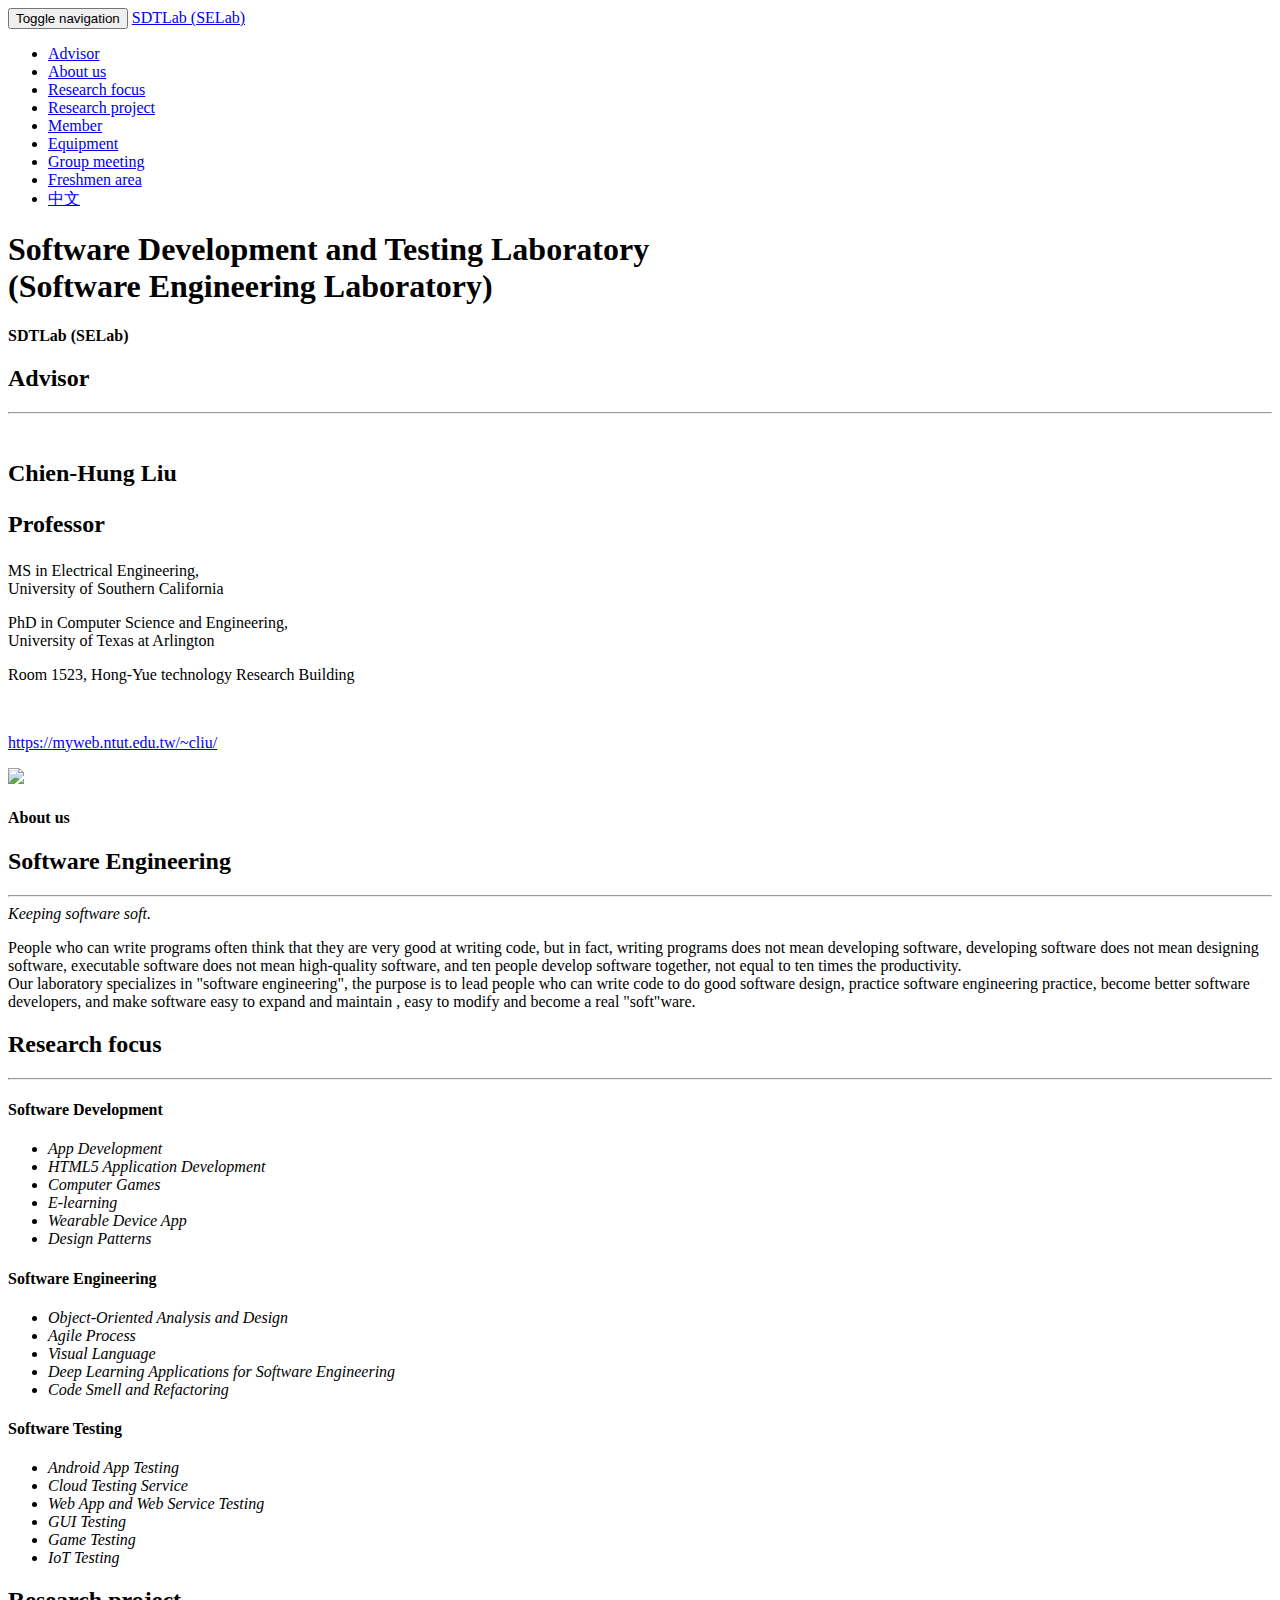
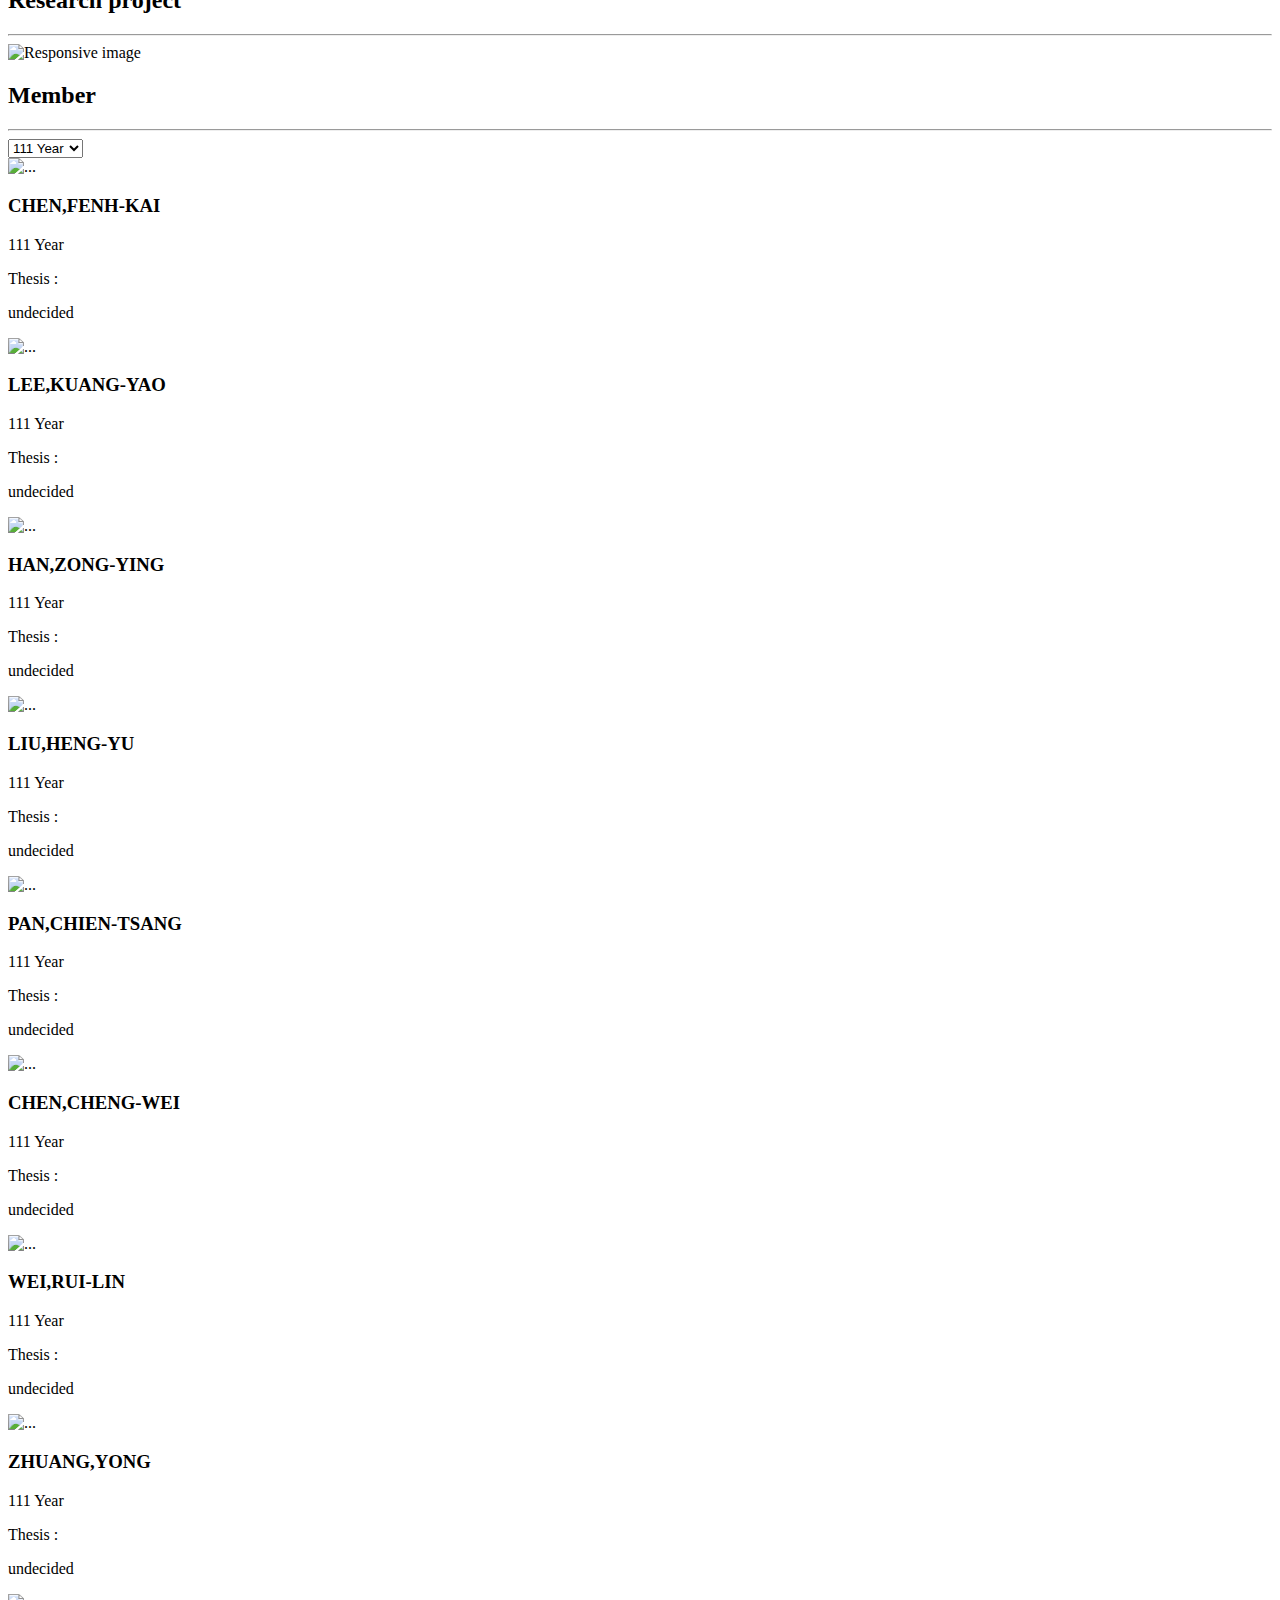
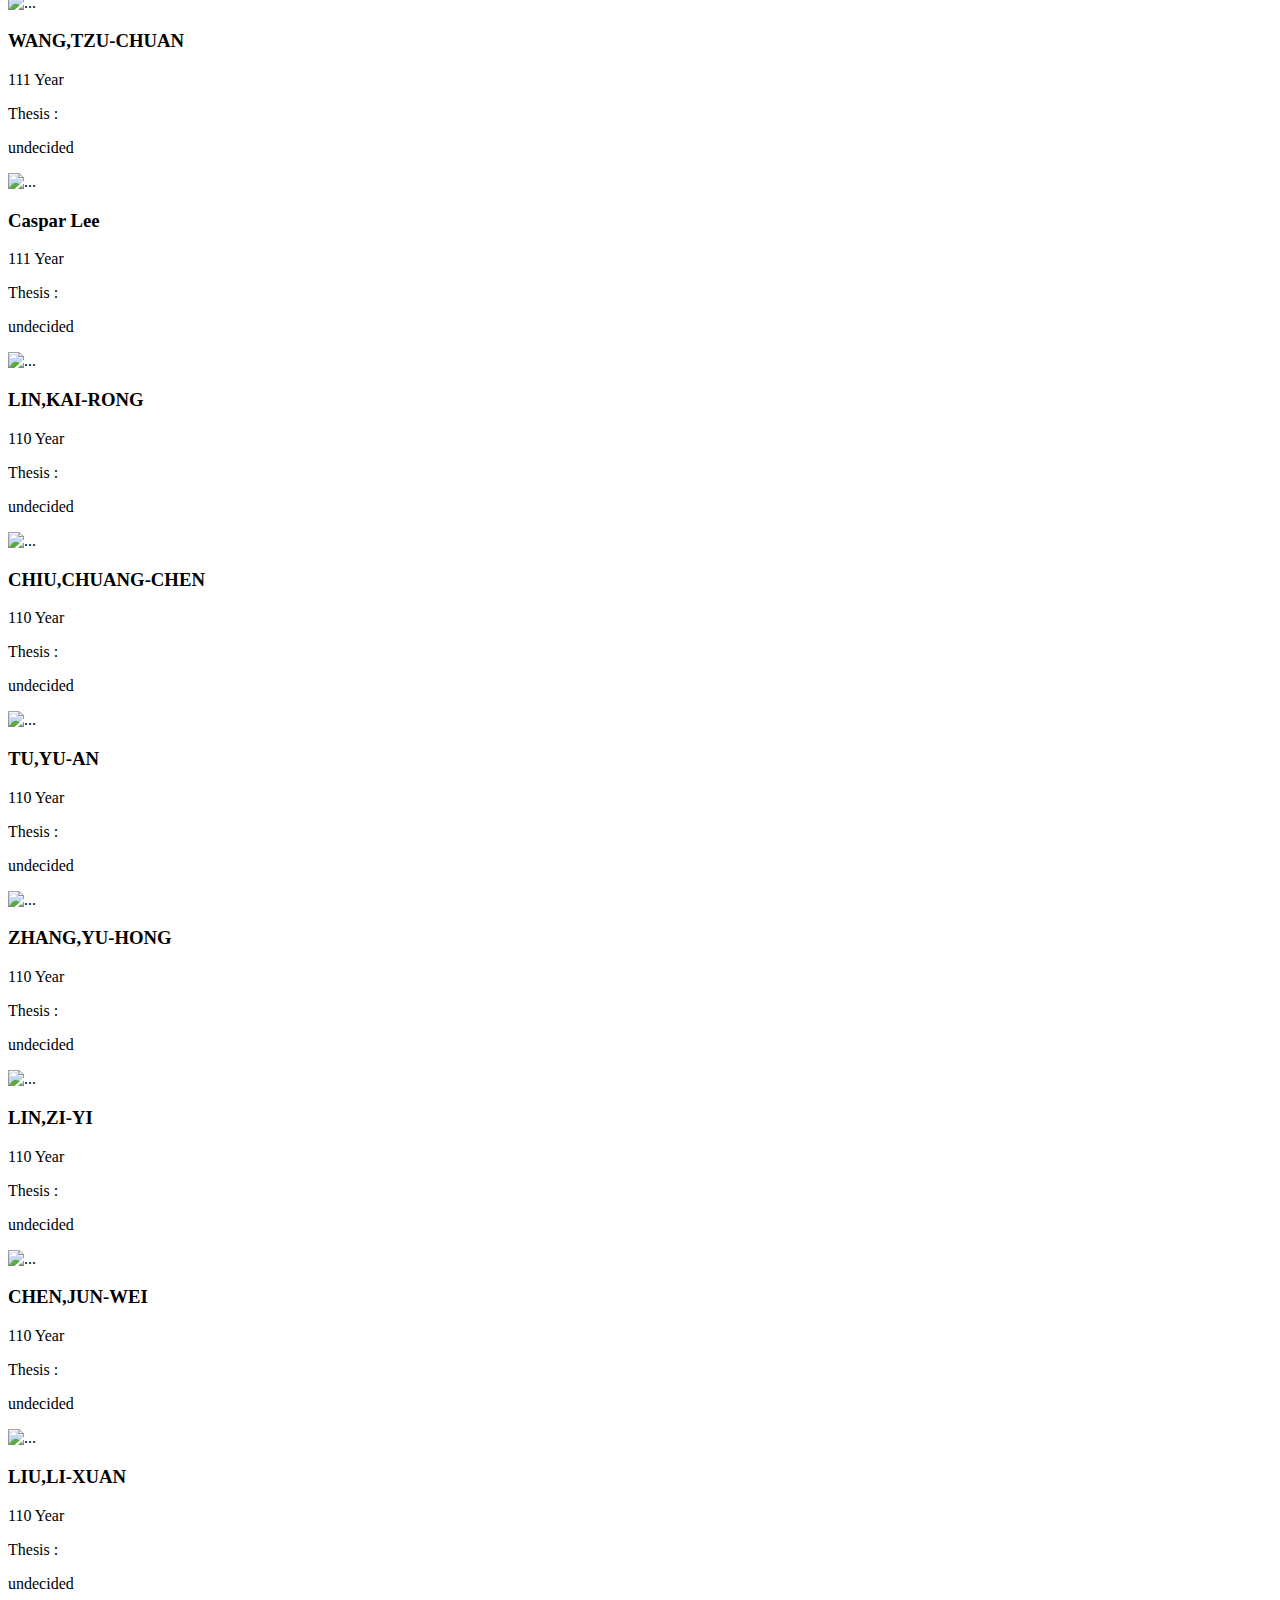
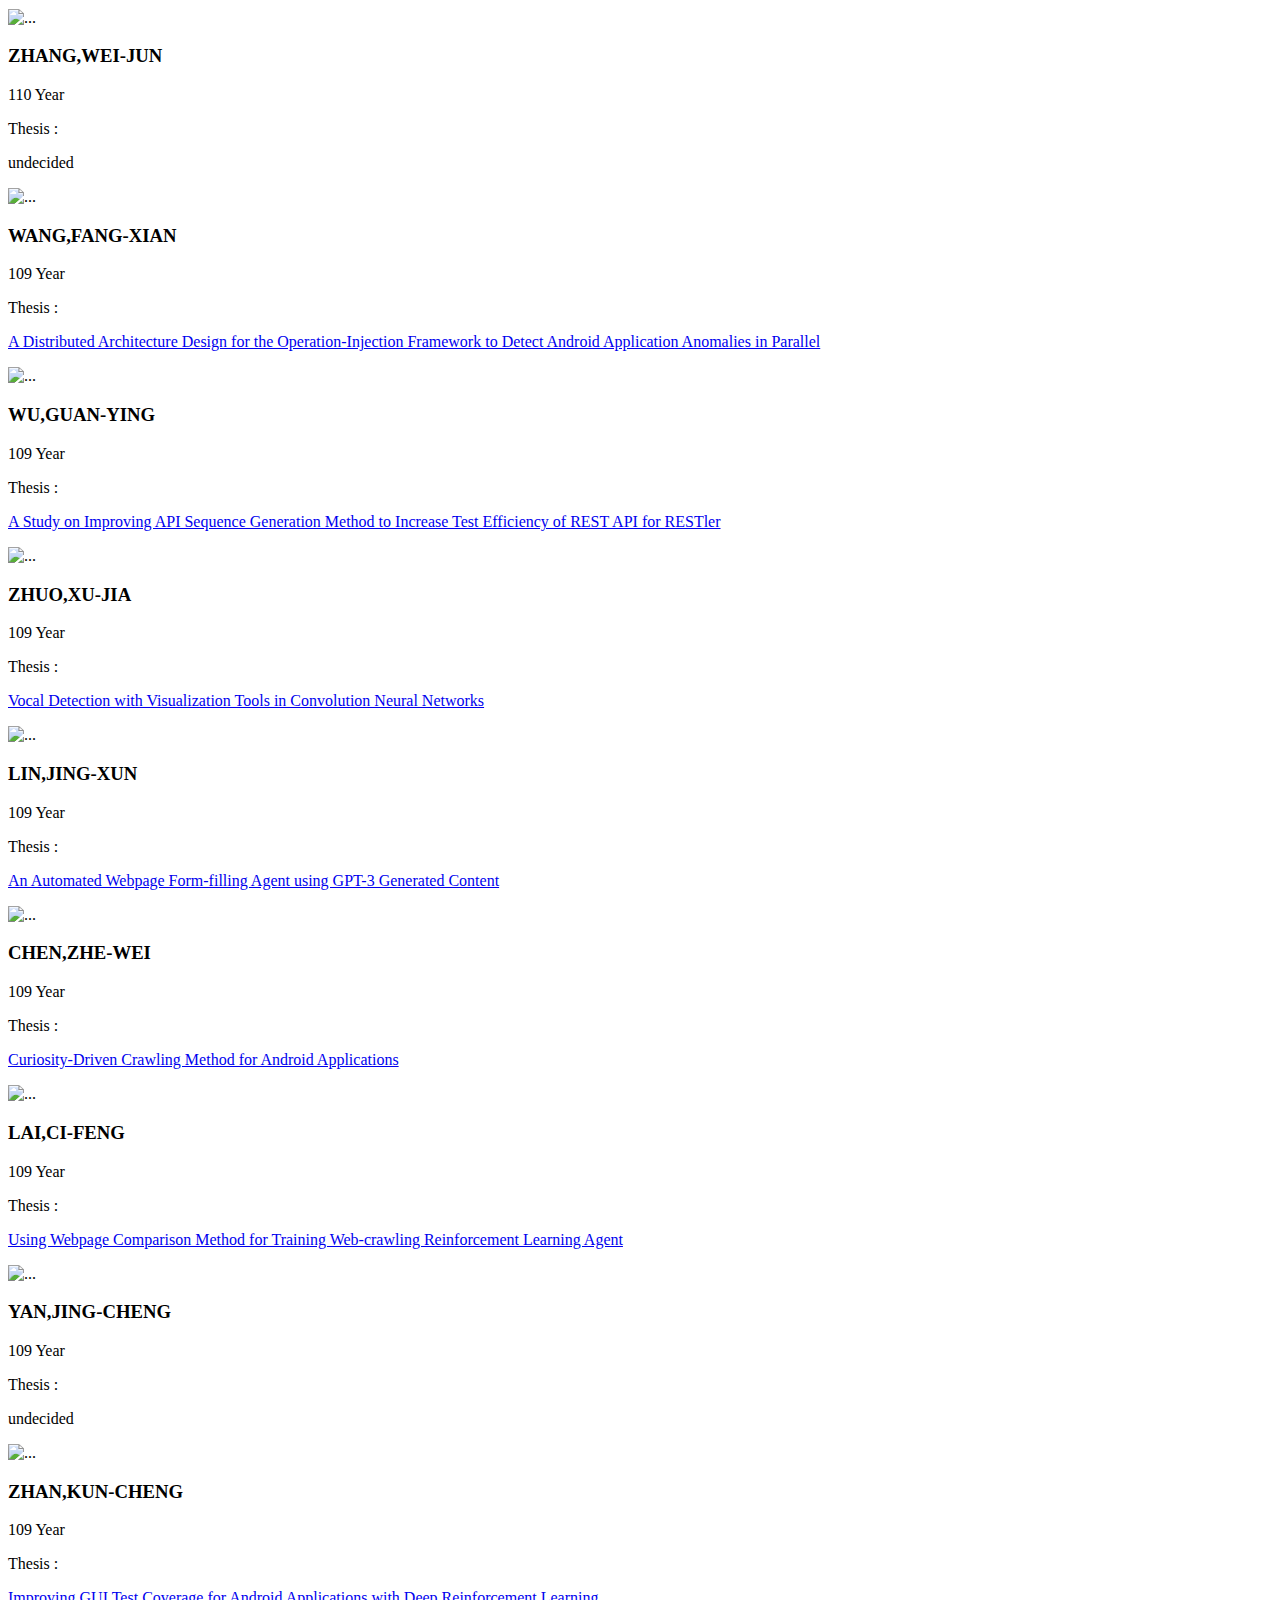
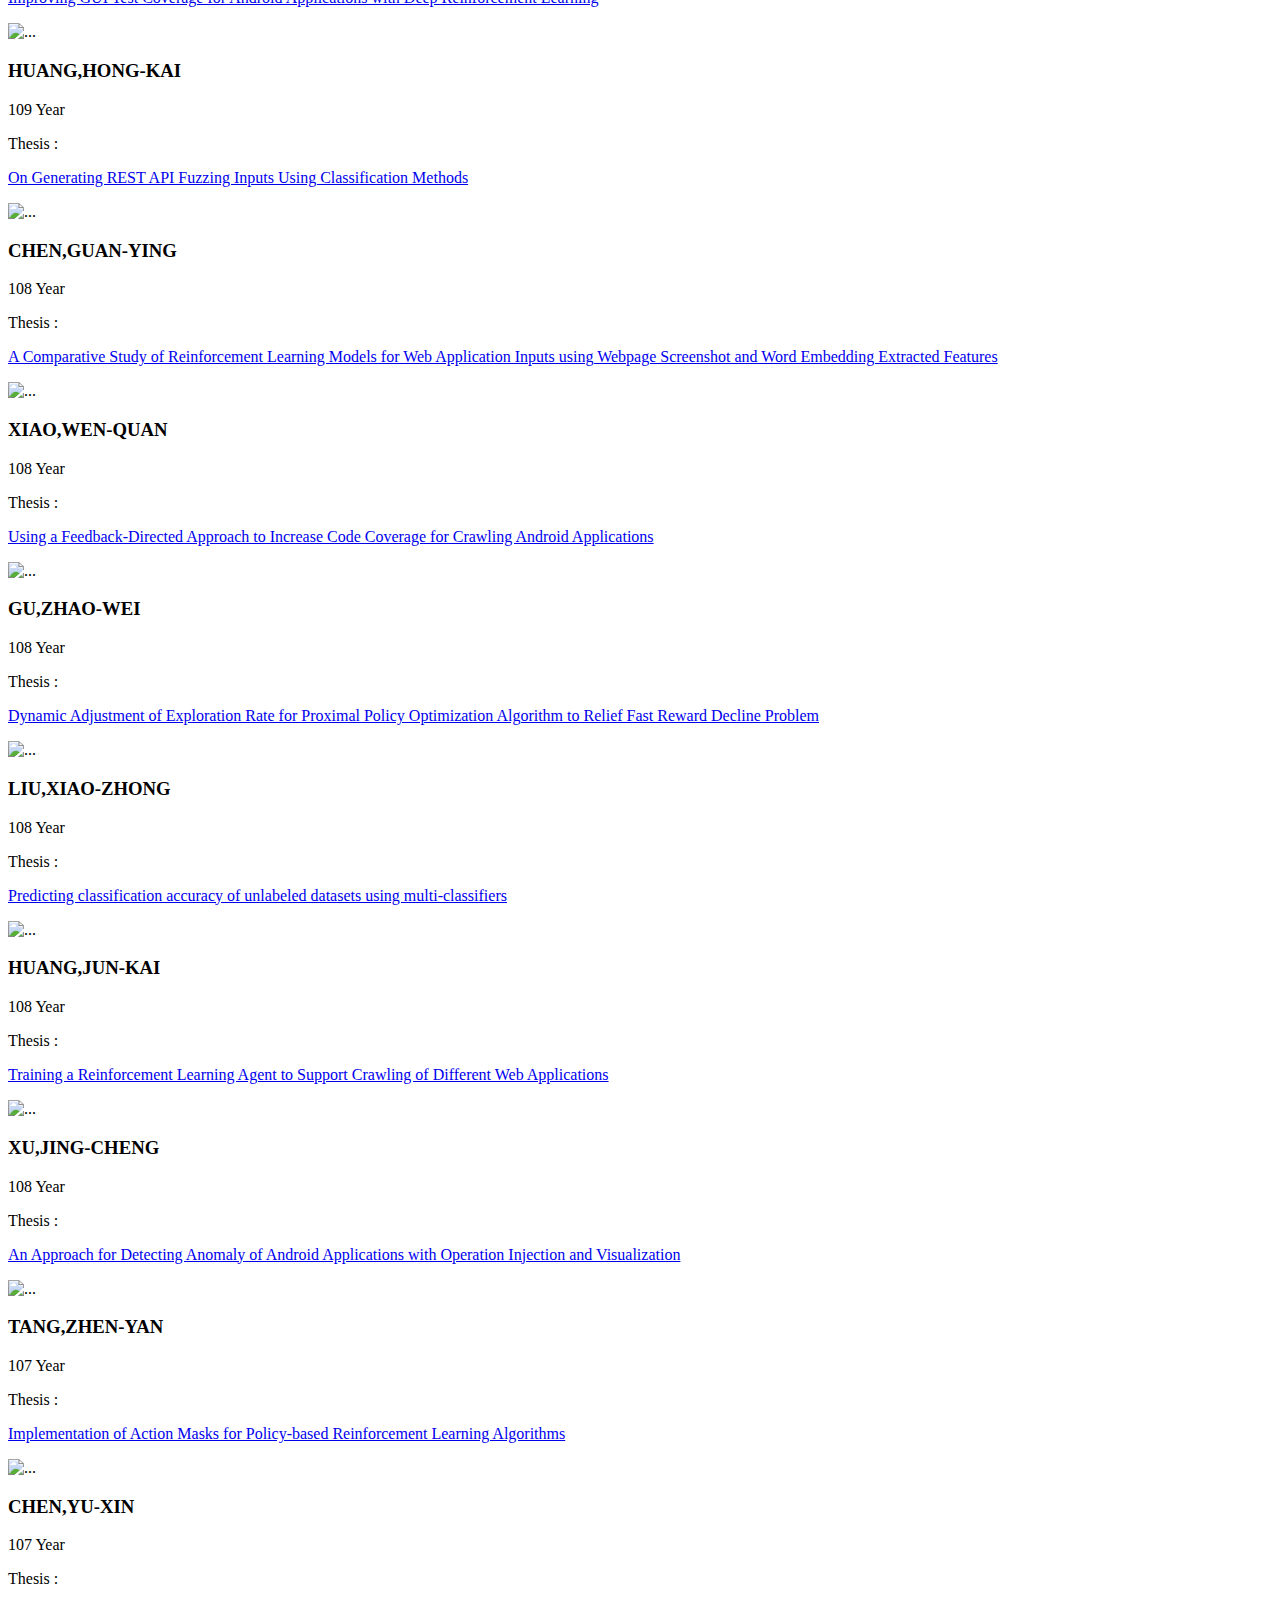
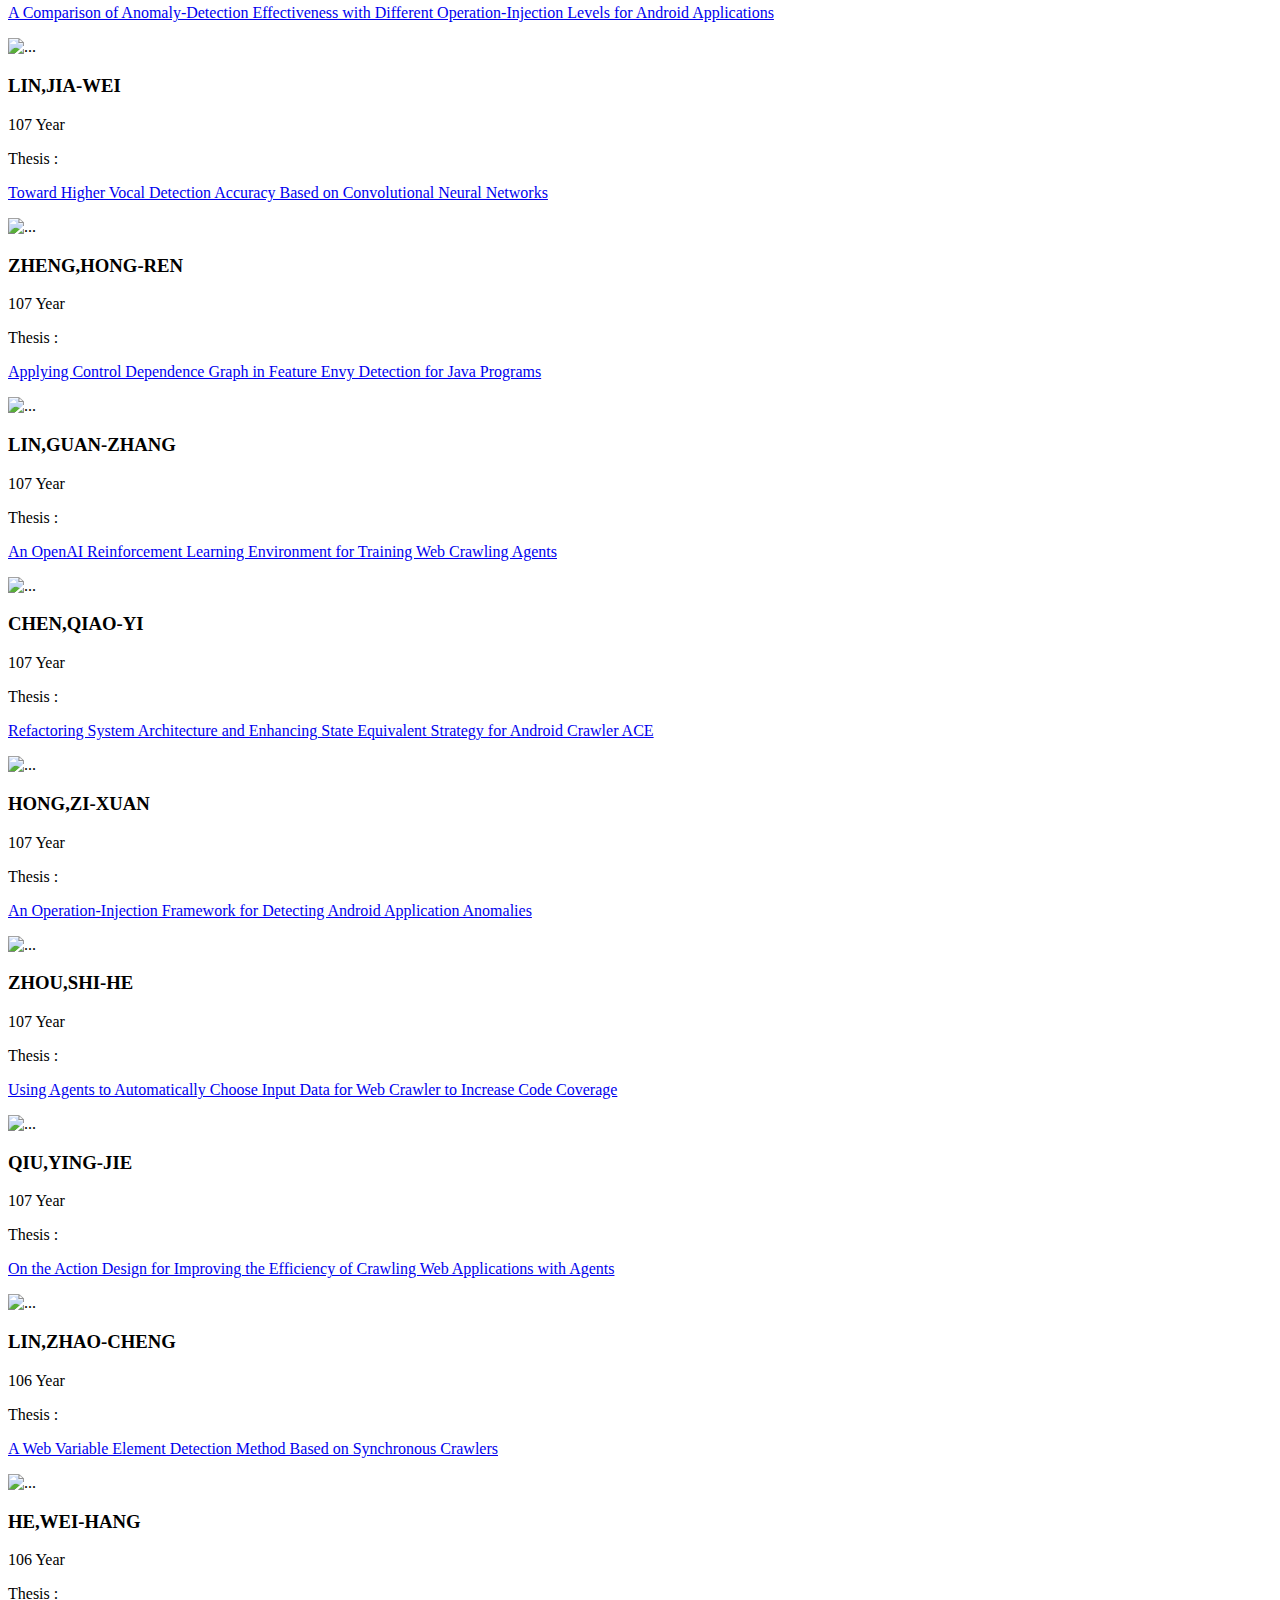
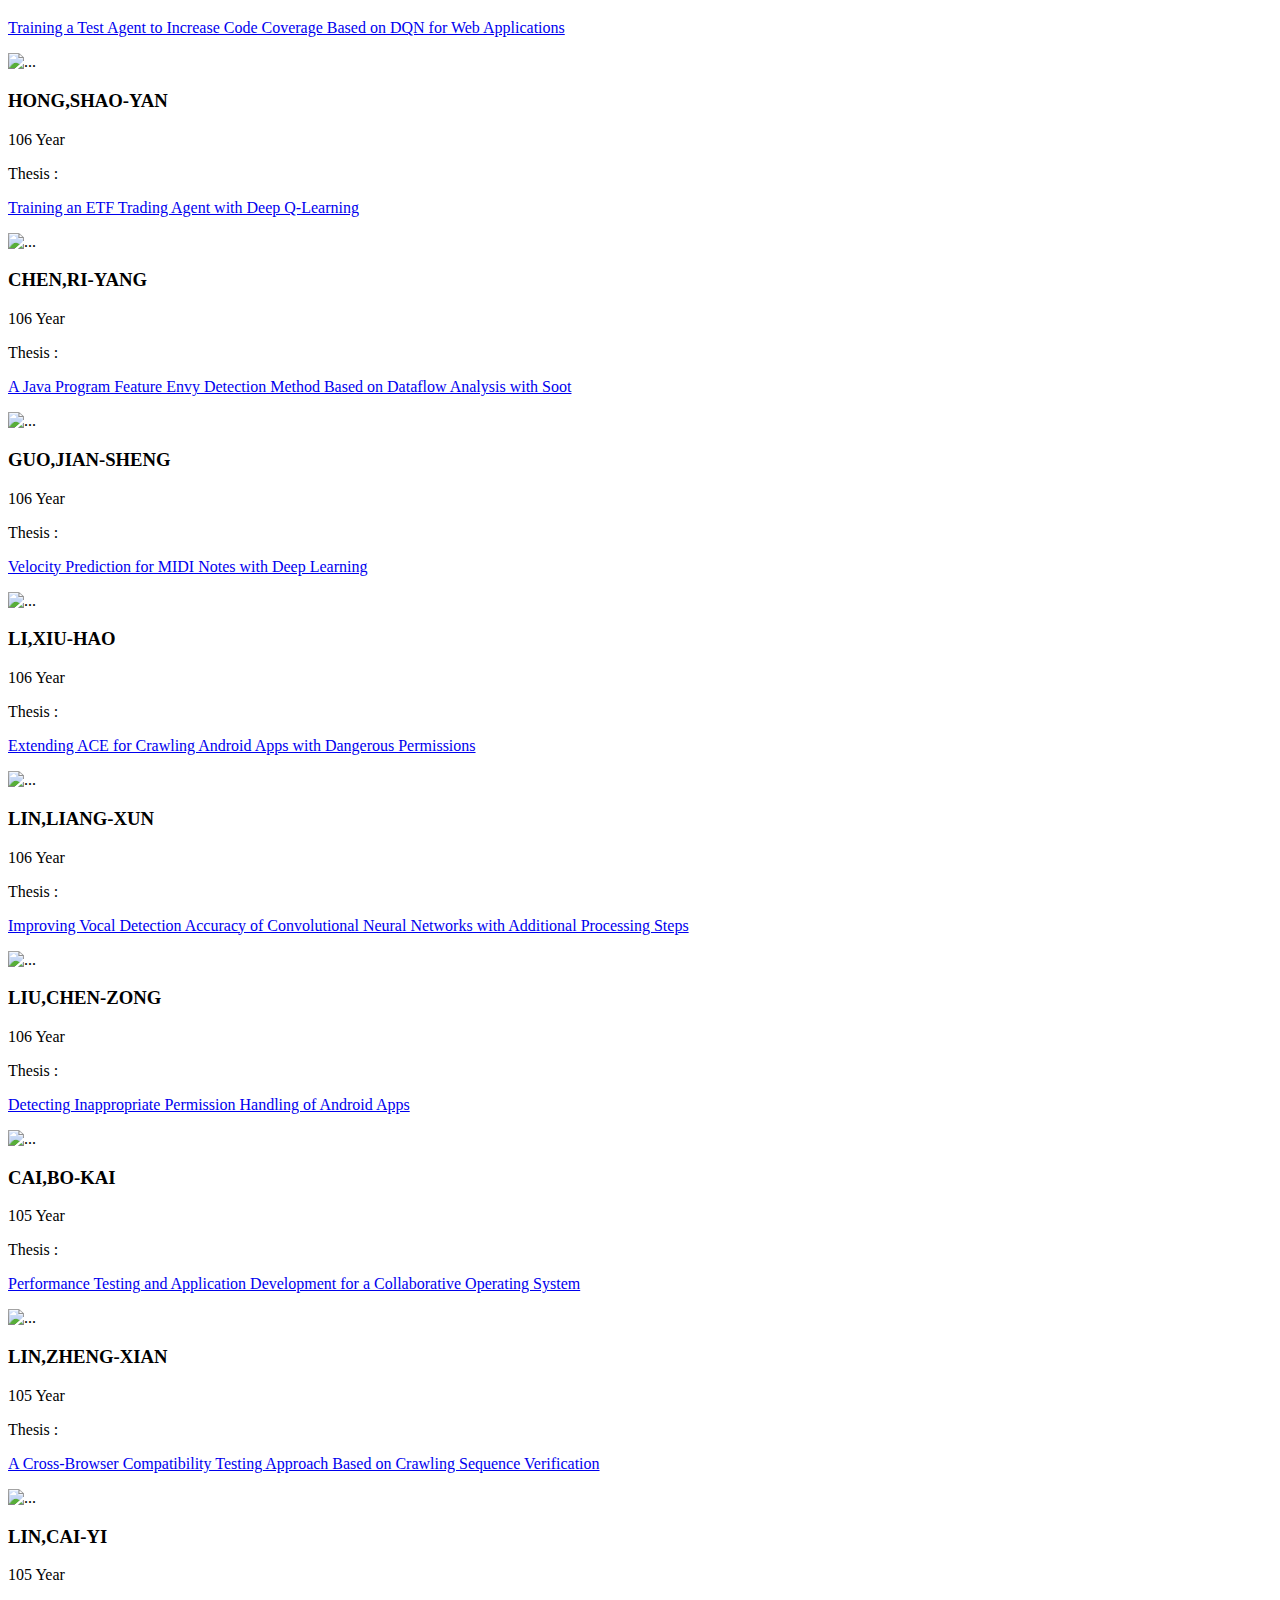
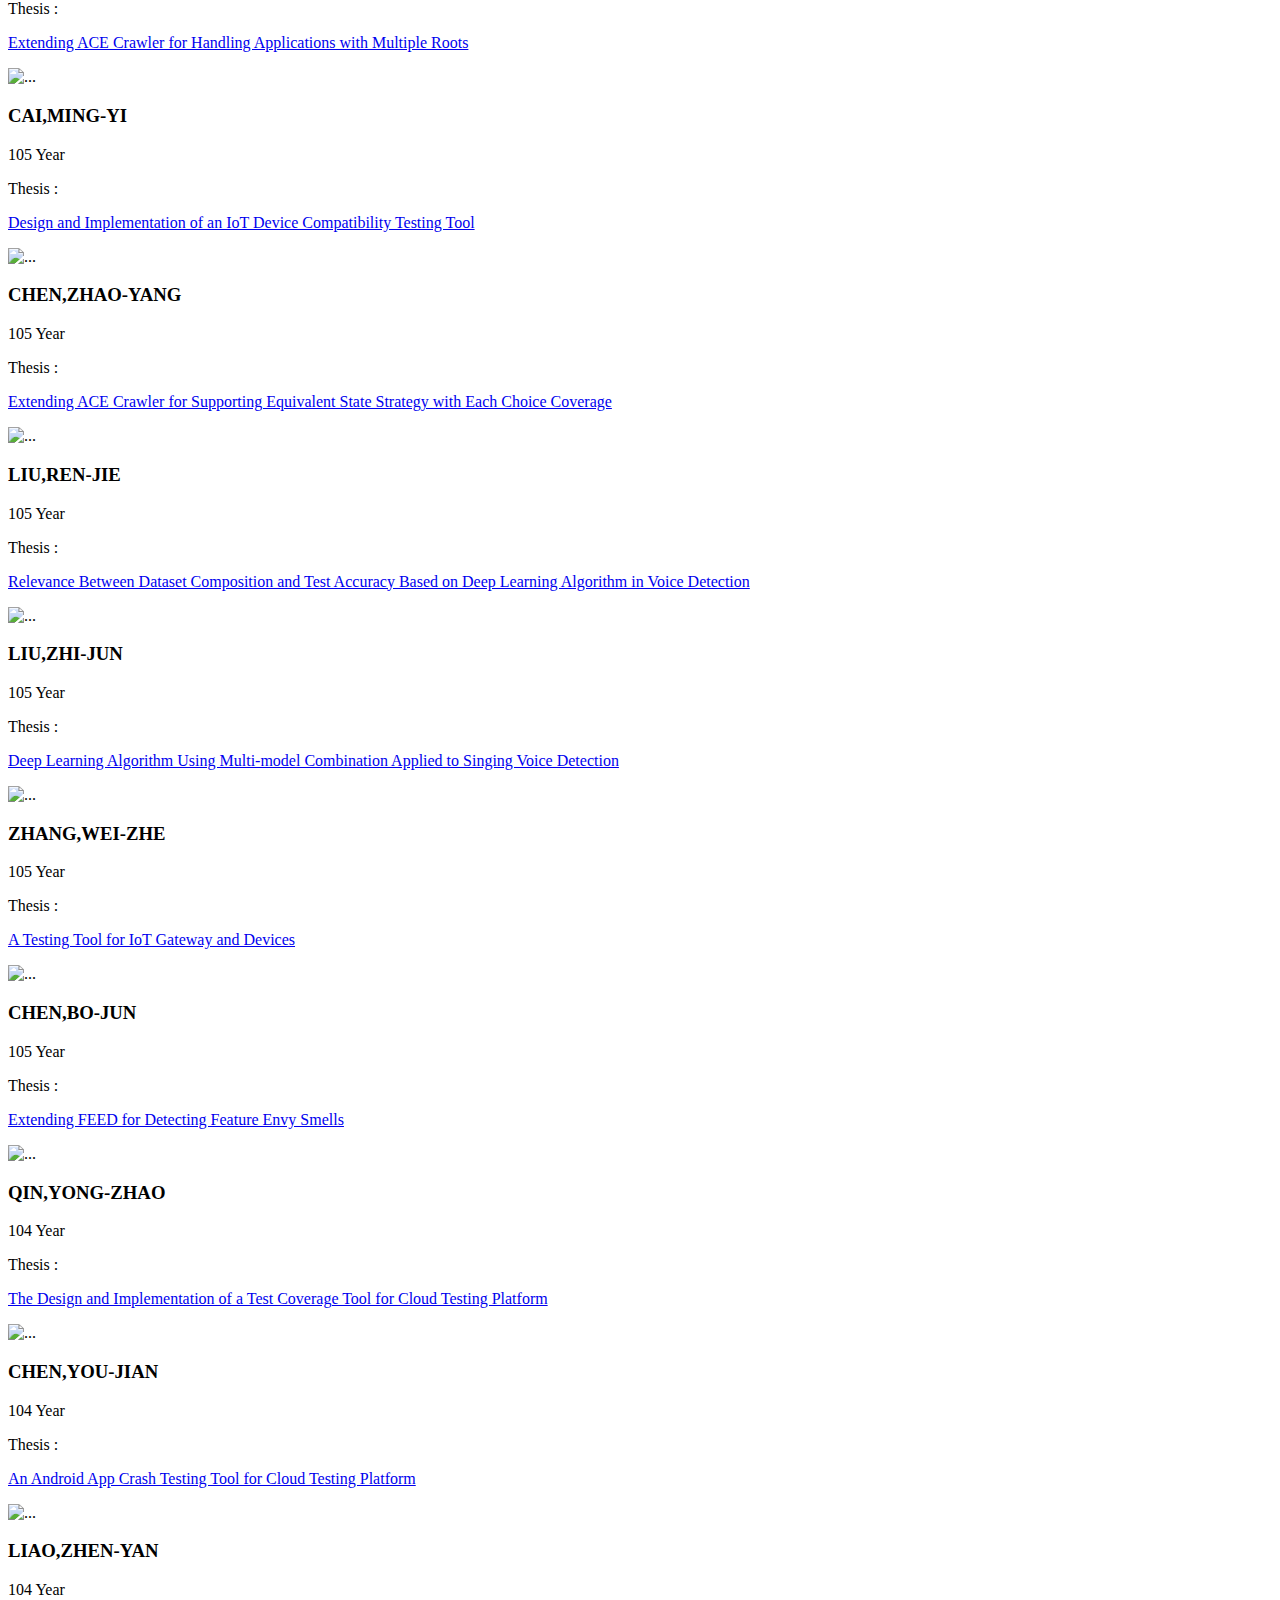
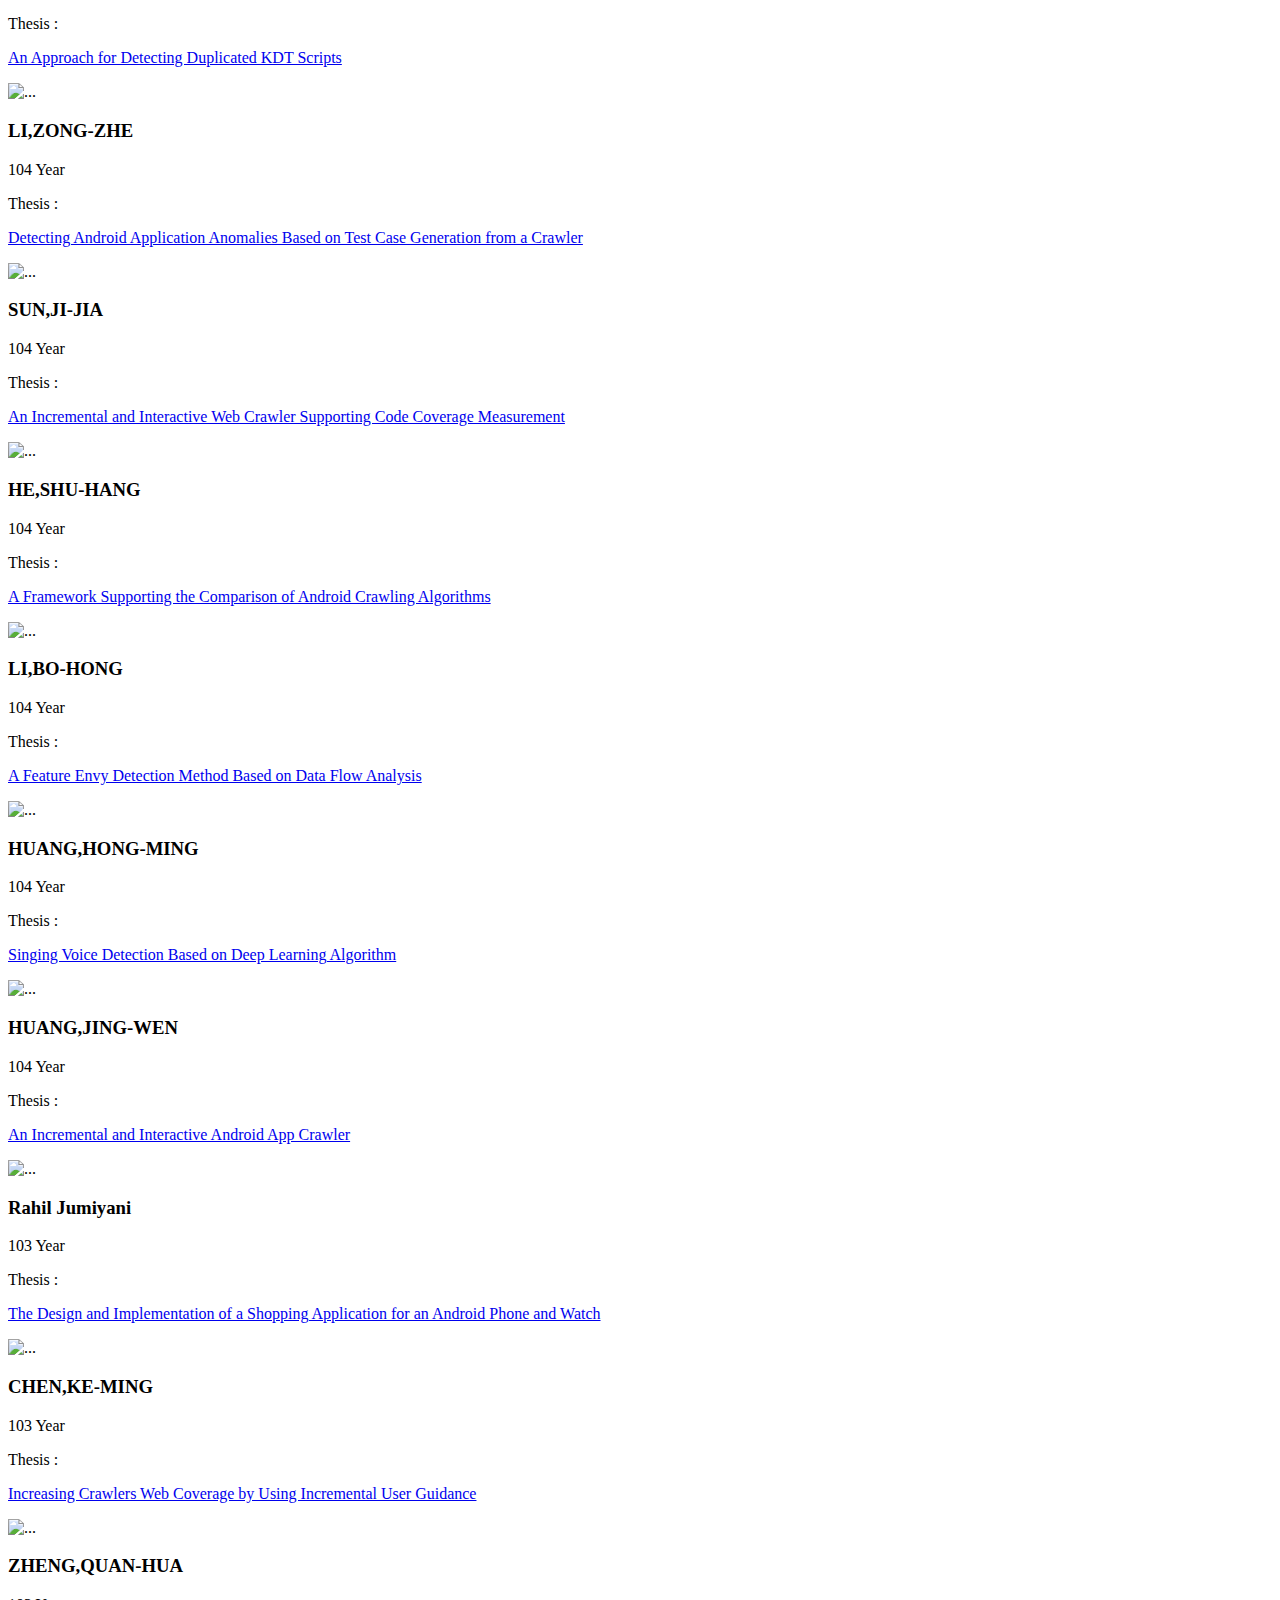
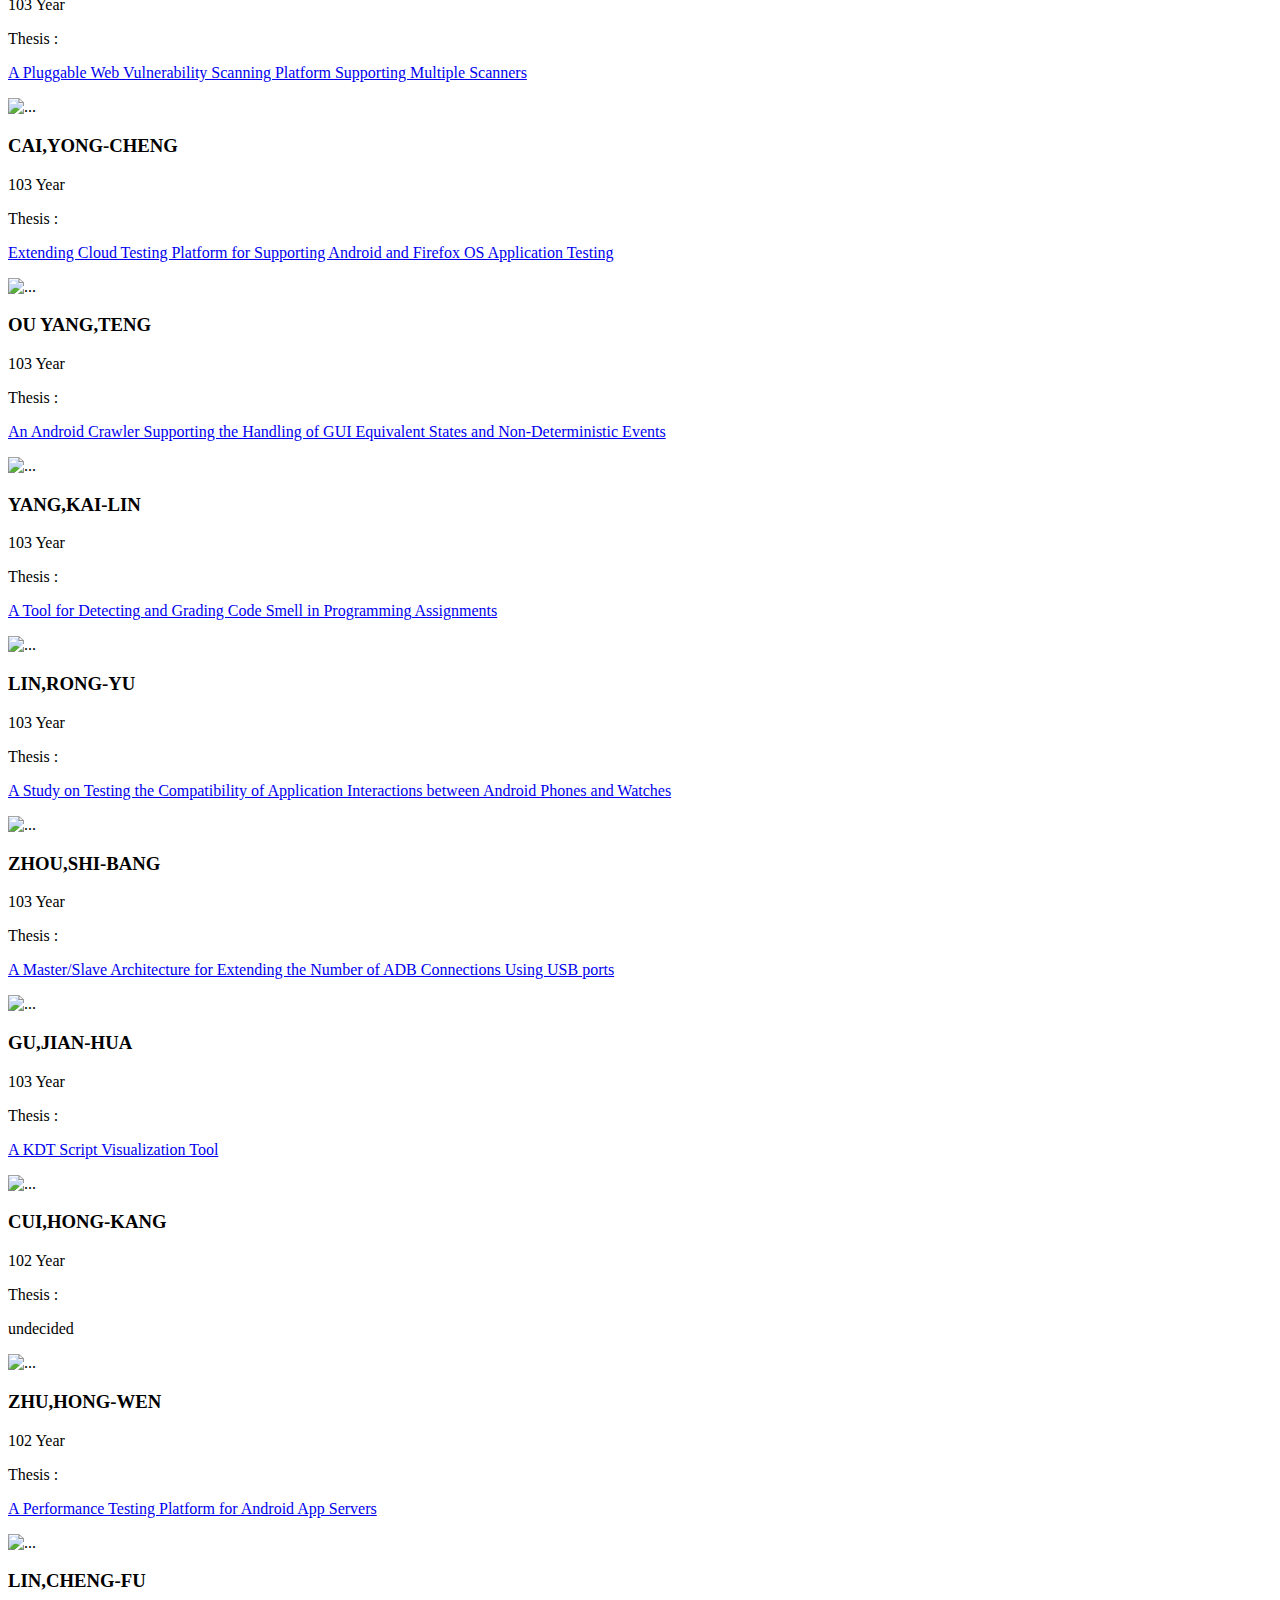
==== index.html @ 5dd871be "feat : support online group meeting data" ====
<!DOCTYPE html>
<html lang="en">
  <head>
    <!-- Basic Page Needs
    ================================================== -->
    <meta charset="utf-8">
    <!--[if IE]><meta http-equiv="x-ua-compatible" content="IE=9" /><![endif]-->
    <meta name="viewport" content="width=device-width, initial-scale=1">
    <title>SELab & SDTLab</title>
    <meta name="description" content="Spirit8 is a Digital agency one page template built based on bootstrap framework. This template is design by Robert Berki and coded by Jenn Pereira. It is simple, mobile responsive, perfect for portfolio and agency websites. Get this for free exclusively at ThemeForces.com">
    <meta name="keywords" content="bootstrap theme, portfolio template, digital agency, onepage, mobile responsive, spirit8, free website, free theme, themeforces themes, themeforces wordpress themes, themeforces bootstrap theme">
    <meta name="author" content="ThemeForces.com">

    <!-- Favicons
    ================================================== -->
    <link rel="shortcut icon" href="image/new1.png" type="image/x-icon">
    <link rel="apple-touch-icon" href="img/apple-touch-icon.png">
    <link rel="apple-touch-icon" sizes="72x72" href="img/apple-touch-icon-72x72.png">
    <link rel="apple-touch-icon" sizes="114x114" href="img/apple-touch-icon-114x114.png">

    <!-- Bootstrap -->
    <link rel="stylesheet" type="text/css"  href="css/bootstrap.css">
    <link rel="stylesheet" type="text/css" href="fonts/font-awesome/css/font-awesome.css">

    <!-- Datatables -->
    <link rel="stylesheet" type="text/css" href="https://cdn.datatables.net/1.10.19/css/jquery.dataTables.css">

    <!-- fontawesome -->
    <link rel="stylesheet" href="https://use.fontawesome.com/releases/v5.4.1/css/all.css" integrity="sha384-5sAR7xN1Nv6T6+dT2mhtzEpVJvfS3NScPQTrOxhwjIuvcA67KV2R5Jz6kr4abQsz" crossorigin="anonymous">

    <!-- Slider
    ================================================== -->
    <link href="css/owl.carousel.css" rel="stylesheet" media="screen">
    <link href="css/owl.theme.css" rel="stylesheet" media="screen">

    <!-- Stylesheet
    ================================================== -->
    <link rel="stylesheet" type="text/css"  href="css/style.css">
    <link rel="stylesheet" type="text/css" href="css/responsive.css">

    <link href='http://fonts.googleapis.com/css?family=Lato:100,300,400,700,900,100italic,300italic,400italic,700italic,900italic' rel='stylesheet' type='text/css'>
    <link href='http://fonts.googleapis.com/css?family=Open+Sans:300italic,400italic,600italic,700italic,800italic,700,300,600,800,400' rel='stylesheet' type='text/css'>

    <script type="text/javascript" src="js/modernizr.custom.js"></script>
    
    <!-- jQuery (necessary for Bootstrap's JavaScript plugins) -->
    <script src="https://ajax.googleapis.com/ajax/libs/jquery/1.11.1/jquery.min.js"></script>
    <script type="text/javascript" src="js/jquery.1.11.1.js"></script>

    <!-- HTML5 shim and Respond.js for IE8 support of HTML5 elements and media queries -->
    <!-- WARNING: Respond.js doesn't work if you view the page via file:// -->
    <!--[if lt IE 9]>
      <script src="https://oss.maxcdn.com/html5shiv/3.7.2/html5shiv.min.js"></script>
      <script src="https://oss.maxcdn.com/respond/1.4.2/respond.min.js"></script>
    <![endif]-->
  </head>
  <body>
    <!-- Navigation
    ==========================================-->
    <nav id="tf-menu" class="navbar navbar-default navbar-fixed-top">
      <div class="container">
        <!-- Brand and toggle get grouped for better mobile display -->
        <div class="navbar-header">
          <button type="button" class="navbar-toggle collapsed" data-toggle="collapse" data-target="#bs-example-navbar-collapse-1">
            <span class="sr-only">Toggle navigation</span>
            <span class="icon-bar"></span>
            <span class="icon-bar"></span>
            <span class="icon-bar"></span>
          </button>
          <a class="navbar-brand" href="index.html">SDTLab (SELab)</a>
        </div>

        <!-- Collect the nav links, forms, and other content for toggling -->
        <div class="collapse navbar-collapse" id="bs-example-navbar-collapse-1">
          <ul class="nav navbar-nav navbar-right">
            <li><a href="#tf-professor" class="page-scroll">Advisor</a></li>
            <li><a href="#tf-about" class="page-scroll">About us</a></li>
            <li><a href="#tf-services" class="page-scroll">Research focus</a></li>
            <li><a href="#tf-plans" class="page-scroll">Research project</a></li>
            <li><a href="#tf-team" class="page-scroll">Member</a></li>
            <li><a href="#tf-works" class="page-scroll">Equipment</a></li>
            <li><a href="#tf-testimonials" class="page-scroll">Group meeting</a></li>
            <li><a href="#tf-contact" class="page-scroll">Freshmen area</a></li>
            <li><a href="index_zh.html" class="page-scroll">中文</a></li>
        </div><!-- /.navbar-collapse -->
      </div><!-- /.container-fluid -->
    </nav>

    <!-- Home Page
    ==========================================-->
    <div id="tf-home" class="text-center">
        <div class="overlay">
            <div class="content">
                <h1><strong><span class="color">Software Development and Testing Laboratory<br>(Software Engineering Laboratory)</span></strong></h1>
                <p class="lead"><strong>SDTLab (SELab)</strong></p>
                <a href="#tf-professor" class="fa fa-angle-down page-scroll"></a>
            </div>
        </div>
    </div>

    <!-- 指導教授
    ==========================================-->
    <div id="tf-professor" class="text-center">
        <div class="container">

            <div class="row">
                <div class="col-md-10 col-md-offset-1">

                    <div class="section-title center">
                        <h2><strong>Advisor</strong></h2>
                        <div class="line">
                            <hr>
                        </div>
                    </div>
                    <div class="row">
                        <div class="col-md-6 col-md-offset-3">
                            <div class="papers text-center">
                                <img src="./image/mugshot/cliu-B.png" alt="">
                                <h2>Chien-Hung Liu<p> Professor</p></h2>
                                <p>MS in Electrical Engineering,<br> University of Southern California</p>
                                <p>PhD in Computer Science and Engineering,<br> University of Texas at Arlington</p>
                                <p>Room 1523, Hong-Yue technology Research Building</p>
                                <img src="./image/email_cliu.jpg" alt="">
                                <p><a href="https://myweb.ntut.edu.tw/~cliu/" target="blank">https://myweb.ntut.edu.tw/~cliu/</a></p>
                            </div>
                        </div>
                    </div>

                </div>
            </div>

        </div>
    </div>

    <!-- About Us Page
    ==========================================-->
    <div id="tf-about">
        <div class="container">
            <div class="row">
                <div class="col-md-6">
                    <img src="image/welcome_s.png" class="img-responsive">
                </div>
                <div class="col-md-6">
                    <div class="about-text">
                        <div class="section-title">
                            <h4>About us</h4>
                            <h2><strong>Software Engineering</strong></h2>
                            <hr>
                            <div class="clearfix"></div>
                        </div>
                        <i>Keeping software soft.</i>
                        <p class="intro">People who can write programs often think that they are very good at writing code, but in fact, writing programs does not mean developing software, developing software does not mean designing software, executable software does not mean high-quality software, and ten people develop software together, not equal to ten times the productivity.<br>Our laboratory specializes in "software engineering", the purpose is to lead people who can write code to do good software design, practice software engineering practice, become better software developers, and make software easy to expand and maintain , easy to modify and become a real "soft"ware.</p>
                    </div>
                </div>
            </div>
        </div>
    </div>

    <!-- 研究重點
    ==========================================-->
    <div id="tf-services" class="text-center">
        <div class="container">
            <div class="section-title center">
                <h2><strong>Research</strong> focus</h2>
                <div class="line">
                    <hr>
                </div>
                <div class="clearfix"></div>
                <!-- <small><em>Lorem Ipsum comes from sections 1.10.32 and 1.10.33 of "de Finibus Bonorum et Malorum" (The Extremes of Good and Evil) by Cicero, written in 45 BC. This book is a treatise on the theory of ethics, very popular during the Renaissance. The first line of Lorem Ipsum, "Lorem ipsum dolor sit amet..", comes from a line in section 1.10.32.</em></small> -->
            </div>
            <!-- <div class="space"></div> -->
            <div class="row">
                <div class="col-md-4 service">
                    <i class="fa fa-desktop"></i>
                    <h4><strong>Software Development</strong></h4>
                    <ul class="about-list">
                        <li>
                            <em>App Development</em>
                        </li>
                        <li>
                            <em>HTML5 Application Development</em>
                        </li>
                        <li>
                            <em>Computer Games</em>
                        </li>
                        <li>
                            <em>E-learning</em>
                        </li>
                        <li>
                            <em>Wearable Device App</em>
                        </li>
                        <li>
                            <em>Design Patterns</em>
                        </li>
                    </ul>
                </div>

                <div class="col-md-4 service">
                    <i class="fa fa-cogs"></i>
                    <h4><strong>Software Engineering</strong></h4>
                    <ul class="about-list">
                        <li>
                            <em>Object-Oriented Analysis and Design</em>
                        </li>
                        <li>
                            <em>Agile Process</em>
                        </li>
                        <li>
                            <em>Visual Language</em>
                        </li>
                        <li>
                            <em>Deep Learning Applications for Software Engineering</em>
                        </li>
                        <li>
                            <em>Code Smell and Refactoring</em>
                        </li>
                    </ul>
                </div>

                <div class="col-md-4 service">
                    <i class="fa fa-search"></i>
                    <h4><strong>Software Testing</strong></h4>
                    <ul class="about-list">
                        <li>
                            <em>Android App Testing</em>
                        </li>
                        <li>
                            <em>Cloud Testing Service</em>
                        </li>
                        <li>
                            <em>Web App and Web Service Testing</em>
                        </li>
                        <li>
                            <em>GUI Testing</em>
                        </li>
                        <li>
                            <em>Game Testing</em>
                        </li>
                        <li>
                            <em>IoT Testing</em>
                        </li>
                    </ul>
                </div>
            </div>
        </div>
    </div>

    <!-- 研究計畫
    ==========================================-->
    <div id="tf-plans" class="text-center">
        <div class="overlay">
            <div class="container">
                <div class="section-title center">
                    <h2><strong>Research</strong> project</h2>
                    <div class="line">
                        <hr>
                    </div>
                </div>
                <div class="row">
                    <div class="col-md-8 col-md-offset-2">
                        <div id="plan" class="owl-carousel owl-theme">
                            
                            <!-- Research Plan -->

                        </div>
                    </div>
                </div>
            </div>
        </div>
    </div>
    <script>
        /* Research Plan Script */
        $.getJSON('./data/projects.json', function(data) {
            var initString = "<div class=\"item\"><table class=\"table\"><thead><tr><th scope=\"col\">Year</th><th scope=\"col\">Funding Agency</th><th scope=\"col\">Project name</th></tr></thead><tbody>";
            var items_count = 1;
            data.forEach(element => {
                if(items_count > 10){
                    initString += "</tbody></table></div>";
                    initString += "<div class=\"item\"><table class=\"table\"><thead><tr><th scope=\"col\">Year</th><th scope=\"col\">Funding Agency</th><th scope=\"col\">Project name</th></tr></thead><tbody>";
                    items_count = 1;
                }

                initString += `
                <tr>
                    <td>${element.year}</td>
                    <td>${element.funding_agency_en}</td>
                    <td class=\"td_title\">${element.project_name_en}</td>
                </tr>
                `;
                items_count += 1;
            });
            initString += "</tbody></table></div>";
            $('#plan').append(initString);
        });
    </script>

    <!-- 插圖分隔
    ==========================================-->
    <div id="tf-divided">
        <div class="container">
            <div class="div_img">
                <img src="./image/newStudent.png" class="img-responsive" alt="Responsive image">
            </div>
            <!-- <div class="row">
                <div class="col-md-8 col-md-offset-2">
                    <img src="./image/newStudent.png" class="img-responsive" alt="Responsive image">
                </div>
            </div> -->
        </div>
    </div>

    <!-- 實驗室成員
    ==========================================-->
    <div id="tf-team" class="text-center">
        <div class="overlay">
            <div class="container">
                <div class="section-title center">
                    <h2><strong>Member</strong></h2>
                    <div class="line">
                        <hr>
                    </div>
                    <div class="clearfix"></div>
                    <!-- <small><em>Lorem Ipsum comes from sections 1.10.32 and 1.10.33 of "de Finibus Bonorum et Malorum" (The Extremes of Good and Evil) by Cicero, written in 45 BC. This book is a treatise on the theory of ethics, very popular during the Renaissance. The first line of Lorem Ipsum, "Lorem ipsum dolor sit amet..", comes from a line in section 1.10.32.</em></small> -->
                </div>

                <div class="categories">
                    <select id="teamYear" class="form-control">
                        <option value=".111">111 Year</option>
                        <option value=".110">110 Year</option>
                        <option value=".109">109 Year</option>
                        <option value=".108">108 Year</option>
                        <option value=".107">107 Year</option>
                        <option value=".106">106 Year</option>
                        <option value=".105">105 Year</option>
                        <option value=".104">104 Year</option>
                        <option value=".103">103 Year</option>
                        <option value=".102">102 Year</option>
                        <option value=".101">101 Year</option>
                        <option value=".100">100 Year</option>
                        <option value="*">ALL</option>
                    </select>
                </div>
                <div id="lightbox_team" class="row">
                    
                    <!-- Lab Member -->

                </div>
            </div>
        </div>
    </div>
    <script>
        /* Lab Member Script */
        $.getJSON('./data/members.json', function(data) {
            var initString = "";
            $.each( data, function( key, val ) {
                let photo = val.photo + "-A.png";
                if(val.photo == 'none'){
                    photo = 'none_w.png';
                }

                let paper = `<a href=\"${val.url}\" target=\"blank\">${val.paper_en}</a>`;
                if(val.paper_en == 'undecided'){
                    paper ='undecided';
                }

                initString += `
                <div class=\"col-xs-6 col-sm-6 col-md-3 col-lg-3 ${val.year} isotope-item\">
                    <div class=\"portfolio-item\">
                        <div class=\"hover-bg\">
                            <img data-original=\"image/mugshot/${photo}\" alt=\"...\" class=\"img-circle team-img ${val.year}\">
                            <div class=\"caption\">
                                <h3>${val.englishName}</h3>
                                <p>${val.year} Year</p>
                                <p class=\"p_paper\">Thesis  : </p>
                                <p class=\"p_paper\">${paper}</p>
                            </div>
                        </div>
                    </div>
                </div>
                `;
            });
            $('#lightbox_team').append(initString);
        });
    </script>

    <!-- 實驗室設備
    ==========================================-->
    <div id="tf-works">
        <div class="container"> <!-- Container -->
            <div class="section-title text-center center">
                <h2><strong>Equipment</strong></h2>
                <div class="line">
                    <hr>
                </div>
                <div class="clearfix"></div>
                <!-- <small><em>Lorem Ipsum comes from sections 1.10.32 and 1.10.33 of "de Finibus Bonorum et Malorum" (The Extremes of Good and Evil) by Cicero, written in 45 BC. This book is a treatise on the theory of ethics, very popular during the Renaissance. The first line of Lorem Ipsum, "Lorem ipsum dolor sit amet..", comes from a line in section 1.10.32.</em></small> -->
            </div>
            <!-- <div class="space"></div> -->

            <div class="categories">
                <ul class="cat">
                    <li class="pull-left"><h4>Filter by Type:</h4></li>
                    <li class="pull-right">
                        <ol class="type">
                            <li><a href="#" data-filter="*" class="active">All</a></li>
                            <li><a href="#" data-filter=".electronic">Electronic equipment</a></li>
                            <li><a href="#" data-filter=".other">Other</a></li>
                        </ol>
                    </li>
                </ul>
                <div class="clearfix"></div>
            </div>
            <div id="lightbox" class="row">

                <!-- Lab Equirement -->

            </div>
        </div>
    </div>
    <script>
        /* Lab Equirement Script */
        $.getJSON('./data/equipments.json', function(data) {
            var initString = "";
            $.each( data, function( key, value ) {
                initString += `
                <div class=\"col-sm-6 col-md-3 col-lg-3 ${value.type} isotope-item \">
                    <div class=\"portfolio-item\">
                        <div class=\"hover-bg\">
                            <a href=\"#\">
                                <div class=\"hover-text\">
                                    <h4>${value.name}</h4>
                                    <div class=\"clearfix\"></div>
                                </div>
                                <img src=\"${value.photo}\" class=\"img-responsive\" alt=\"...\">
                            </a>
                        </div>
                    </div>
                </div>
                `;
            });
            $('#lightbox').append(initString);
        });
    </script>

    <!-- Group Meeting
    ==========================================-->
    <div id="tf-testimonials" class="text-center">
        <div class="overlay">
            <div class="container">
                <div class="section-title center">
                    <h2><strong>Group</strong> Meeting</h2>
                    <div class="line">
                        <hr>
                    </div>
                </div>
                <div class="row">
                    <div class="col-md-8 col-md-offset-2">
                        <table id="table_GroupMeeting" class="table" style="width:100%">
                            <thead>
                                <tr>
                                    <th>Date</th>
                                    <th>Reporter</th>
                                    <th class="td_title">Title</th>
                                </tr>
                            </thead>
                            <tbody>

                                <!-- Group Meeting -->

                            </tbody>
                        </table>
                    </div>
                </div>
            </div>
        </div>
    </div>
    <script>
        /* Group Meeting Script*/
        let member = {};
        $.getJSON('./data/members.json', function(data) {
            $.each( data, function( key, val ) {
                member[key] = val.englishName;
            })
        })

        $.ajax({
            url: "https://docs.google.com/spreadsheets/u/1/d/e/2PACX-1vT1xk1pVx5Dupt9PIB4pBAeSJhmoEdolhZzDVdw_OQBrvwzvdqEB0uubn6u-Vrij9BCVpQhoMaKNG6U/pubhtml",
            type: "GET",
            dataType: 'html',
            
            success: function(res) {
                let groupMeetingList = [];
                let result = $(res);
                // get table data from google sheet and parse to array
                $( "tr", result ).each(function( index ) {
                    if( index < 3) return;  // 去除前 2 排
                    let row = [];
                    $( "td", this ).each(function( index ) {
                        if(index == 0) return; // 去除第 1 欄(時間戳)
                        if(index == 2) { // 報告人英文名稱轉換
                            if (member[$(this).text()] == undefined) {
                                row.push($(this).text());
                            } else {
                                row.push(member[$(this).text()])
                            }
                        } else {
                            row.push($(this).text());
                        }
                    });
                    if(row[0] == "") return;
                    groupMeetingList.push(row);
                });

                groupMeetingList.reverse();

                

                // insert to html
                let initString = "";
                $.each( groupMeetingList, function( key, value ) {
                    if (value[0].includes('/')) { // parse to yyyy-mm-dd
                        let splitDate = value[0].split('/');
                        let tempDate = new Date(splitDate[0], splitDate[1], splitDate[2])
                        let month = tempDate.getMonth().toString();
                        let day = tempDate.getDate().toString();
                        if (month.length < 2) month = "0" + month;
                        if (day.length < 2) day = "0" + day; 
                        value[0] = tempDate.getFullYear() + '-' + month + '-' + day;
                    }
                    initString += `
                    <tr>
                        <td>${value[0]}</td>
                        <td>${value[1]}</td>
                        <td class=\"td_title\">${value[2]}</td>
                    </tr>
                    `;
                });
                $('#table_GroupMeeting').children('tbody').append(initString);

                // init this table to DataTable
                $('#table_GroupMeeting').DataTable({
                    ordering: false,
                    autoWidth: false
                });
            },
            error: function(err) {
                console.log(err)
            },
          });
    </script>

    <!-- 新生專區
    ==========================================-->
    <div id="tf-contact" class="text-center">
        <div class="container">

            <div class="row">
                <div class="col-md-8 col-md-offset-2">

                    <div class="section-title center">
                        <h2><strong>Freshmen</strong> area</h2>
                        <div class="line">
                            <hr>
                        </div>
                        <div class="clearfix"></div>
                        <!-- <small><em>Lorem Ipsum comes from sections 1.10.32 and 1.10.33 of "de Finibus Bonorum et Malorum" (The Extremes of Good and Evil) by Cicero, written in 45 BC. This book is a treatise on the theory of ethics, very popular during the Renaissance. The first line of Lorem Ipsum, "Lorem ipsum dolor sit amet..", comes from a line in section 1.10.32.</em></small>             -->
                    </div>

                    <div class="panel-group" id="accordion" role="tablist" aria-multiselectable="true">
                        <div class="panel panel-default">
                            <div class="panel-heading" role="tab" id="heading_1">
                            <h4 class="panel-title">
                                <a class="collapsed" role="button" data-toggle="collapse" data-parent="#accordion" href="#collapse_1" aria-expanded="true" aria-controls="collapse_1">
                                What conditions must I meet to be able to enter this laboratory?
                                </a>
                            </h4>
                            </div>
                            <div id="collapse_1" class="panel-collapse collapse" role="tabpanel" aria-labelledby="heading_1">
                            <div class="panel-body">
                                <p>You have the chance to join our laboratory if you complete the first assignment of the POSD course!</p>
                                <p>This <a href="file/POSD作業提示.pdf" target="_blank"><i class="fas fa-file-pdf-o">homework tip</i></a> will help you.</p>
                            </div>
                            </div>
                        </div>
                        <div class="panel panel-default">
                            <div class="panel-heading" role="tab" id="heading_2">
                            <h4 class="panel-title">
                                <a class="collapsed" role="button" data-toggle="collapse" data-parent="#accordion" href="#collapse_2" aria-expanded="false" aria-controls="collapse_2">
                                What do lab members do on daily basis?
                                </a>
                            </h4>
                            </div>
                            <div id="collapse_2" class="panel-collapse collapse" role="tabpanel" aria-labelledby="heading_2">
                            <div class="panel-body">
                                <ul>
                                    <li>Students in their first year of research should concentrate on their courses. If you would like to participate in a project in the laboratory, that is also possible!</li>
                                    <li>When taking the OOAD course, the course project can contact the lab project developed by the seniors.</li>
                                    <li>You should begin research in the summer of your first year, report your progress every week to teacher, and gradually finish your own research and thesis.</li>
                                    <li>The laboratory holds weekly Group Meetings, and every student is required to attend. Every week, 1-2 people take turns to report a paper and share it with everyone. Winter and summer group meetings will be held as usual.</li>
                                    <li>TAs will be assigned to first or second year graduate students (first-year students are preferred), and TA has additional grants.</li>
                                    <li>Participate in seminars and publish papers.</li>
                                </ul>
                            </div>
                            </div>
                        </div>
                        <div class="panel panel-default">
                            <div class="panel-heading" role="tab" id="heading_3">
                            <h4 class="panel-title">
                                <a class="collapsed" role="button" data-toggle="collapse" data-parent="#accordion" href="#collapse_3" aria-expanded="false" aria-controls="collapse_3">
                                Come and see the senior in the lab!
                                </a>
                            </h4>
                            </div>
                            <div id="collapse_3" class="panel-collapse collapse" role="tabpanel" aria-labelledby="heading_3">
                            <div class="panel-body">
                                <p>We have a laboratory in 1623 on the 16th floor of Hong-Yue technology Research Building. Feel free to talk to seniors!</p>
                                <div class="row">
                                    <div class="col-md-6 col-md-offset-3"><img src="./image/1623selab.png" class="img-responsive" alt=""></div>
                                </div>
                            </div>
                            </div>
                        </div>
                        <div class="panel panel-default">
                            <div class="panel-heading" role="tab" id="heading_5">
                            <h4 class="panel-title">
                                <a class="collapsed" role="button" data-toggle="collapse" data-parent="#accordion" href="#collapse_5" aria-expanded="false" aria-controls="collapse_5">
                                What can I do to prepare for the interview?
                                </a>
                            </h4>
                            </div>
                            <div id="collapse_5" class="panel-collapse collapse" role="tabpanel" aria-labelledby="heading_5">
                            <div class="panel-body">
                                <p>You can look at this <a href="file/研究所新生面談.pdf" target="_blank"><i class="fas fa-file-powerpoint"></i>slide</a> first and watch the following demo videos to learn about the research topics done by the seniors in recent years. If you have any questions, please ask during the interview.</p>
                                <ol>
                                    <li><a href="#" data-toggle="modal" data-target=".bs-example-modal-lg" data-whatever="https://www.youtube.com/embed/_JArsHRB9iA">ACE demo</a></li>
                                    <li><a href="#" data-toggle="modal" data-target=".bs-example-modal-lg" data-whatever="https://www.youtube.com/embed/eD5za8qU_3Y">AAD demo</a></li>
                                    <li><a href="#" data-toggle="modal" data-target=".bs-example-modal-lg" data-whatever="https://www.youtube.com/embed/tyMyB8MoaX0">JFEED demo</a></li>
                                    <li><a href="#" data-toggle="modal" data-target=".bs-example-modal-lg" data-whatever="https://www.youtube.com/embed/_XsBoAw8NR8">USAGI demo</a></li>
                                    <li><a href="#" data-toggle="modal" data-target=".bs-example-modal-lg" data-whatever="https://www.youtube.com/embed/mmIw4-5QA6I">Vocal Detection demo</a></li>
                                </ol>
                            </div>
                            </div>
                        </div>
                        <div class="panel panel-default">
                            <div class="panel-heading" role="tab" id="heading_4">
                            <h4 class="panel-title">
                                <a class="collapsed" role="button" data-toggle="collapse" data-parent="#accordion" href="#collapse_4" aria-expanded="false" aria-controls="collapse_4">
                                Want to meet with teacher?
                                </a>
                            </h4>
                            </div>
                            <div id="collapse_4" class="panel-collapse collapse" role="tabpanel" aria-labelledby="heading_4">
                            <div class="panel-body">
                                <p>To inquire about the interview time, please use email to reach <a href="#tf-professor">Professor Chien-Hung Liu</a>. The interview takes place in the teacher's laboratory on the 15th floor of Hong-Yue Technology Research Building (behind the Sixth Academic Building). When you attend the interview, please bring your transcripts and entrance exam results (photocopies or website printouts are acceptable). Additionally to the interview with the teacher, the teacher will also provide the contact information of the senior, so you can also interview the senior in the lab.</p>
                                <div class="row">
                                    <div class="col-md-6 col-md-offset-3"><img src="./image/1523cliu.jpg" class="img-responsive" alt=""></div>
                                </div>
                            </div>
                            </div>
                        </div>
                        <div class="panel panel-default">
                            <div class="panel-heading" role="tab" id="heading_6">
                            <h4 class="panel-title">
                                <a class="collapsed" role="button" data-toggle="collapse" data-parent="#accordion" href="#collapse_6" aria-expanded="false" aria-controls="collapse_6">
                                So, how can I graduate?
                                </a>
                            </h4>
                            </div>
                            <div id="collapse_6" class="panel-collapse collapse" role="tabpanel" aria-labelledby="heading_6">
                            <div class="panel-body">
                            The content of the master's thesis must be both theoretical and practical, and at least one domestic (or foreign) seminar paper (usually the Taiwan Conference on Software Engineering) must be written.
                            </div>
                            </div>
                        </div>
                    </div>

                </div>
            </div>

        </div>
    </div>

    <nav id="footer">
        <div class="container">
            <!-- <div class="pull-left fnav">
                <p>ALL RIGHTS RESERVED. COPYRIGHT © 2014. Designed by <a href="https://dribbble.com/shots/1817781--FREEBIE-Spirit8-Digital-agency-one-page-template">Robert Berki</a> and Coded by <a href="https://dribbble.com/jennpereira">Jenn Pereira</a></p>
            </div>
            <div class="pull-right fnav">
                <ul class="footer-social">
                    <li><a href="#"><i class="fa fa-facebook"></i></a></li>
                    <li><a href="#"><i class="fa fa-dribbble"></i></a></li>
                    <li><a href="#"><i class="fa fa-google-plus"></i></a></li>
                    <li><a href="#"><i class="fa fa-twitter"></i></a></li>
                </ul>
            </div> -->
        </div>
    </nav>



    <!-- Modal -->
    <div class="modal fade bs-example-modal-lg" tabindex="-1" role="dialog" aria-labelledby="myLargeModalLabel">
        <div class="modal-dialog modal-lg" role="document">
            <div class="modal-content">
                <div class="embed-responsive embed-responsive-16by9">
                    <div class="embed-responsive embed-responsive-16by9">
                        <iframe class="embed-responsive-item" src="https://www.youtube.com/embed/fDVlToS4yMQ" frameborder="0" allow="autoplay; encrypted-media" allowfullscreen></iframe>
                    </div>
                </div>
            </div>
        </div>
    </div>

    <!-- Lazyload -->
    <script src="js/jquery.lazyload.js"></script>
    <!-- Include all compiled plugins (below), or include individual files as needed -->
    <script type="text/javascript" src="js/bootstrap.js"></script>
    <script type="text/javascript" src="js/SmoothScroll.js"></script>
    <script type="text/javascript" src="js/jquery.isotope.js"></script>
    <script type="text/javascript" charset="utf8" src="https://cdn.datatables.net/1.10.19/js/jquery.dataTables.js"></script>

    <script src="js/owl.carousel.js"></script>

    <!-- Javascripts
    ================================================== -->
    <script type="text/javascript" src="js/staticMain.js"></script>

    <script>
    $('.bs-example-modal-lg').on('show.bs.modal', function (event) {
        var button = $(event.relatedTarget);
        var recipient = button.data('whatever');
        var modal = $(this);
        modal.find('.embed-responsive-item').attr("src",recipient);
    });
    </script>

    <!-- google translate -->
    <script type="text/javascript">
    function googleTranslateElementInit() {
        new google.translate.TranslateElement({pageLanguage: 'zh-TW', includedLanguages: 'en', layout: google.translate.TranslateElement.InlineLayout.SIMPLE}, 'google_translate_element');
    }
    </script>
    <script type="text/javascript" src="//translate.google.com/translate_a/element.js?cb=googleTranslateElementInit"></script>

  </body>
</html>
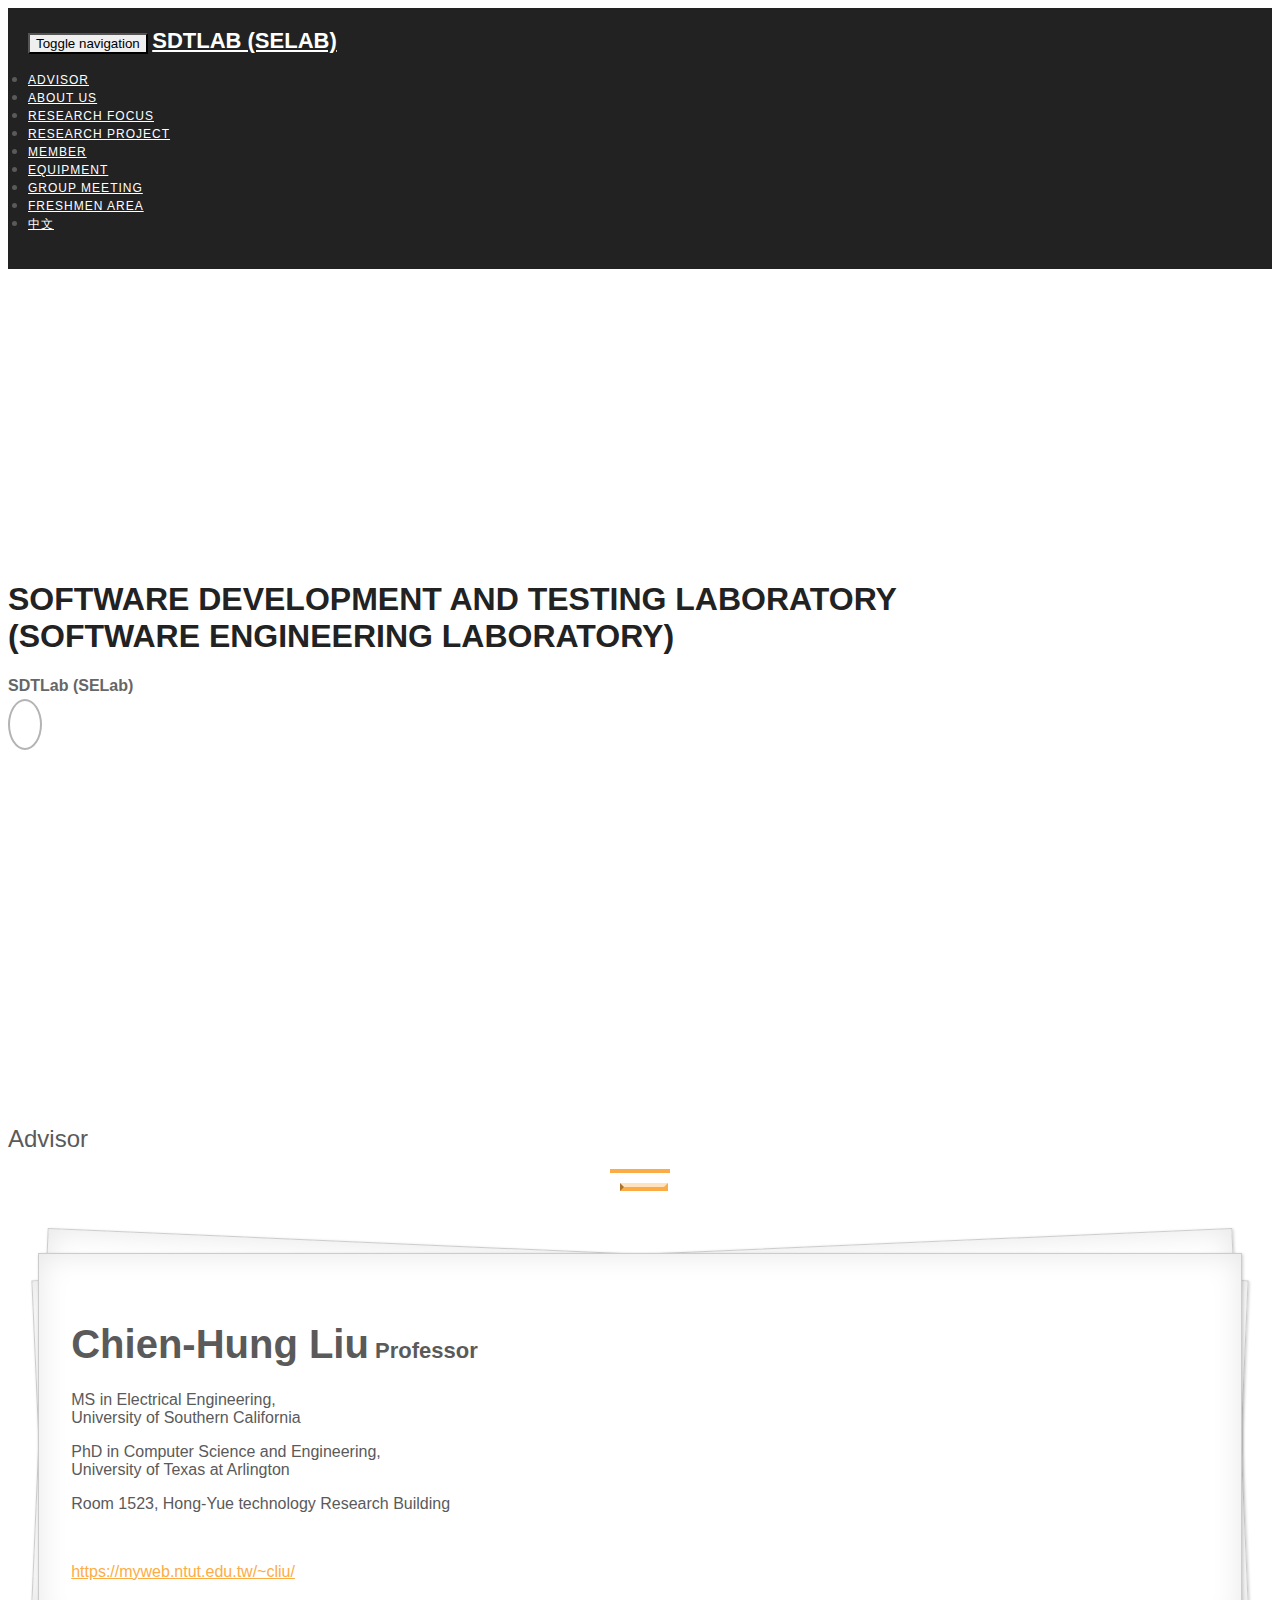
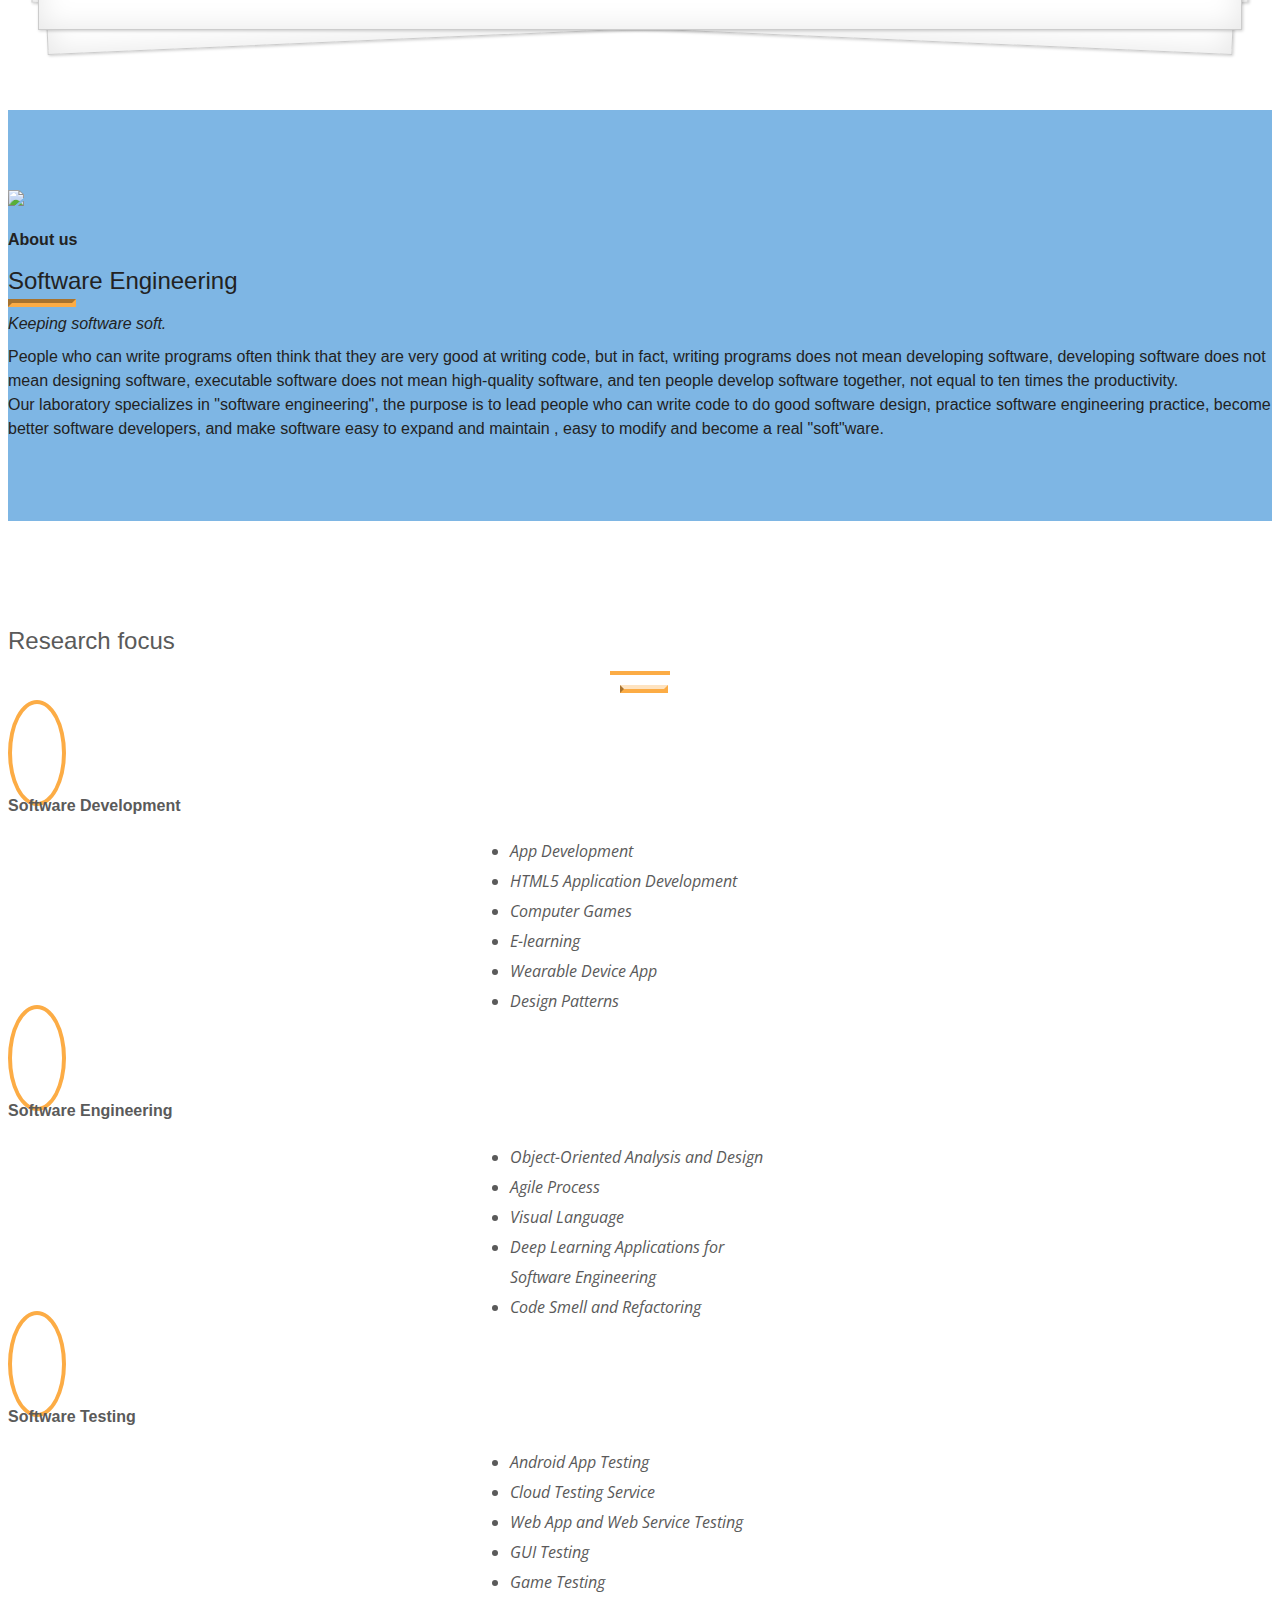
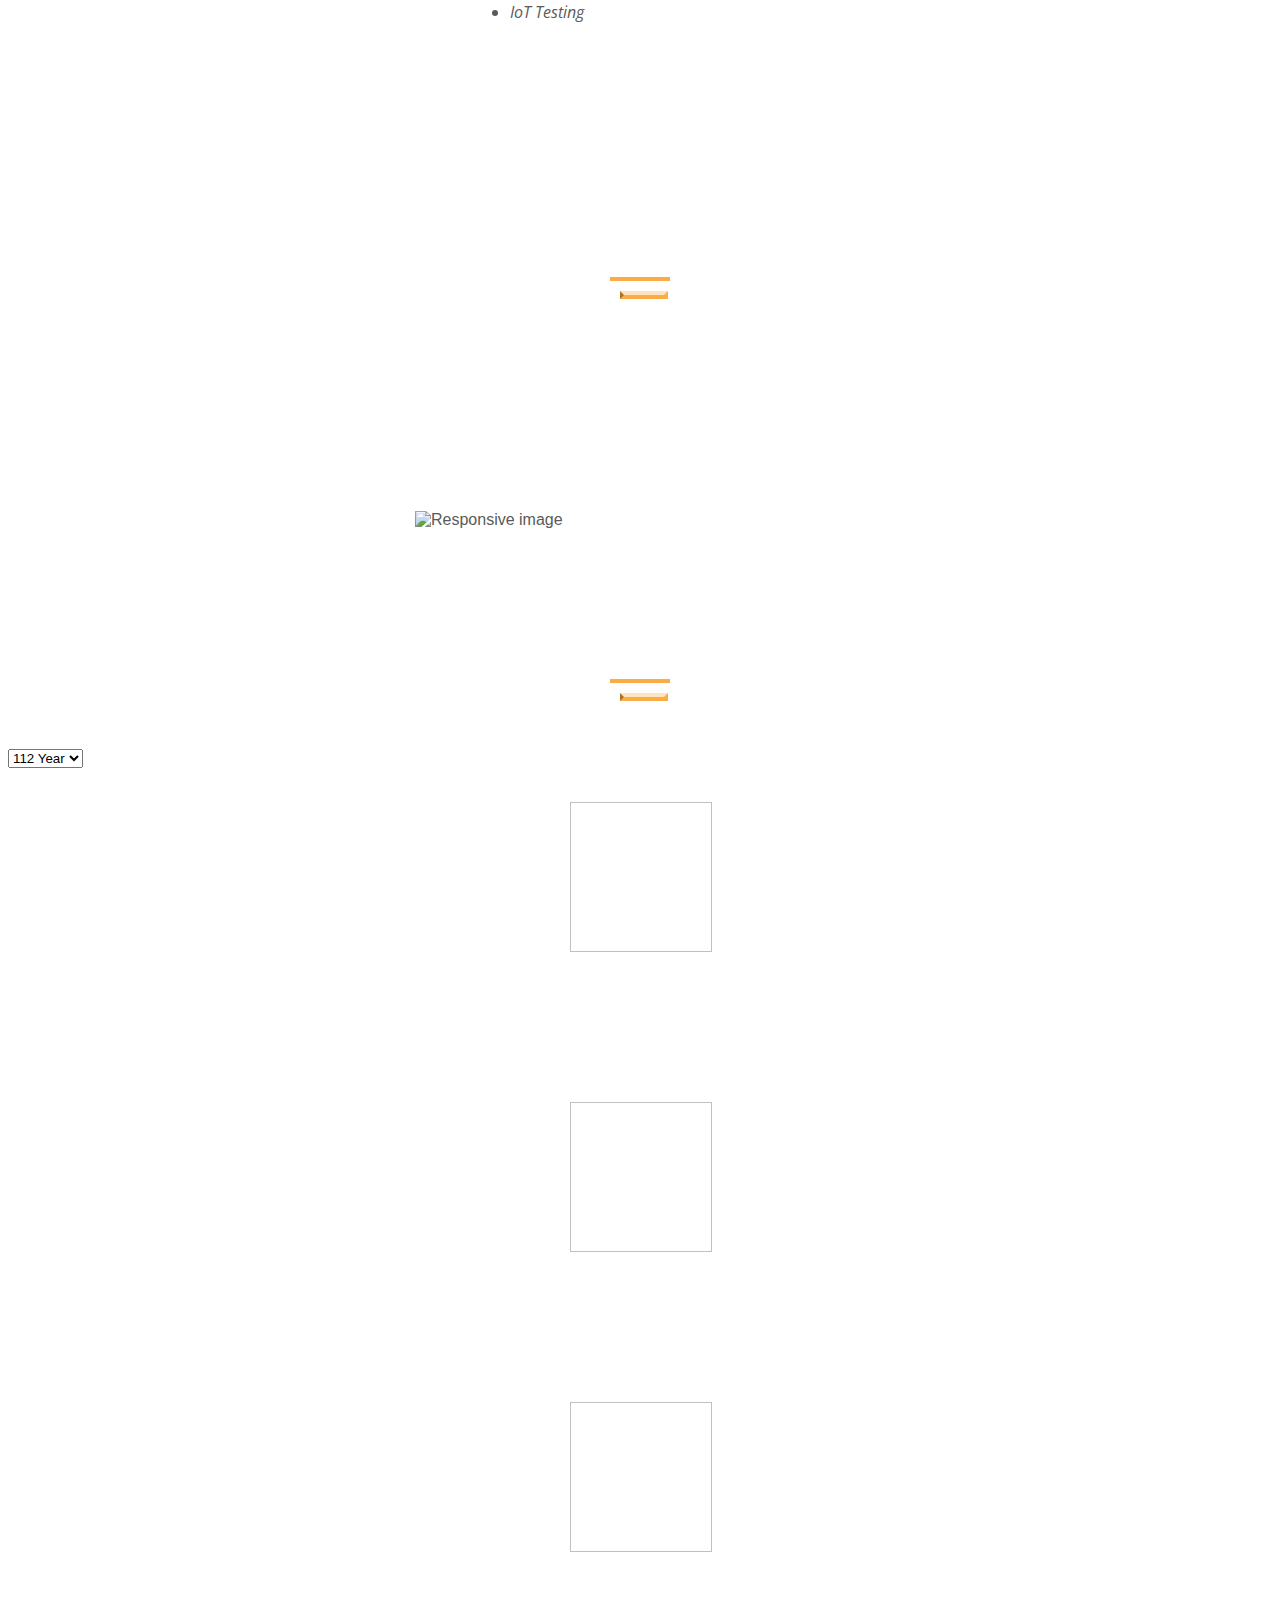
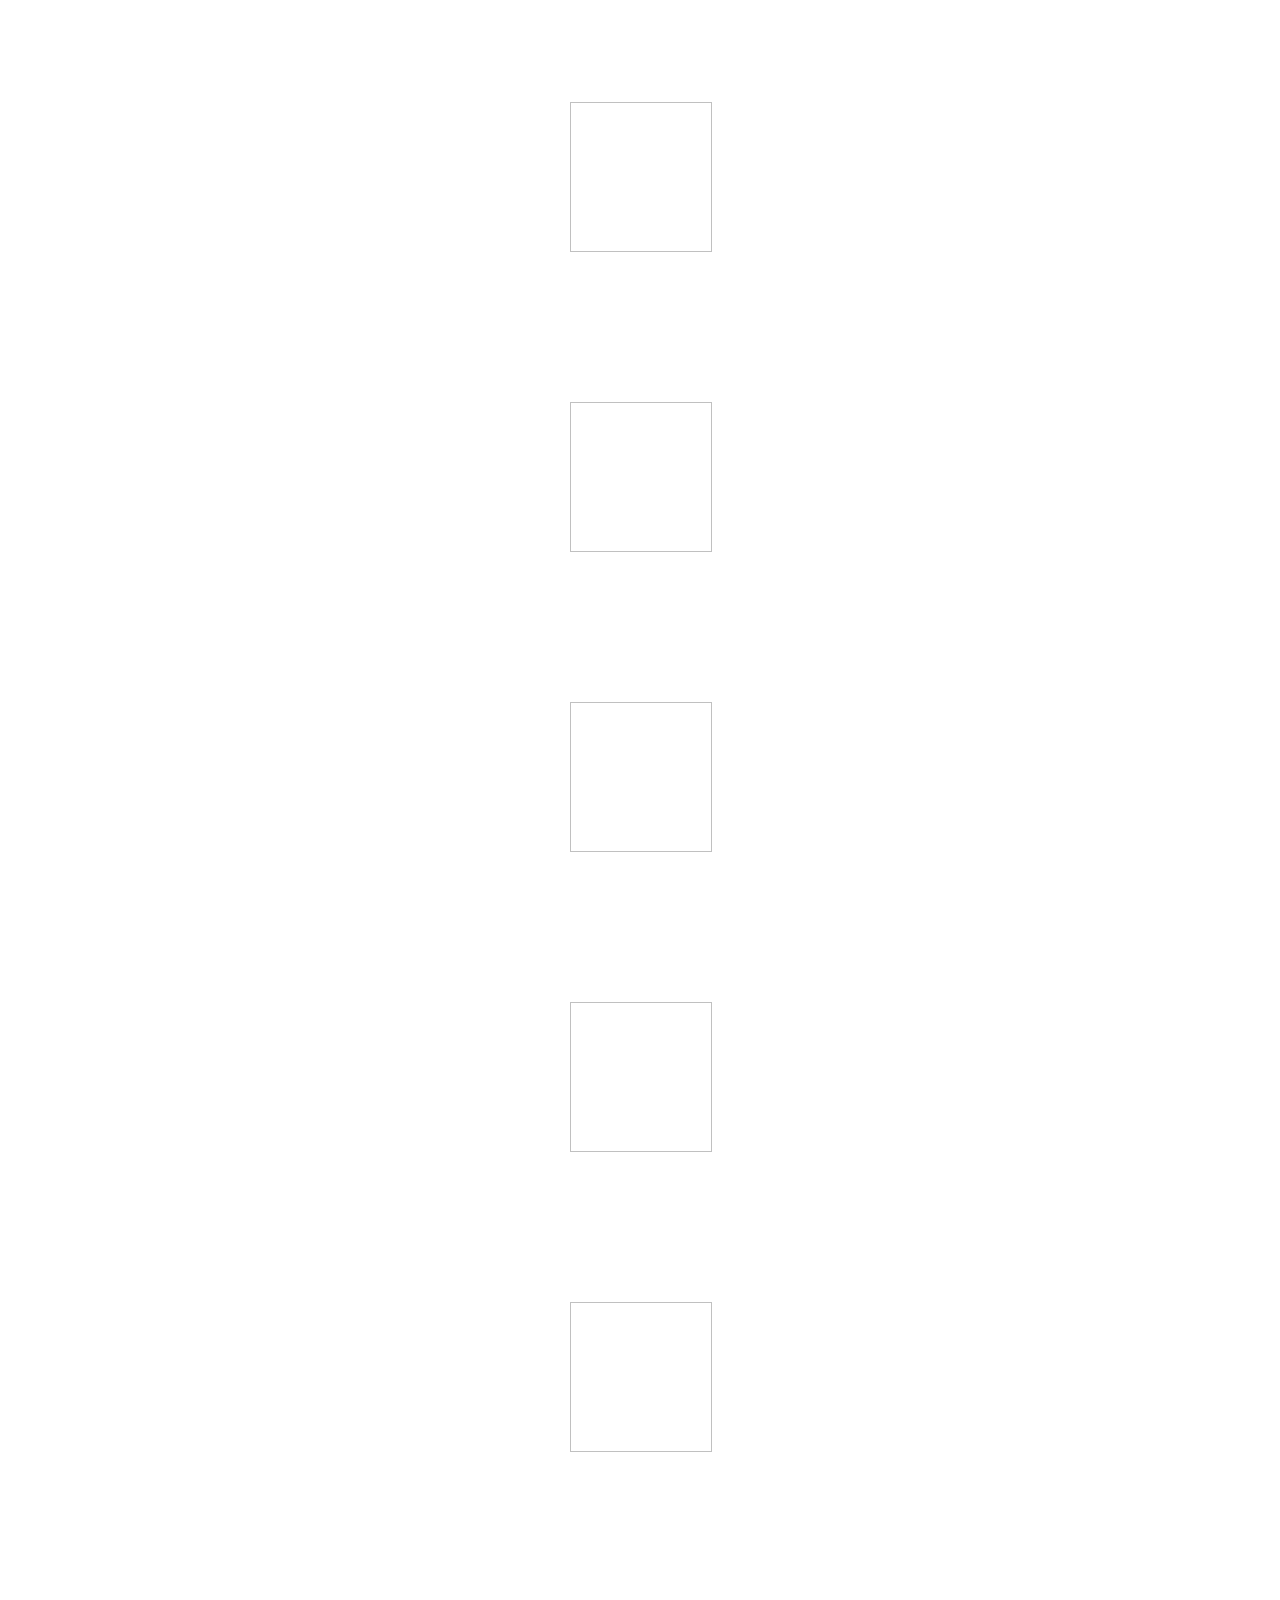
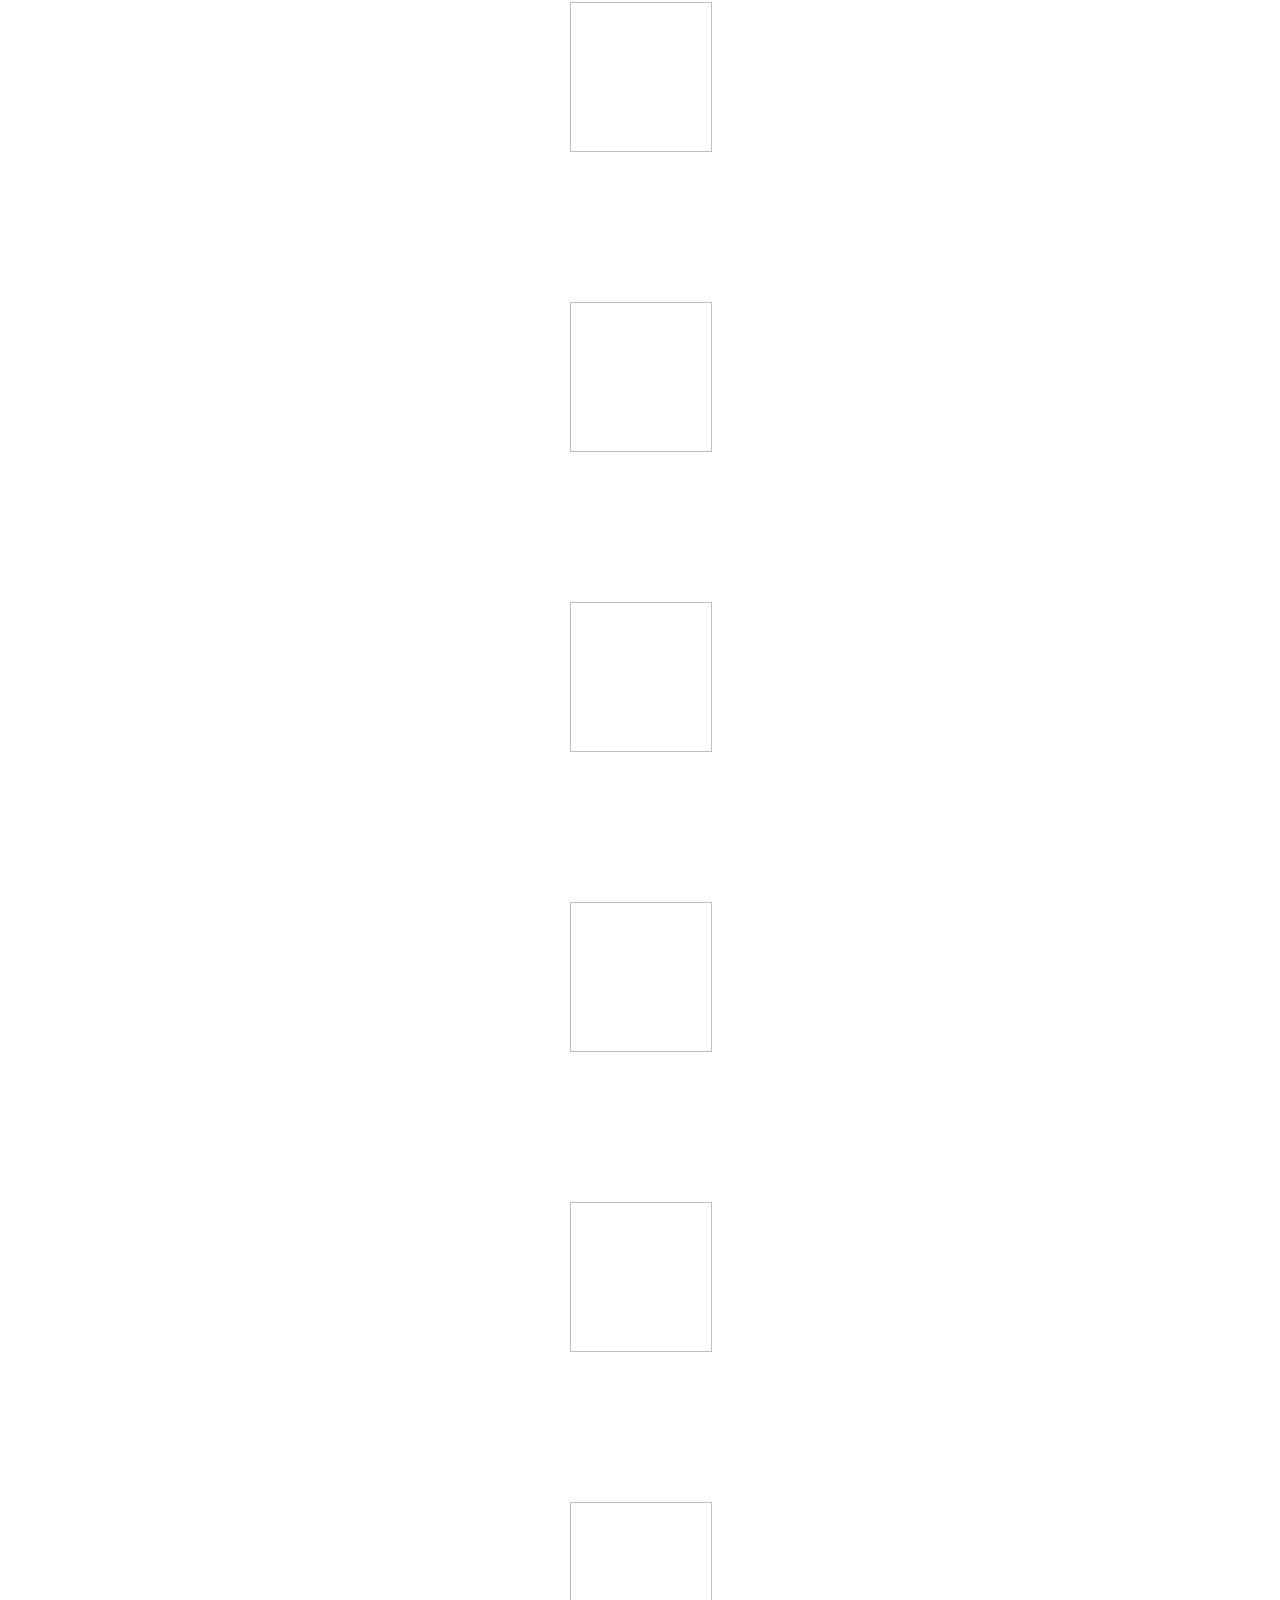
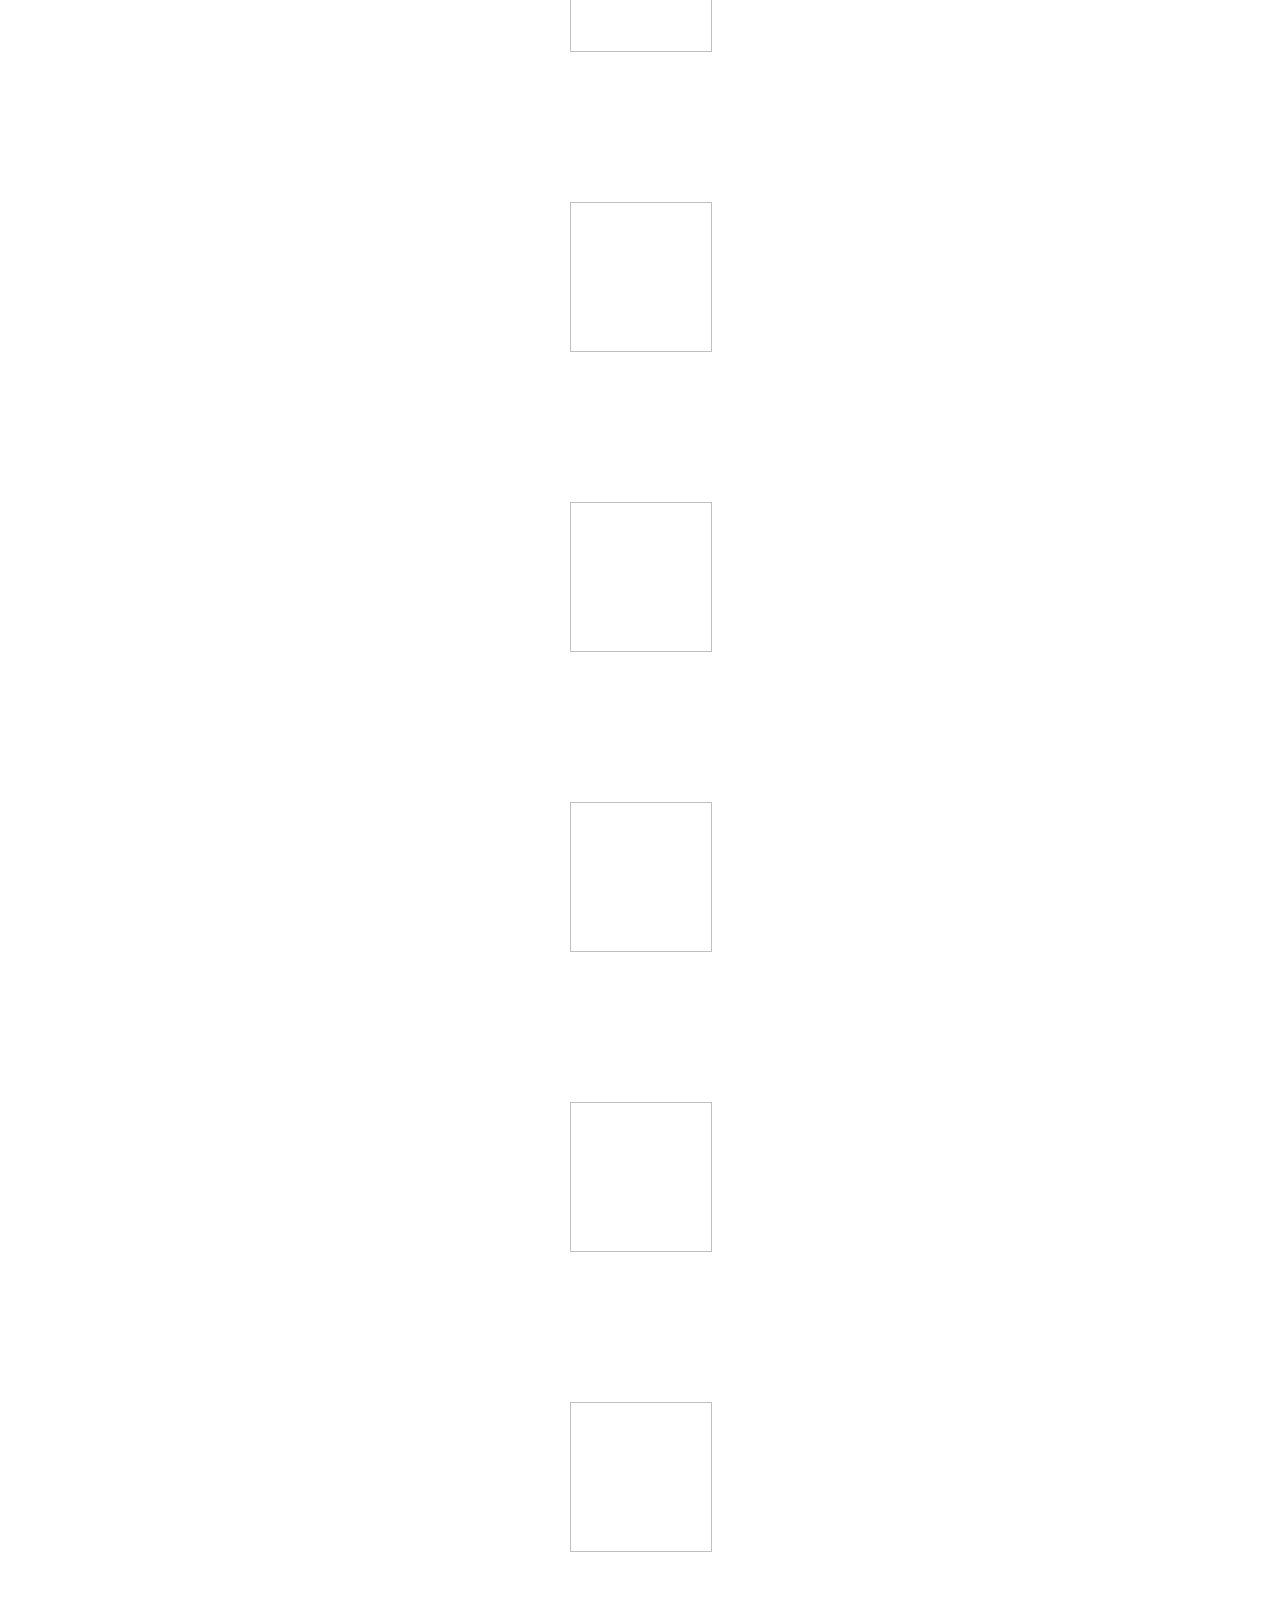
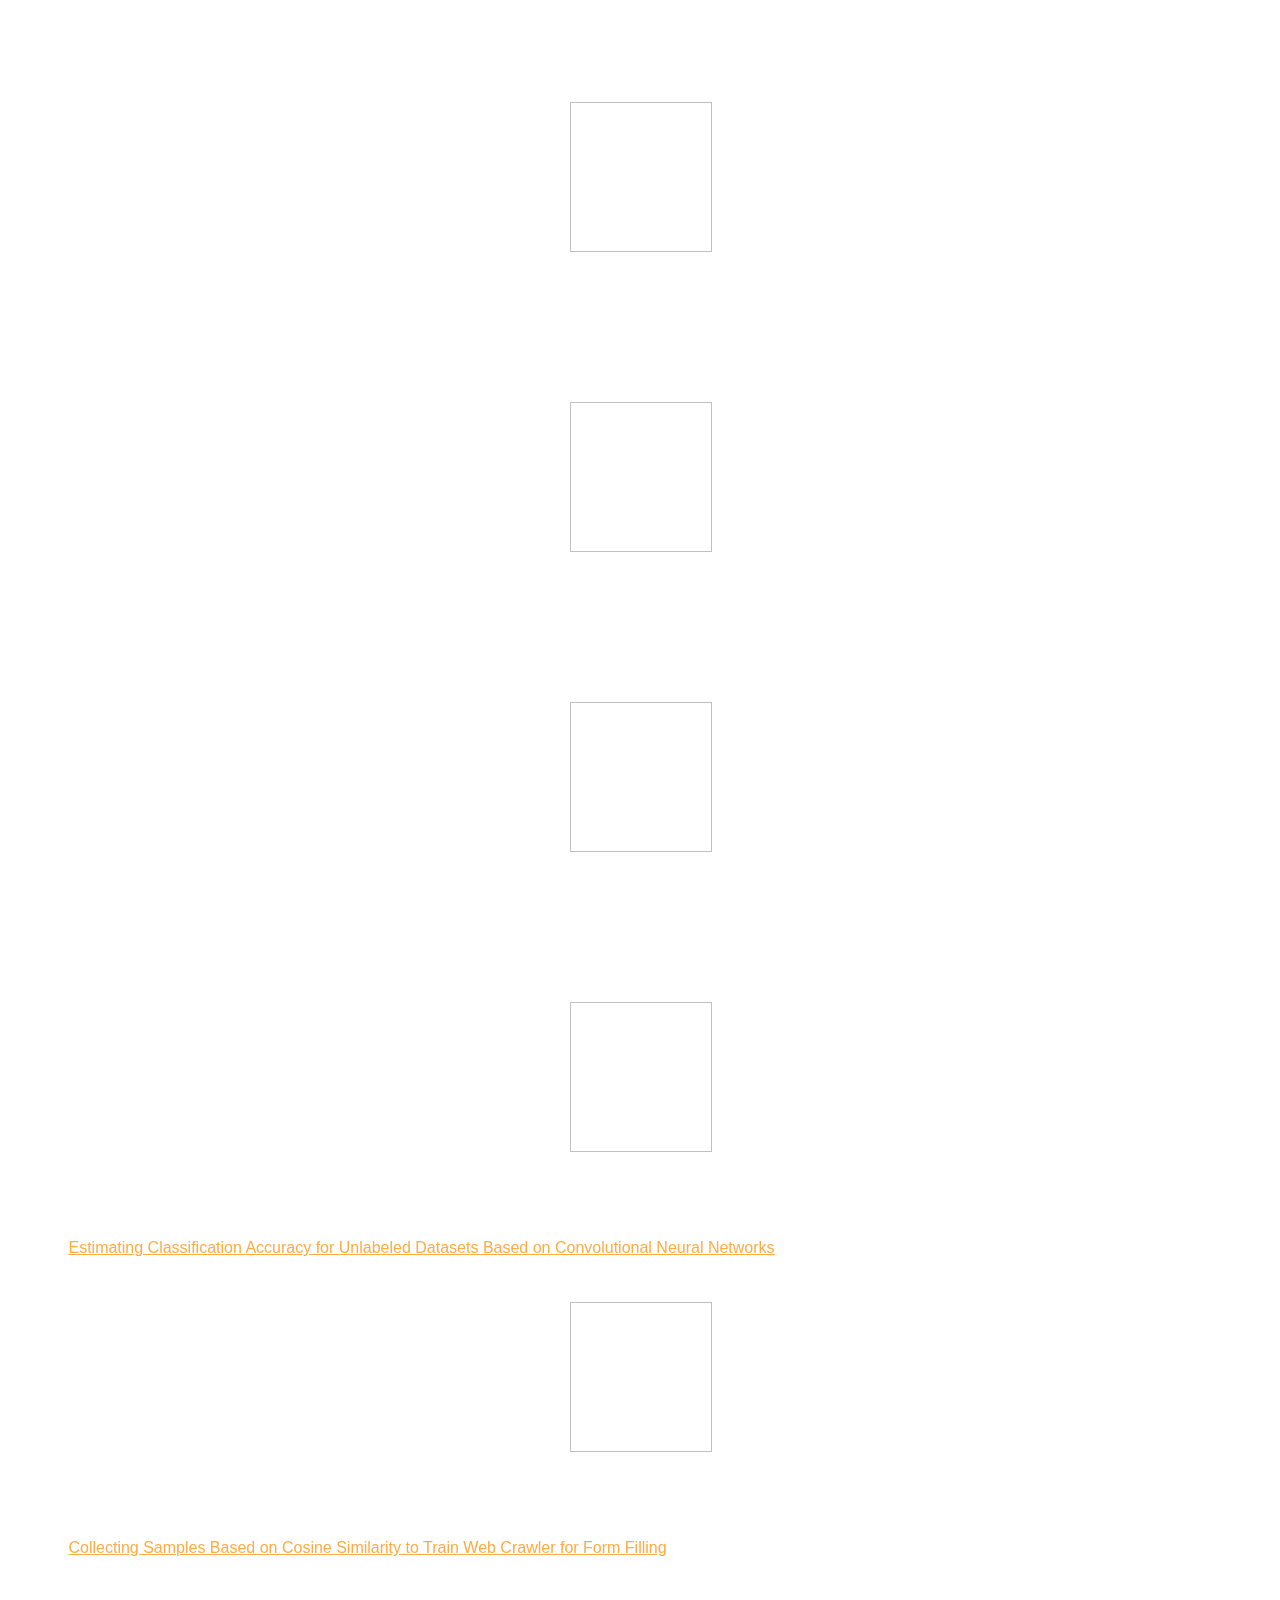
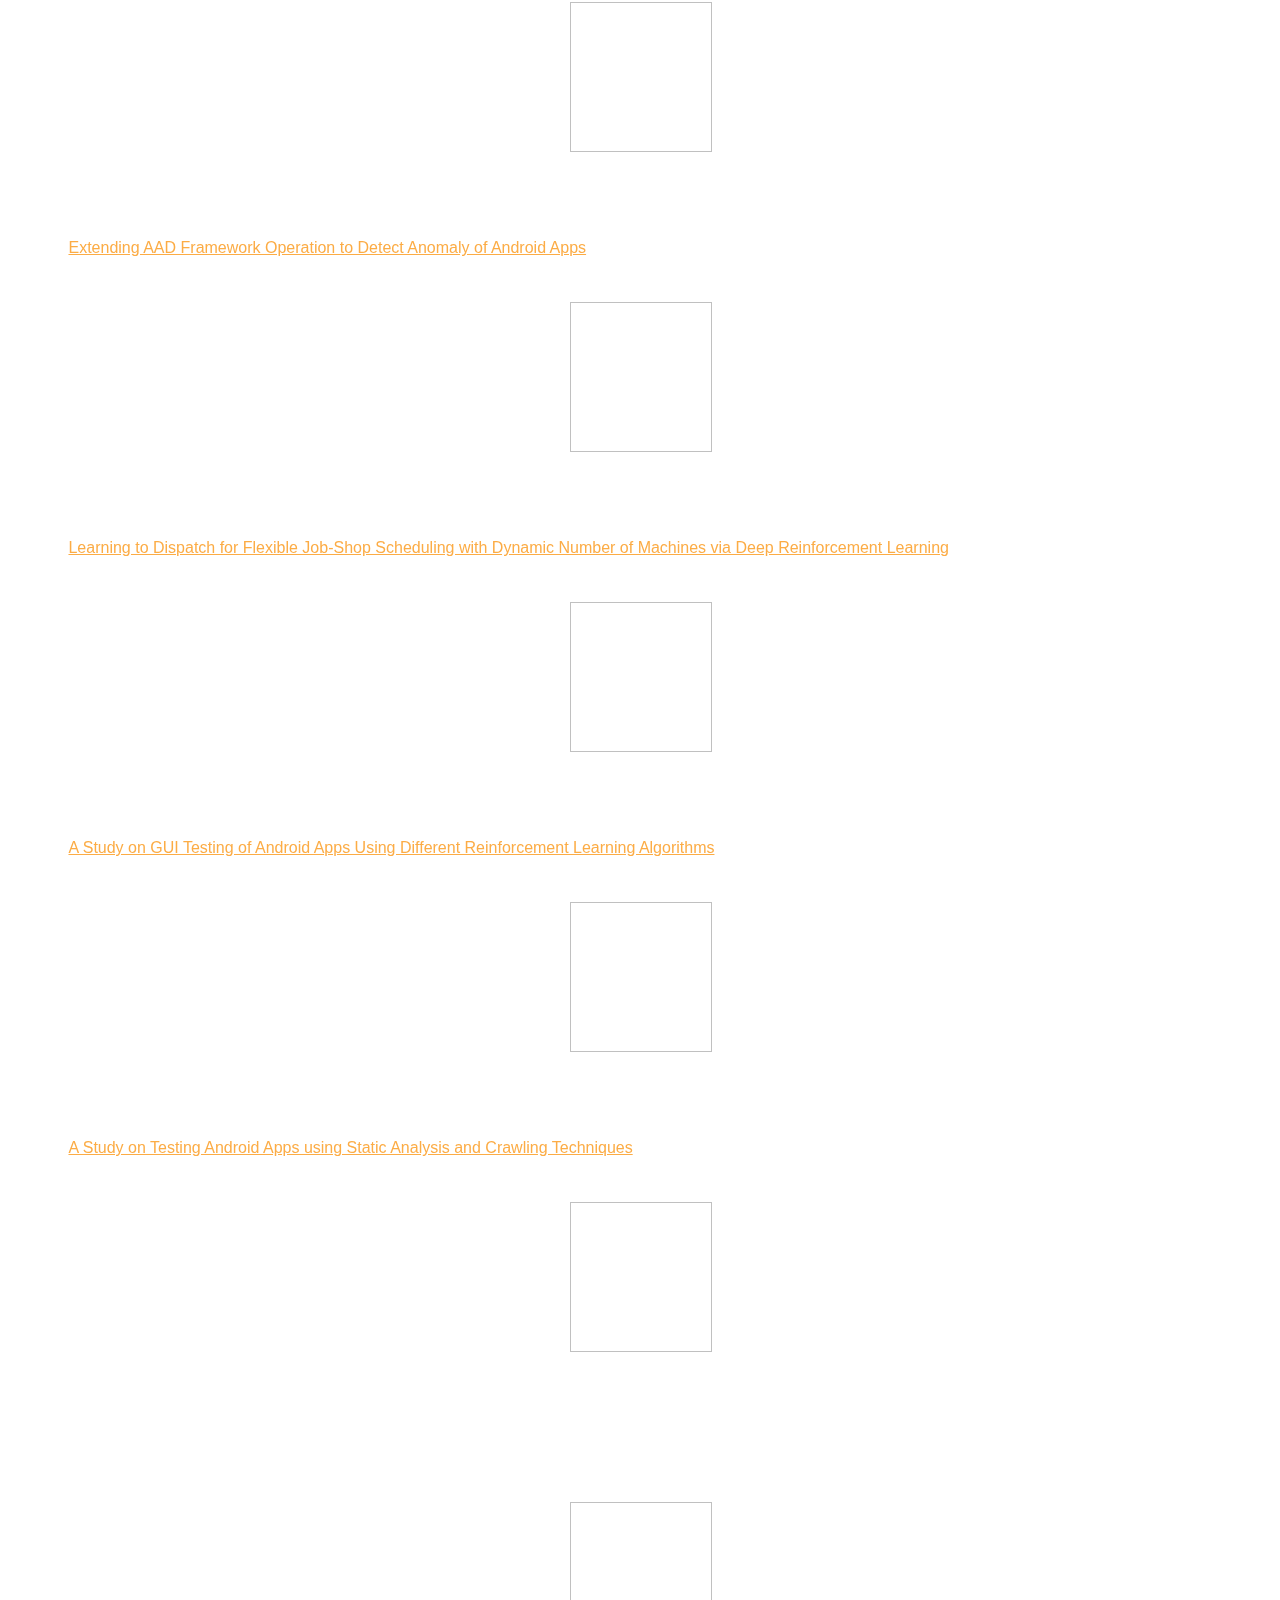
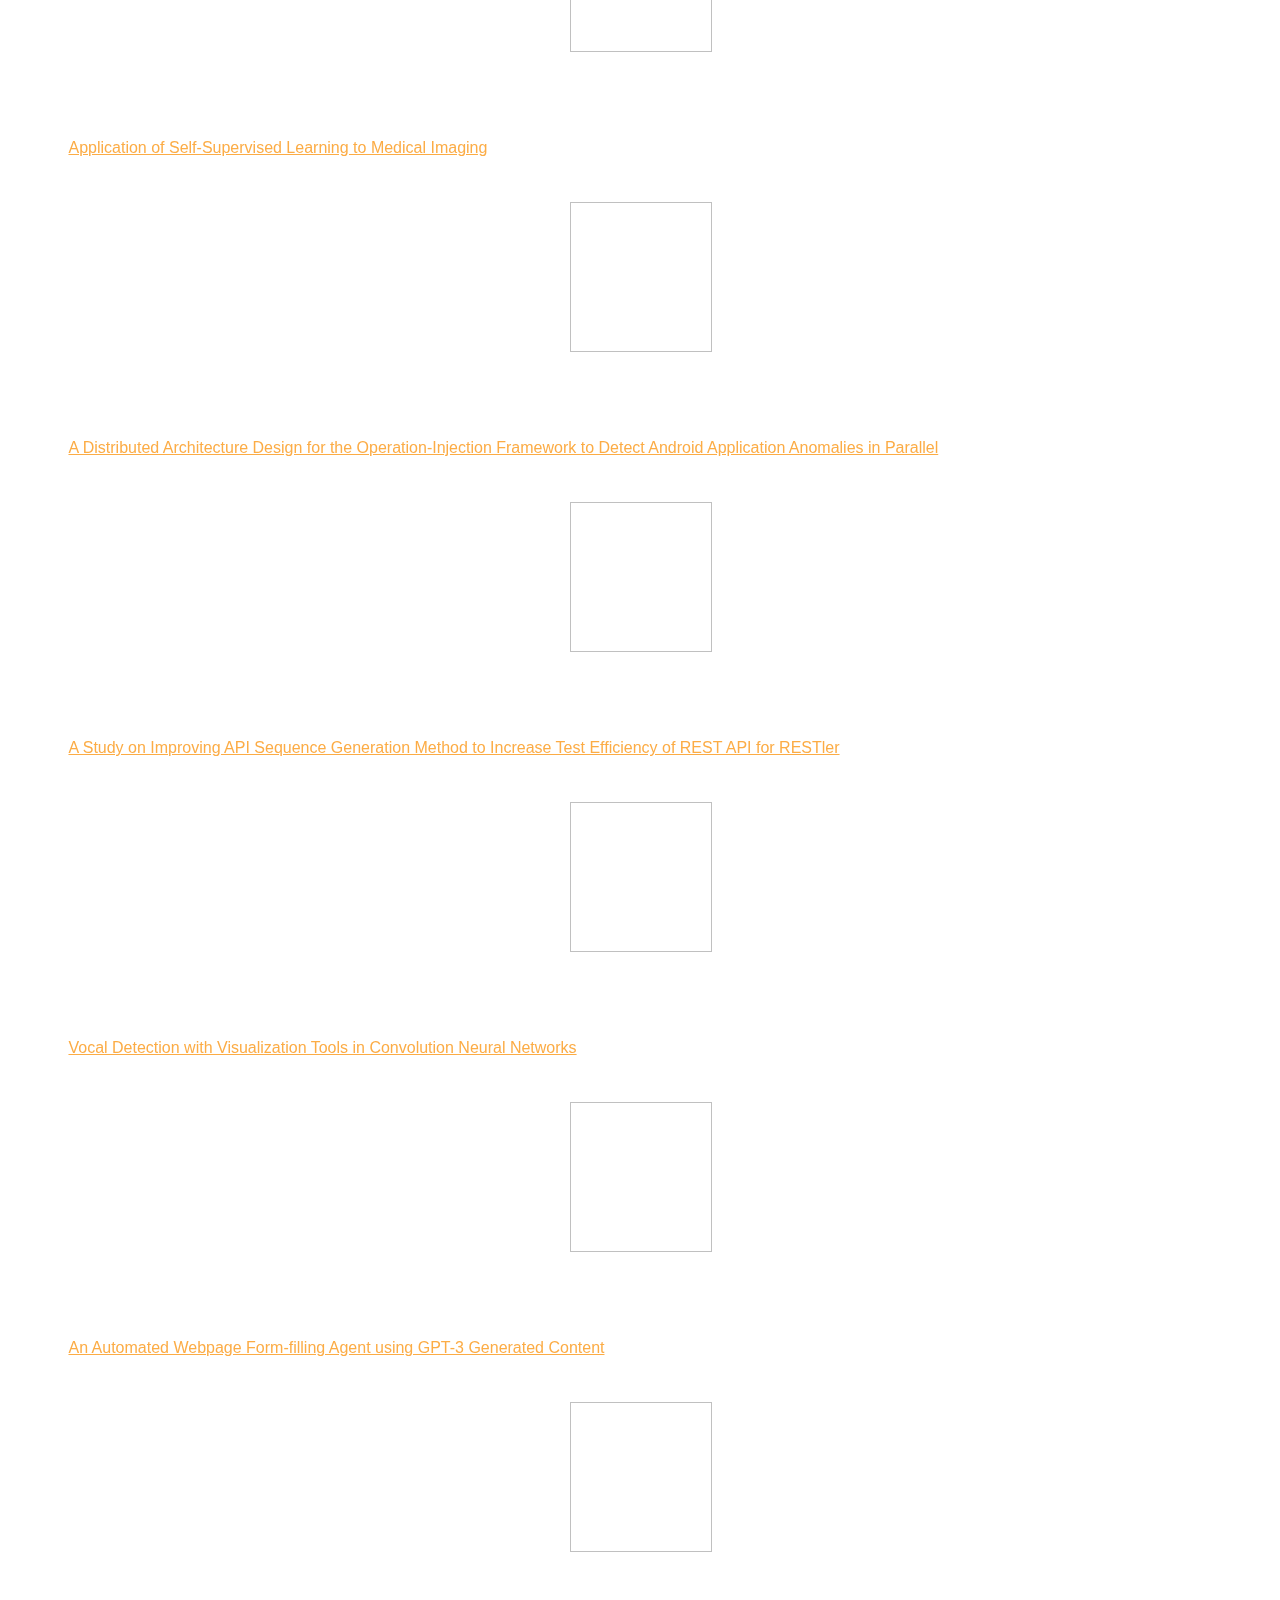
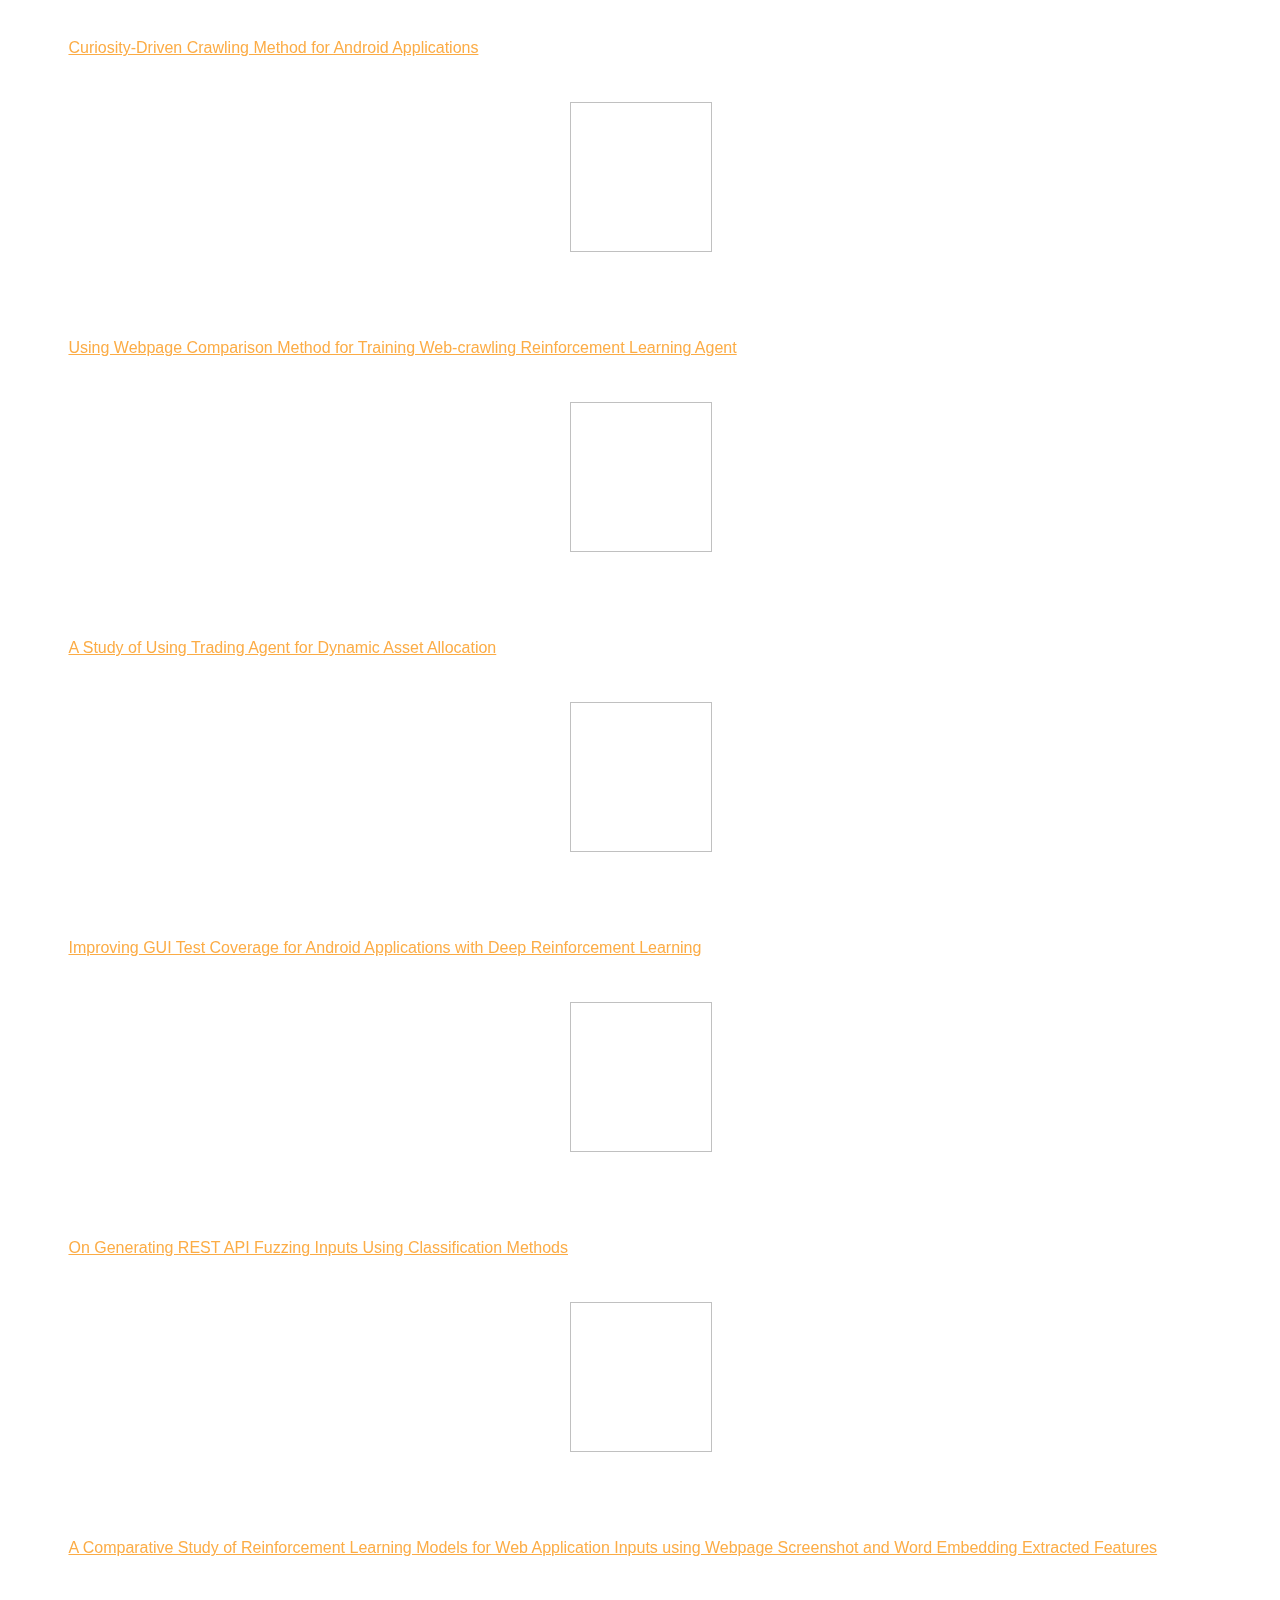
==== commit 43c107e0: "Change homework tip" ====
--- a/index.html
+++ b/index.html
@@ -13,10 +13,7 @@
 
     <!-- Favicons
     ================================================== -->
-    <link rel="shortcut icon" href="image/new1.png" type="image/x-icon">
-    <link rel="apple-touch-icon" href="img/apple-touch-icon.png">
-    <link rel="apple-touch-icon" sizes="72x72" href="img/apple-touch-icon-72x72.png">
-    <link rel="apple-touch-icon" sizes="114x114" href="img/apple-touch-icon-114x114.png">
+    <link rel="shortcut icon" href="https://academic.ntut.edu.tw/media/nvzl0qel/new1.png" type="image/x-icon">
 
     <!-- Bootstrap -->
     <link rel="stylesheet" type="text/css"  href="css/bootstrap.css">
@@ -53,6 +50,17 @@
       <script src="https://oss.maxcdn.com/html5shiv/3.7.2/html5shiv.min.js"></script>
       <script src="https://oss.maxcdn.com/respond/1.4.2/respond.min.js"></script>
     <![endif]-->
+    <style>
+        .blur-load {
+            display: flex;
+            margin: auto;
+            background-size: cover;
+            background-position: center;
+            width: 150px;
+            height: 150px;
+            border-radius: 50%;
+        }
+    </style>
   </head>
   <body>
     <!-- Navigation
@@ -115,12 +123,12 @@
                     <div class="row">
                         <div class="col-md-6 col-md-offset-3">
                             <div class="papers text-center">
-                                <img src="./image/mugshot/cliu-B.png" alt="">
+                                <img src="https://academic.ntut.edu.tw/media/ox3fyrvg/cliu-b.png" loading="lazy" alt="">
                                 <h2>Chien-Hung Liu<p> Professor</p></h2>
                                 <p>MS in Electrical Engineering,<br> University of Southern California</p>
                                 <p>PhD in Computer Science and Engineering,<br> University of Texas at Arlington</p>
                                 <p>Room 1523, Hong-Yue technology Research Building</p>
-                                <img src="./image/email_cliu.jpg" alt="">
+                                <img src="https://academic.ntut.edu.tw/media/dcufgbld/email_cliu.jpg" loading="lazy" alt="">
                                 <p><a href="https://myweb.ntut.edu.tw/~cliu/" target="blank">https://myweb.ntut.edu.tw/~cliu/</a></p>
                             </div>
                         </div>
@@ -138,7 +146,7 @@
         <div class="container">
             <div class="row">
                 <div class="col-md-6">
-                    <img src="image/welcome_s.png" class="img-responsive">
+                    <img src="https://academic.ntut.edu.tw/media/vjhgqtqt/welcome_s.png" loading="lazy" class="img-responsive">
                 </div>
                 <div class="col-md-6">
                     <div class="about-text">
@@ -271,8 +279,8 @@
     <script>
         /* Research Plan Script */
         $.getJSON('./data/projects.json', function(data) {
-            var initString = "<div class=\"item\"><table class=\"table\"><thead><tr><th scope=\"col\">Year</th><th scope=\"col\">Funding Agency</th><th scope=\"col\">Project name</th></tr></thead><tbody>";
-            var items_count = 1;
+            let initString = "<div class=\"item\"><table class=\"table\"><thead><tr><th scope=\"col\">Year</th><th scope=\"col\">Funding Agency</th><th scope=\"col\">Project name</th></tr></thead><tbody>";
+            let items_count = 1;
             data.forEach(element => {
                 if(items_count > 10){
                     initString += "</tbody></table></div>";
@@ -299,13 +307,8 @@
     <div id="tf-divided">
         <div class="container">
             <div class="div_img">
-                <img src="./image/newStudent.png" class="img-responsive" alt="Responsive image">
-            </div>
-            <!-- <div class="row">
-                <div class="col-md-8 col-md-offset-2">
-                    <img src="./image/newStudent.png" class="img-responsive" alt="Responsive image">
-                </div>
-            </div> -->
+                <img src="https://academic.ntut.edu.tw/media/agydlhsh/newstudent.png" loading="lazy" class="img-responsive" alt="Responsive image">
+            </div>
         </div>
     </div>
 
@@ -325,6 +328,7 @@
 
                 <div class="categories">
                     <select id="teamYear" class="form-control">
+                        <option value=".112">112 Year</option>
                         <option value=".111">111 Year</option>
                         <option value=".110">110 Year</option>
                         <option value=".109">109 Year</option>
@@ -351,15 +355,19 @@
     <script>
         /* Lab Member Script */
         $.getJSON('./data/members.json', function(data) {
-            var initString = "";
+            let initString = "";
             $.each( data, function( key, val ) {
-                let photo = val.photo + "-A.png";
-                if(val.photo == 'none'){
-                    photo = 'none_w.png';
+                let photo = val.photoLink;
+                let photo_small = val.photoLink_small;
+                if(val.photoLink === 'none') {
+                    photo = 'https://academic.ntut.edu.tw/media/cjpdsvye/none_w.png';
                 }
+                if (val.photoLink_small === 'none') {
+                    photo_small = 'https://academic.ntut.edu.tw/media/cjpdsvye/none_w.png';
+                }
 
                 let paper = `<a href=\"${val.url}\" target=\"blank\">${val.paper_en}</a>`;
-                if(val.paper_en == 'undecided'){
+                if(val.paper_en === 'undecided'){
                     paper ='undecided';
                 }
 
@@ -367,7 +375,9 @@
                 <div class=\"col-xs-6 col-sm-6 col-md-3 col-lg-3 ${val.year} isotope-item\">
                     <div class=\"portfolio-item\">
                         <div class=\"hover-bg\">
-                            <img data-original=\"image/mugshot/${photo}\" alt=\"...\" class=\"img-circle team-img ${val.year}\">
+                            <div class=\"blur-load\" style=\"background-image: url(${photo_small})\">
+                                <img data-src=\"${photo}\" loading=\"lazy\" alt=\"\" class=\"img-circle team-img ${val.year}\">
+                            </div>
                             <div class=\"caption\">
                                 <h3>${val.englishName}</h3>
                                 <p>${val.year} Year</p>
@@ -412,15 +422,15 @@
             </div>
             <div id="lightbox" class="row">
 
-                <!-- Lab Equirement -->
+                <!-- Lab Equipment -->
 
             </div>
         </div>
     </div>
     <script>
-        /* Lab Equirement Script */
+        /* Lab Equipment Script */
         $.getJSON('./data/equipments.json', function(data) {
-            var initString = "";
+            let initString = "";
             $.each( data, function( key, value ) {
                 initString += `
                 <div class=\"col-sm-6 col-md-3 col-lg-3 ${value.type} isotope-item \">
@@ -431,7 +441,7 @@
                                     <h4>${value.name}</h4>
                                     <div class=\"clearfix\"></div>
                                 </div>
-                                <img src=\"${value.photo}\" class=\"img-responsive\" alt=\"...\">
+                                <img src=\"${value.photo}\" loading="lazy" class=\"img-responsive\" alt=\"...\">
                             </a>
                         </div>
                     </div>
@@ -454,7 +464,7 @@
                     </div>
                 </div>
                 <div class="row">
-                    <div class="col-md-8 col-md-offset-2">
+                    <div class="col-md-9 col-md-offset-2">
                         <table id="table_GroupMeeting" class="table" style="width:100%">
                             <thead>
                                 <tr>
@@ -484,7 +494,7 @@
         })
 
         $.ajax({
-            url: "https://docs.google.com/spreadsheets/u/1/d/e/2PACX-1vT1xk1pVx5Dupt9PIB4pBAeSJhmoEdolhZzDVdw_OQBrvwzvdqEB0uubn6u-Vrij9BCVpQhoMaKNG6U/pubhtml",
+            url: "https://docs.google.com/spreadsheets/d/e/2PACX-1vTFVhpN0aFxO4DXgFVkoIOypQ4fJSMxQeRMMQIQnPwS2xGX6QBaCZvAazKDEqnyxnfabyBVCG7EtHna/pubhtml",
             type: "GET",
             dataType: 'html',
             
@@ -496,9 +506,9 @@
                     if( index < 3) return;  // 去除前 2 排
                     let row = [];
                     $( "td", this ).each(function( index ) {
-                        if(index == 0) return; // 去除第 1 欄(時間戳)
-                        if(index == 2) { // 報告人英文名稱轉換
-                            if (member[$(this).text()] == undefined) {
+                        if(index === 0) return; // 去除第 1 欄(時間戳)
+                        if(index === 2) { // 報告人英文名稱轉換
+                            if (member[$(this).text()] === undefined) {
                                 row.push($(this).text());
                             } else {
                                 row.push(member[$(this).text()])
@@ -507,7 +517,7 @@
                             row.push($(this).text());
                         }
                     });
-                    if(row[0] == "") return;
+                    if(row[0] === "") return;
                     groupMeetingList.push(row);
                 });
 
@@ -520,12 +530,8 @@
                 $.each( groupMeetingList, function( key, value ) {
                     if (value[0].includes('/')) { // parse to yyyy-mm-dd
                         let splitDate = value[0].split('/');
-                        let tempDate = new Date(splitDate[0], splitDate[1], splitDate[2])
-                        let month = tempDate.getMonth().toString();
-                        let day = tempDate.getDate().toString();
-                        if (month.length < 2) month = "0" + month;
-                        if (day.length < 2) day = "0" + day; 
-                        value[0] = tempDate.getFullYear() + '-' + month + '-' + day;
+                        let tempDate = new Date(splitDate[0], parseInt(splitDate[1]) - 1, splitDate[2]);
+                        value[0] = tempDate.toLocaleString('sv').split(' ')[0]
                     }
                     initString += `
                     <tr>
@@ -577,7 +583,7 @@
                             </div>
                             <div id="collapse_1" class="panel-collapse collapse" role="tabpanel" aria-labelledby="heading_1">
                             <div class="panel-body">
-                                <p>You have the chance to join our laboratory if you complete the first assignment of the POSD course!</p>
+                                <p>You have the chance to join our laboratory if you complete the first assignment of the POSD course which is given by Professor Liu!</p>
                                 <p>This <a href="file/POSD作業提示.pdf" target="_blank"><i class="fas fa-file-pdf-o">homework tip</i></a> will help you.</p>
                             </div>
                             </div>
@@ -615,7 +621,7 @@
                             <div class="panel-body">
                                 <p>We have a laboratory in 1623 on the 16th floor of Hong-Yue technology Research Building. Feel free to talk to seniors!</p>
                                 <div class="row">
-                                    <div class="col-md-6 col-md-offset-3"><img src="./image/1623selab.png" class="img-responsive" alt=""></div>
+                                    <div class="col-md-6 col-md-offset-3"><img src="https://academic.ntut.edu.tw/media/0aclv3uz/1623selab.png" loading="lazy" class="img-responsive" alt=""></div>
                                 </div>
                             </div>
                             </div>
@@ -653,7 +659,7 @@
                             <div class="panel-body">
                                 <p>To inquire about the interview time, please use email to reach <a href="#tf-professor">Professor Chien-Hung Liu</a>. The interview takes place in the teacher's laboratory on the 15th floor of Hong-Yue Technology Research Building (behind the Sixth Academic Building). When you attend the interview, please bring your transcripts and entrance exam results (photocopies or website printouts are acceptable). Additionally to the interview with the teacher, the teacher will also provide the contact information of the senior, so you can also interview the senior in the lab.</p>
                                 <div class="row">
-                                    <div class="col-md-6 col-md-offset-3"><img src="./image/1523cliu.jpg" class="img-responsive" alt=""></div>
+                                    <div class="col-md-6 col-md-offset-3"><img src="https://academic.ntut.edu.tw/media/zlufst3z/1523cliu.jpg" loading="lazy" class="img-responsive" alt=""></div>
                                 </div>
                             </div>
                             </div>
@@ -711,8 +717,8 @@
         </div>
     </div>
 
-    <!-- Lazyload -->
-    <script src="js/jquery.lazyload.js"></script>
+    <!-- Lazy load -->
+    <script type="text/javascript" src="https://cdn.jsdelivr.net/npm/lozad/dist/lozad.min.js"></script>
     <!-- Include all compiled plugins (below), or include individual files as needed -->
     <script type="text/javascript" src="js/bootstrap.js"></script>
     <script type="text/javascript" src="js/SmoothScroll.js"></script>
@@ -721,7 +727,7 @@
 
     <script src="js/owl.carousel.js"></script>
 
-    <!-- Javascripts
+    <!-- Javascript
     ================================================== -->
     <script type="text/javascript" src="js/staticMain.js"></script>
 
--- a/css/style.css
+++ b/css/style.css
@@ -0,0 +1,874 @@
+@import url(http://fonts.googleapis.com/css?family=Lato:100,300,400,700,900,100italic,300italic,400italic,700italic,900italic);
+@import url(http://fonts.googleapis.com/css?family=Open+Sans:300italic,400italic,600italic,700italic,800italic,700,300,600,800,400);
+
+body, html{
+	font-family: 'Lato', sans-serif;
+	text-rendering: optimizeLegibility !important;
+	-webkit-font-smoothing: antialiased !important;
+	color: #5a5a5a;
+}
+
+h1{
+	text-transform: uppercase;
+}
+h1 strong{
+	font-weight: 900;
+}
+h2{
+	/* text-transform: uppercase; */
+	line-height: 20px;
+	margin:  0;
+}
+h3{
+font-size: 18px;
+font-weight: 900;
+}
+h5{
+	text-transform: uppercase;
+	font-weight: 700;
+	line-height: 20px;
+}
+p{
+	/* font-family: 'Open Sans', sans-serif; */
+}
+p.intro{
+	font-size: 16px;
+	margin: 12px 0 0;
+	line-height: 24px;
+	/* font-family: 'Open Sans', sans-serif; */
+}
+a{ color: #FCAC45;}
+a:hover,
+a:focus{
+	text-decoration: none;
+	color: #FCAC45;
+}
+
+.section-title hr{
+	border-color: #fcac45;
+	border-width: 4px;
+	width: 60px;
+	float: left;
+	clear: both;
+}
+.clearfix:after {
+     visibility: hidden;
+     display: block;
+     font-size: 0;
+     content: " ";
+     clear: both;
+     height: 0;
+     }
+.clearfix { display: inline-block; }
+* html .clearfix { height: 1%; }
+.clearfix { display: block; }
+ul, ol{
+	padding: 0;
+	webkit-padding: 0;
+	moz-padding: 0;
+}
+/* Navigation */
+#tf-menu {
+	padding: 20px;
+	transition: all 0.8s;
+}
+#tf-menu.navbar-default {
+	/* background-color: rgba(248, 248, 248, 0);
+	border-color: rgba(231, 231, 231, 0); */
+	background-color: #222222 !important;
+	border-color: rgba(231, 231, 231, 0);
+}
+#tf-menu a.navbar-brand {
+text-transform: uppercase;
+font-size: 22px;
+color: #fff;
+font-weight: 900;
+}
+
+#tf-menu.navbar-default .navbar-nav > li > a {
+	text-transform: uppercase;
+	color: #FFF;
+	font-size: 12px;
+	letter-spacing: 1px;
+}
+.on {
+	background-color: #222222 !important;
+	padding: 0 !important;
+}
+.navbar-default .navbar-nav > .active > a, 
+.navbar-default .navbar-nav > .active > a:hover, 
+.navbar-default .navbar-nav > .active > a:focus {
+	color: #FCAC45 !important;
+	background-color: transparent;
+	font-weight: 700;
+}
+
+.navbar-toggle {
+	border-radius: 0;
+	}
+.navbar-default .navbar-toggle:hover, 
+.navbar-default .navbar-toggle:focus {
+	background-color: #FCAC45;
+	border-color: #FCAC45;
+	}
+.navbar-default .navbar-toggle:hover>.icon-bar {
+	background-color: #FFF;
+	}
+/* Home Style */
+#tf-home{
+	background: url(https://www.dropbox.com/scl/fi/9gkx6fojo3kybozmxa32q/pexels-photo.jpeg?rlkey=kjvogvd1ejth5fidgy0oxtsdm&raw=1);
+	background-size: cover;
+	background-position: center;
+	background-attachment: fixed;
+	background-repeat: no-repeat;
+	color: #cfcfcf;
+	/* margin-top: 90px; */
+}
+
+#tf-home .overlay{
+	/* background: -moz-linear-gradient(top,  rgba(0,0,0,0.8) 0%, rgba(0,0,0,0.73) 17%, rgba(0,0,0,0.66) 35%, rgba(0,0,0,0.55) 62%, rgba(0,0,0,0.4) 100%);
+	background: -webkit-gradient(linear, left top, left bottom, color-stop(0%,rgba(0,0,0,0.8)), color-stop(17%,rgba(0,0,0,0.73)), color-stop(35%,rgba(0,0,0,0.66)), color-stop(62%,rgba(0,0,0,0.55)), color-stop(100%,rgba(0,0,0,0.4)));
+	background: -webkit-linear-gradient(top,  rgba(0,0,0,0.8) 0%,rgba(0,0,0,0.73) 17%,rgba(0,0,0,0.66) 35%,rgba(0,0,0,0.55) 62%,rgba(0,0,0,0.4) 100%);
+	background: -o-linear-gradient(top,  rgba(0,0,0,0.8) 0%,rgba(0,0,0,0.73) 17%,rgba(0,0,0,0.66) 35%,rgba(0,0,0,0.55) 62%,rgba(0,0,0,0.4) 100%);
+	background: -ms-linear-gradient(top,  rgba(0,0,0,0.8) 0%,rgba(0,0,0,0.73) 17%,rgba(0,0,0,0.66) 35%,rgba(0,0,0,0.55) 62%,rgba(0,0,0,0.4) 100%);
+	background: linear-gradient(to bottom,  rgba(0,0,0,0.8) 0%,rgba(0,0,0,0.73) 17%,rgba(0,0,0,0.66) 35%,rgba(0,0,0,0.55) 62%,rgba(0,0,0,0.4) 100%);
+	filter: progid:DXImageTransform.Microsoft.gradient( startColorstr='#cc000000', endColorstr='#66000000',GradientType=0 ); */
+	height: 750px;
+	/* height: 660px; */
+	background-attachment: fixed;
+}
+#tf-home p.lead{
+	/* color: #e3e3e3; */
+	color: #666;
+}
+
+.content{
+	position: relative;
+	/* padding: 20% 0 0; */
+	padding: 23% 0 0;
+}
+
+.color{
+	/* color: #fcac45; */
+	color: #222;
+}
+
+a.fa.fa-angle-down {
+	padding: 10px 15px;
+	/* color: #fff; */
+	color: #666;
+	border: 2px solid #b4b4b4;
+	border-radius: 50%;
+	font-size: 24px;
+	/* margin-top: 200px; */
+	margin-top: 150px;
+	transition: all 0.5s;
+}
+a.fa.fa-angle-down:hover{
+	background: #fcac45;
+	color: #ffffff;
+	border: 2px solid #fcac45;
+}
+/* About Section */
+#tf-about{
+	background-color: rgb(126, 182, 228);
+	color: #222;
+	padding: 80px 0;
+}
+ul.about-list{ margin: 30px 0 0 ;}
+ul.about-list li{
+	/* display: block; */
+	font-size: 16px;
+	line-height: 30px;
+	font-family: 'Open Sans', sans-serif;
+}
+ul.about-list li span{ 
+	margin-right: 10px;
+}
+
+/* Team Section */
+#tf-team{
+	background: url(https://www.dropbox.com/scl/fi/w7ua6zam3u92zkg73ql9p/pexels-photo-583.jpeg?rlkey=kn3swei0w2ahn2g5f4r1bfp3f&raw=1);
+	background-size: cover;
+	background-position: center;
+	background-attachment: fixed;
+	background-repeat: no-repeat;
+	color: #ffffff;
+}
+#tf-team .overlay{
+	background: -moz-linear-gradient(top,  rgba(0,0,0,0.8) 0%, rgba(0,0,0,0.73) 17%, rgba(0,0,0,0.66) 35%, rgba(0,0,0,0.55) 62%, rgba(0,0,0,0.4) 100%); /* FF3.6+ */
+	background: -webkit-gradient(linear, left top, left bottom, color-stop(0%,rgba(0,0,0,0.8)), color-stop(17%,rgba(0,0,0,0.73)), color-stop(35%,rgba(0,0,0,0.66)), color-stop(62%,rgba(0,0,0,0.55)), color-stop(100%,rgba(0,0,0,0.4))); /* Chrome,Safari4+ */
+	background: -webkit-linear-gradient(top,  rgba(0,0,0,0.8) 0%,rgba(0,0,0,0.73) 17%,rgba(0,0,0,0.66) 35%,rgba(0,0,0,0.55) 62%,rgba(0,0,0,0.4) 100%); /* Chrome10+,Safari5.1+ */
+	background: -o-linear-gradient(top,  rgba(0,0,0,0.8) 0%,rgba(0,0,0,0.73) 17%,rgba(0,0,0,0.66) 35%,rgba(0,0,0,0.55) 62%,rgba(0,0,0,0.4) 100%); /* Opera 11.10+ */
+	background: -ms-linear-gradient(top,  rgba(0,0,0,0.8) 0%,rgba(0,0,0,0.73) 17%,rgba(0,0,0,0.66) 35%,rgba(0,0,0,0.55) 62%,rgba(0,0,0,0.4) 100%); /* IE10+ */
+	background: linear-gradient(to bottom,  rgba(0,0,0,0.8) 0%,rgba(0,0,0,0.73) 17%,rgba(0,0,0,0.66) 35%,rgba(0,0,0,0.55) 62%,rgba(0,0,0,0.4) 100%); /* W3C */
+	filter: progid:DXImageTransform.Microsoft.gradient( startColorstr='#cc000000', endColorstr='#66000000',GradientType=0 ); /* IE6-9 */
+	height: auto;
+	background-attachment: fixed;
+	padding: 80px 0;
+}
+.section-title.center{
+	padding: 30px 0;
+}
+.section-title h2,
+.section-title.center h2{
+	font-weight: 300;
+}
+.section-title.center .line{
+	border-top: 4px solid #fcac45;
+	height: 10px;
+	width: 60px;
+	text-align: center;
+	margin: 0 auto;
+	margin-top: 20px;
+}
+
+.section-title.center hr {
+	border-top: 4px solid rgba(252, 172, 69, 0.34);
+	width: 40px;
+	text-align: center;
+	margin-top: 10px;
+	position: relative;
+	left: 17%;
+}
+#team{ margin: 0 auto}
+#team .item{
+    padding: 0;
+    margin: 15px;
+    color: #FFF;
+    text-align: center;
+}
+
+img.img-circle.team-img {
+	width: 150px;
+	height: 150px;
+	border: 4px solid transparent;
+	transition: all 0.5s;
+	object-fit: cover;
+}
+#tf-team .item .thumbnail:hover>img.img-circle.team-img{
+	border: 4px solid #FCAC45;
+}
+#tf-team .thumbnail {
+	background: transparent;
+	border: 0;
+}
+
+#tf-team .thumbnail .caption {
+	padding: 9px;
+	color: #F2F2F2;
+}
+
+.owl-theme .owl-controls .owl-page span {
+	display: block;
+	width: 10px;
+	height: 10px;
+	margin: 5px 7px;
+	filter: Alpha(Opacity=1);
+	opacity: 1;
+	-webkit-border-radius: 0;
+	-moz-border-radius: 20px;
+	border-radius: 0;
+	background: #FFFFFF;
+	transition: all 0.5s;
+}
+
+.owl-theme .owl-controls .owl-page.active span, 
+.owl-theme .owl-controls.clickable .owl-page:hover span {
+	filter: Alpha(Opacity=100);
+	opacity: 1;
+	background: #FCAC45;
+}
+.owl-theme .owl-controls .owl-page.active span{
+	background: #FCAC45;
+}
+
+/* Services Section */
+#tf-services{
+	padding: 80px 0;
+}
+
+.space{
+	margin-top: 40px;
+}
+
+#tf-services i.fa {
+	font-size: 40px;
+	border: 4px solid #FCAC45;
+	width: 100px;
+	height: 100px;
+	padding: 27px 25px;
+	margin-bottom: 10px;
+	border-radius: 50%;
+	transition: all 0.5s;
+}
+
+#tf-services i.fa.fa-mobile{
+	font-size: 50px;
+	padding: 20px 25px;
+}
+
+#tf-services .service:hover>i.fa{
+	background: #FCAC45;
+	color: #ffffff;
+}
+
+/* Clients Section */
+#tf-clients{
+	background: url(../img/04.jpg);
+	background-size: cover;
+	background-position: center;
+	background-attachment: fixed;
+	background-repeat: no-repeat;
+	color: #ffffff;
+}
+
+#tf-clients .overlay{
+	background: -moz-linear-gradient(top,  rgba(0,0,0,0.8) 0%, rgba(0,0,0,0.73) 17%, rgba(0,0,0,0.66) 35%, rgba(0,0,0,0.55) 62%, rgba(0,0,0,0.4) 100%); /* FF3.6+ */
+	background: -webkit-gradient(linear, left top, left bottom, color-stop(0%,rgba(0,0,0,0.8)), color-stop(17%,rgba(0,0,0,0.73)), color-stop(35%,rgba(0,0,0,0.66)), color-stop(62%,rgba(0,0,0,0.55)), color-stop(100%,rgba(0,0,0,0.4))); /* Chrome,Safari4+ */
+	background: -webkit-linear-gradient(top,  rgba(0,0,0,0.8) 0%,rgba(0,0,0,0.73) 17%,rgba(0,0,0,0.66) 35%,rgba(0,0,0,0.55) 62%,rgba(0,0,0,0.4) 100%); /* Chrome10+,Safari5.1+ */
+	background: -o-linear-gradient(top,  rgba(0,0,0,0.8) 0%,rgba(0,0,0,0.73) 17%,rgba(0,0,0,0.66) 35%,rgba(0,0,0,0.55) 62%,rgba(0,0,0,0.4) 100%); /* Opera 11.10+ */
+	background: -ms-linear-gradient(top,  rgba(0,0,0,0.8) 0%,rgba(0,0,0,0.73) 17%,rgba(0,0,0,0.66) 35%,rgba(0,0,0,0.55) 62%,rgba(0,0,0,0.4) 100%); /* IE10+ */
+	background: linear-gradient(to bottom,  rgba(0,0,0,0.8) 0%,rgba(0,0,0,0.73) 17%,rgba(0,0,0,0.66) 35%,rgba(0,0,0,0.55) 62%,rgba(0,0,0,0.4) 100%); /* W3C */
+	filter: progid:DXImageTransform.Microsoft.gradient( startColorstr='#cc000000', endColorstr='#66000000',GradientType=0 ); /* IE6-9 */
+	padding: 80px 0;
+	background-attachment: fixed;
+}
+
+#clients .item{
+    padding: 0;
+    margin: 35px;
+    color: #FFF;
+    text-align: center;
+}
+/* Gallery Section 
+==============================*/
+#tf-works{
+	padding: 80px 0;
+}
+.categories{ 
+	padding: 10px 0;
+}
+ul.cat li{
+	display: inline-block;
+}
+#tf-works li.pull-right {
+	margin-top: 10px;
+}
+ol.type li{
+	display: inline-block;
+	margin-left: 20px;
+}
+ol.type li:after{
+	content: ' | ';
+	margin-left: 20px;
+}
+ol.type li:last-child:after { content: ''; }
+ol.type li a{ color: #222222}
+ol.type li a.active { font-weight: 700; }
+.isotope-item { z-index: 2 }
+.isotope-hidden.isotope-item { z-index: 1 }
+.isotope,
+.isotope .isotope-item {
+    /* change duration value to whatever you like */
+    -webkit-transition-duration: 0.8s;
+    -moz-transition-duration: 0.8s;
+    transition-duration: 0.8s;
+}
+.isotope-item {
+    margin-right: -1px;
+    -webkit-backface-visibility: hidden;
+    backface-visibility: hidden;
+}
+.isotope {
+    -webkit-backface-visibility: hidden;
+    backface-visibility: hidden;
+    -webkit-transition-property: height, width;
+    -moz-transition-property: height, width;
+    transition-property: height, width;
+}
+.isotope .isotope-item {
+    -webkit-backface-visibility: hidden;
+    backface-visibility: hidden;
+    -webkit-transition-property: -webkit-transform, opacity;
+    -moz-transition-property: -moz-transform, opacity;
+    transition-property: transform, opacity;
+}
+.portfolio-item{
+	margin-bottom: 30px;
+}
+.portfolio-item .hover-bg{
+	height: 270px;
+	overflow: hidden;
+	position: relative;
+}
+
+.hover-bg .hover-text {
+	position: absolute;
+	text-align: center;
+	margin: 0 auto;
+	color: #ffffff;
+	background: rgba(0, 0, 0, 0.66);
+	padding: 25% 0;
+	height: 100%;
+	width: 100%;
+	opacity: 0;
+    transition: all 0.5s;
+}
+.hover-bg .hover-text>h4{
+	opacity: 0;
+	-webkit-transform: translateY(100%);
+            transform: translateY(100%);
+            transition: all 0.3s;
+}
+.hover-bg:hover .hover-text>h4{
+	opacity: 1;
+    -webkit-backface-visibility:hidden;
+    -webkit-transform: translateY(0);
+            transform: translateY(0);
+}
+.hover-bg .hover-text>i{
+	opacity: 0;
+	-webkit-transform: translateY(0);
+            transform: translateY(0);
+            transition: all 0.3s;
+}
+.hover-bg:hover .hover-text>i{
+	opacity: 1;
+    -webkit-backface-visibility:hidden;
+   -webkit-transform: translateY(100%);
+            transform: translateY(100%);
+}
+.hover-bg:hover .hover-text{
+	opacity: 1;
+}
+#tf-works i.fa {
+	height: 30px;
+	width: 30px;
+	border: 1px solid #FCAC45;
+	font-size: 20px;
+	padding: 5px;
+	border-radius: 50%;
+	color: #FCAC45;
+}
+/* Testimonials Section */
+#tf-testimonials{
+	background: url(https://www.dropbox.com/scl/fi/58h4jlwq706k8rzb2v7eg/cup-of-coffee.jpeg?rlkey=zykup08or49f8l85gosn4hwt4&raw=1);
+	background-size: cover;
+	background-position: center;
+	background-attachment: fixed;
+	background-repeat: no-repeat;
+	color: #ffffff;
+}
+
+#tf-testimonials .overlay{
+	background: -moz-linear-gradient(top,  rgba(0,0,0,0.8) 0%, rgba(0,0,0,0.73) 17%, rgba(0,0,0,0.66) 35%, rgba(0,0,0,0.55) 62%, rgba(0,0,0,0.4) 100%); /* FF3.6+ */
+	background: -webkit-gradient(linear, left top, left bottom, color-stop(0%,rgba(0,0,0,0.8)), color-stop(17%,rgba(0,0,0,0.73)), color-stop(35%,rgba(0,0,0,0.66)), color-stop(62%,rgba(0,0,0,0.55)), color-stop(100%,rgba(0,0,0,0.4))); /* Chrome,Safari4+ */
+	background: -webkit-linear-gradient(top,  rgba(0,0,0,0.8) 0%,rgba(0,0,0,0.73) 17%,rgba(0,0,0,0.66) 35%,rgba(0,0,0,0.55) 62%,rgba(0,0,0,0.4) 100%); /* Chrome10+,Safari5.1+ */
+	background: -o-linear-gradient(top,  rgba(0,0,0,0.8) 0%,rgba(0,0,0,0.73) 17%,rgba(0,0,0,0.66) 35%,rgba(0,0,0,0.55) 62%,rgba(0,0,0,0.4) 100%); /* Opera 11.10+ */
+	background: -ms-linear-gradient(top,  rgba(0,0,0,0.8) 0%,rgba(0,0,0,0.73) 17%,rgba(0,0,0,0.66) 35%,rgba(0,0,0,0.55) 62%,rgba(0,0,0,0.4) 100%); /* IE10+ */
+	background: linear-gradient(to bottom,  rgba(0,0,0,0.8) 0%,rgba(0,0,0,0.73) 17%,rgba(0,0,0,0.66) 35%,rgba(0,0,0,0.55) 62%,rgba(0,0,0,0.4) 100%); /* W3C */
+	filter: progid:DXImageTransform.Microsoft.gradient( startColorstr='#cc000000', endColorstr='#66000000',GradientType=0 ); /* IE6-9 */
+	padding: 80px 0;
+	background-attachment: fixed;
+}
+#testimonial {
+	padding: 30px 0;
+}
+#testimonial .item{
+    display: block;
+    width: 100%;
+    height: auto;
+}
+
+#testimonial .item p {
+	font-weight: 400;
+	margin: 30px 0;
+	color: #d1d1d1;
+}
+/* Contact Section */
+#tf-contact{
+	padding: 80px 0;
+}
+
+label {
+	float: left;
+	font-size: 12px;
+	font-weight: 400;
+	font-family: 'Open Sans', sans-serif;
+}
+#tf-contact .form-control {
+	display: block;
+	width: 100%;
+	padding: 6px 12px;
+	font-size: 14px;
+	line-height: 1.42857143;
+	color: #555;
+	background-color: #fff;
+	background-image: none;
+	border: 1px solid #ccc;
+	border-radius: 2px;
+	-webkit-box-shadow: none;
+	box-shadow: none;
+	-webkit-transition: none;
+	-o-transition: none;
+	transition: none;
+}
+
+#tf-contact .form-control:focus {
+	border-color: inherit;
+	outline: 0;
+	-webkit-box-shadow: transparent;
+	box-shadow: transparent;
+}
+
+button.btn.tf-btn.btn-default {
+	float: right;
+	background: #FCAC45;
+	border: 0;
+	border-radius: 0;
+	padding: 10px 40px;
+	color: #ffffff;
+	text-transform: uppercase;
+}
+
+.btn:active, .btn.active {
+	background-image: none;
+	outline: 0;
+	-webkit-box-shadow: none;
+	box-shadow: none;
+}
+
+.btn:focus, 
+.btn:active:focus, 
+.btn.active:focus, 
+.btn.focus, 
+.btn:active.focus, 
+.btn.active.focus {
+	outline: thin dotted;
+	outline: none;
+	outline-offset: none;
+}
+/* Footer */
+nav#footer{
+	background: #222222;
+	color: #ffffff;
+	padding: 20px 0 15px 0;
+}
+nav#footer .fnav{ vertical-align: middle;}
+ul.footer-social li{
+	display: inline-block;
+	margin-right: 10px;
+}
+nav#footer p{
+	font-size: 12px;
+	margin-top: 10px;
+}
+#footer i.fa {
+	height: 30px;
+	width: 30px;
+	border: 2px solid #8c8c8c;
+	font-size: 20px;
+	padding: 4px 5px;
+	border-radius: 50%;
+	color: #8c8c8c;
+	transition: all 0.5s;
+}
+#footer i.fa:hover{
+	background: #FCAC45;
+	border-color: #FCAC45;
+	color: #ffffff;
+}
+
+
+
+
+/* new */
+
+body{
+	font-family: 微軟正黑體, Arial, Helvetica, sans-serif;
+}
+
+
+#bs-example-navbar-collapse-1{
+	max-height: 425px;
+}
+#div_translate{
+	padding: 12px 0 12px 0;
+	display: none;
+}
+#btn_triggerTranslate{
+	margin-top: 11px;
+	margin-left: 12px;
+	background:    #e69138;
+	background:    -webkit-linear-gradient(#f6b26b, #e69138 50%, #f6b26b);
+	background:    linear-gradient(#f6b26b, #e69138 50%, #f6b26b);
+	border:        1px solid #fcac45;
+	border-radius: 1000px;
+	padding:       2px 12px;
+	color:         #ffffff;
+	display:       inline-block;
+	/* font:          normal 700 18px/1 "Komika", cursive; */
+	text-align:    center;
+	text-shadow:   none;
+}
+
+/*== 指導教授 ==*/
+
+#tf-professor {
+	padding: 80px 0;
+	/* background: url(../image/background/pexels-photo-546.jpeg);
+    background-size: cover;
+    background-position: center;
+    background-attachment: fixed;
+    background-repeat: no-repeat; */
+    /* color: #ffffff; */
+}
+
+.papers {
+	position: relative;
+	width: 90%;
+	padding: 2em;
+	margin: 0px auto;
+	margin-top: 40px;
+	font-size: 16px;
+}
+.papers, .papers:before, .papers:after {
+	background-color: #fff;
+	border: 1px solid #ccc;
+	box-shadow: inset 0 0 30px rgba(0,0,0,0.1), 1px 1px 3px rgba(0,0,0,0.2);
+}
+.papers:before, .papers:after {
+	content: "";
+	position: absolute;
+	left: 0;
+	top: 0;
+	width: 100%;
+	height: 100%;
+	-webkit-transform: rotateZ(2.5deg);
+	-o-transform: rotate(2.5deg);
+	transform: rotateZ(2.5deg);
+	z-index: -1;
+}
+:before, :after {
+	-webkit-box-sizing: border-box;
+	-moz-box-sizing: border-box;
+	box-sizing: border-box;
+}
+.papers:after {
+	-webkit-transform: rotateZ(-2.5deg);
+	-o-transform: rotate(-2.5deg);
+	transform: rotateZ(-2.5deg);
+}
+.papers img{
+	max-width: 90%;
+}
+.papers h2{
+	margin: 30px 0;
+	font-size: 40px;
+}
+.papers h2 p{
+	font-size: 22px;
+	display: inline;
+}
+
+#tf-services .about-list{
+	text-align: left;
+	max-width: 260px;
+	margin: 12px auto 20px auto;
+}
+
+
+/*== About Us ==*/
+
+#tf-about .img-responsive{
+	max-width: 350px;
+    margin: 0 auto;
+}
+
+
+
+/*== 研究計畫 ==*/
+
+#tf-plans{
+	background: url(https://www.dropbox.com/scl/fi/gwmpk2kvjf3hpcjuwzw2j/pexels-photo-567.jpg?rlkey=ch1w4yriwqhrazgqy0slehftp&raw=1);
+	background-size: cover;
+	background-position: center;
+	background-attachment: fixed;
+	background-repeat: no-repeat;
+	color: #ffffff;
+}
+
+#tf-plans .overlay{
+	background: -moz-linear-gradient(top,  rgba(0,0,0,0.8) 0%, rgba(0,0,0,0.73) 17%, rgba(0,0,0,0.66) 35%, rgba(0,0,0,0.55) 62%, rgba(0,0,0,0.4) 100%); /* FF3.6+ */
+	background: -webkit-gradient(linear, left top, left bottom, color-stop(0%,rgba(0,0,0,0.8)), color-stop(17%,rgba(0,0,0,0.73)), color-stop(35%,rgba(0,0,0,0.66)), color-stop(62%,rgba(0,0,0,0.55)), color-stop(100%,rgba(0,0,0,0.4))); /* Chrome,Safari4+ */
+	background: -webkit-linear-gradient(top,  rgba(0,0,0,0.8) 0%,rgba(0,0,0,0.73) 17%,rgba(0,0,0,0.66) 35%,rgba(0,0,0,0.55) 62%,rgba(0,0,0,0.4) 100%); /* Chrome10+,Safari5.1+ */
+	background: -o-linear-gradient(top,  rgba(0,0,0,0.8) 0%,rgba(0,0,0,0.73) 17%,rgba(0,0,0,0.66) 35%,rgba(0,0,0,0.55) 62%,rgba(0,0,0,0.4) 100%); /* Opera 11.10+ */
+	background: -ms-linear-gradient(top,  rgba(0,0,0,0.8) 0%,rgba(0,0,0,0.73) 17%,rgba(0,0,0,0.66) 35%,rgba(0,0,0,0.55) 62%,rgba(0,0,0,0.4) 100%); /* IE10+ */
+	background: linear-gradient(to bottom,  rgba(0,0,0,0.8) 0%,rgba(0,0,0,0.73) 17%,rgba(0,0,0,0.66) 35%,rgba(0,0,0,0.55) 62%,rgba(0,0,0,0.4) 100%); /* W3C */
+	filter: progid:DXImageTransform.Microsoft.gradient( startColorstr='#cc000000', endColorstr='#66000000',GradientType=0 ); /* IE6-9 */
+	padding: 80px 0;
+	background-attachment: fixed;
+}
+#plan {
+	padding: 30px 0;
+}
+#plan .item{
+	display: block;
+	width: 100%;
+	height: auto;
+}
+
+#plan .item p {
+	font-weight: 400;
+	margin: 30px 0;
+	color: #d1d1d1;
+}
+
+#plan .table th{
+	/* text-align: center; */
+}
+#plan table{
+	text-align: left;
+}
+#plan .td_title{
+	max-width: 450px;
+	height: 45px;
+}
+
+
+
+/*== 插圖分隔 ==*/
+
+#tf-divided {
+	padding: 50px 0 0 0;
+}
+.div_img{
+	max-width: 450px;
+	margin: 0 auto;
+}
+.p_paper{
+	display: inline;
+}
+
+/*== 實驗室成員 ==*/
+
+#teamYear{
+	max-width: 100px;
+	margin: 0 auto 20px auto;
+}
+
+
+/*== 實驗室設備 ==*/
+
+#lightbox .img-responsive{
+	object-fit: cover;
+    height: 260px;
+    width: 100%;
+}
+
+/*== GROUP MEETING ==*/
+#table_GroupMeeting tbody tr {
+	background: none;
+}
+
+#table_GroupMeeting .td_title{
+	max-width: 530px;
+	text-align: left;
+}
+
+#tf-testimonials .paginate_button{
+	color: #fff !important;
+}
+
+#tf-testimonials .current{
+	color: #000 !important;
+}
+
+#tf-testimonials select, #tf-testimonials input{
+	color: #000;
+}
+#tf-testimonials .dataTables_info, #tf-testimonials .dataTables_filter, #tf-testimonials .dataTables_length, #tf-testimonials .dataTables_paginate{
+	color: #fff;
+}
+#tf-testimonials table.dataTable.no-footer{
+	border: 0;
+}
+#tf-testimonials thead th{
+	padding: 10px 10px;
+}
+
+/*== 新生專區 ==*/
+
+.sp_big{
+	font-size: 25px;
+    font-weight: bold;
+}
+
+#tf-contact ul{
+	padding-left: 25px;
+}
+
+#tf-contact .panel-body{
+	font-size: 16px;
+	text-align: left;
+}
+
+#tf-contact ol{
+	padding-left: 30px;
+}
+
+
+
+
+
+/* 後台 */
+
+#body_groupmeeting{
+	height: 100%;
+}
+
+#tf-groupmeeting{
+	background: url(https://www.dropbox.com/scl/fi/58h4jlwq706k8rzb2v7eg/cup-of-coffee.jpeg?rlkey=zykup08or49f8l85gosn4hwt4&raw=1);
+    background-size: cover;
+    background-position: center;
+    background-attachment: fixed;
+    background-repeat: no-repeat;
+	color: #ffffff;
+	height: calc(100% - 35px);
+}
+
+#tf-groupmeeting .overlay{
+	background: -moz-linear-gradient(top,  rgba(0,0,0,0.8) 0%, rgba(0,0,0,0.73) 17%, rgba(0,0,0,0.66) 35%, rgba(0,0,0,0.55) 62%, rgba(0,0,0,0.4) 100%); /* FF3.6+ */
+	background: -webkit-gradient(linear, left top, left bottom, color-stop(0%,rgba(0,0,0,0.8)), color-stop(17%,rgba(0,0,0,0.73)), color-stop(35%,rgba(0,0,0,0.66)), color-stop(62%,rgba(0,0,0,0.55)), color-stop(100%,rgba(0,0,0,0.4))); /* Chrome,Safari4+ */
+	background: -webkit-linear-gradient(top,  rgba(0,0,0,0.8) 0%,rgba(0,0,0,0.73) 17%,rgba(0,0,0,0.66) 35%,rgba(0,0,0,0.55) 62%,rgba(0,0,0,0.4) 100%); /* Chrome10+,Safari5.1+ */
+	background: -o-linear-gradient(top,  rgba(0,0,0,0.8) 0%,rgba(0,0,0,0.73) 17%,rgba(0,0,0,0.66) 35%,rgba(0,0,0,0.55) 62%,rgba(0,0,0,0.4) 100%); /* Opera 11.10+ */
+	background: -ms-linear-gradient(top,  rgba(0,0,0,0.8) 0%,rgba(0,0,0,0.73) 17%,rgba(0,0,0,0.66) 35%,rgba(0,0,0,0.55) 62%,rgba(0,0,0,0.4) 100%); /* IE10+ */
+	background: linear-gradient(to bottom,  rgba(0,0,0,0.8) 0%,rgba(0,0,0,0.73) 17%,rgba(0,0,0,0.66) 35%,rgba(0,0,0,0.55) 62%,rgba(0,0,0,0.4) 100%); /* W3C */
+	filter: progid:DXImageTransform.Microsoft.gradient( startColorstr='#cc000000', endColorstr='#66000000',GradientType=0 ); /* IE6-9 */
+	padding: 200px 0 20px 0;
+	background-attachment: fixed;
+	height: 100%;
+}
+
+#checkModal{
+	font-size: 20px;
+}
+
+#checkModal h3{
+	font-size: 20px;
+	margin-top: 10%;
+}
+#div_checkData{
+    margin: 40px 0px 0px 0px;
+}
+
+#div_checkData span{
+	color: cadetblue;
+}
+
+#sp_important{
+	font-size: 30px;
+	color: red;
+	font-weight: bold;
+}
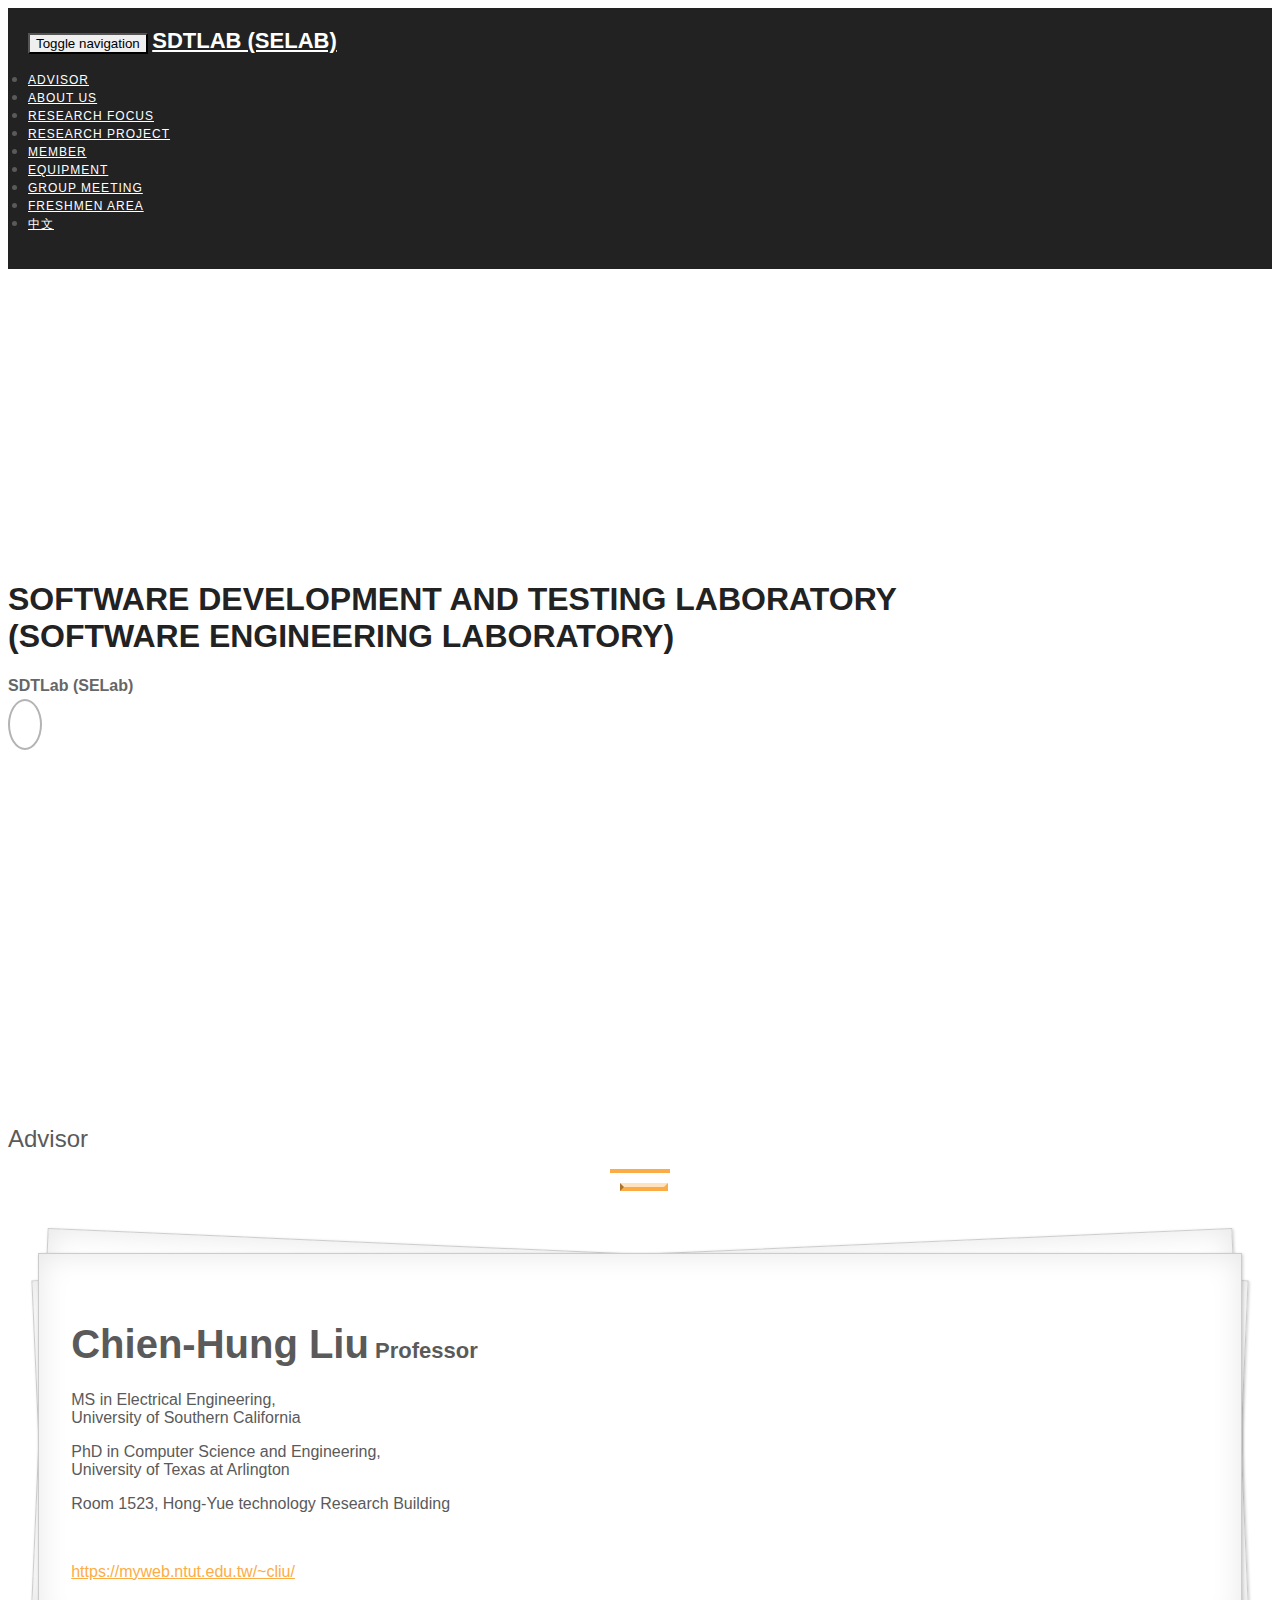
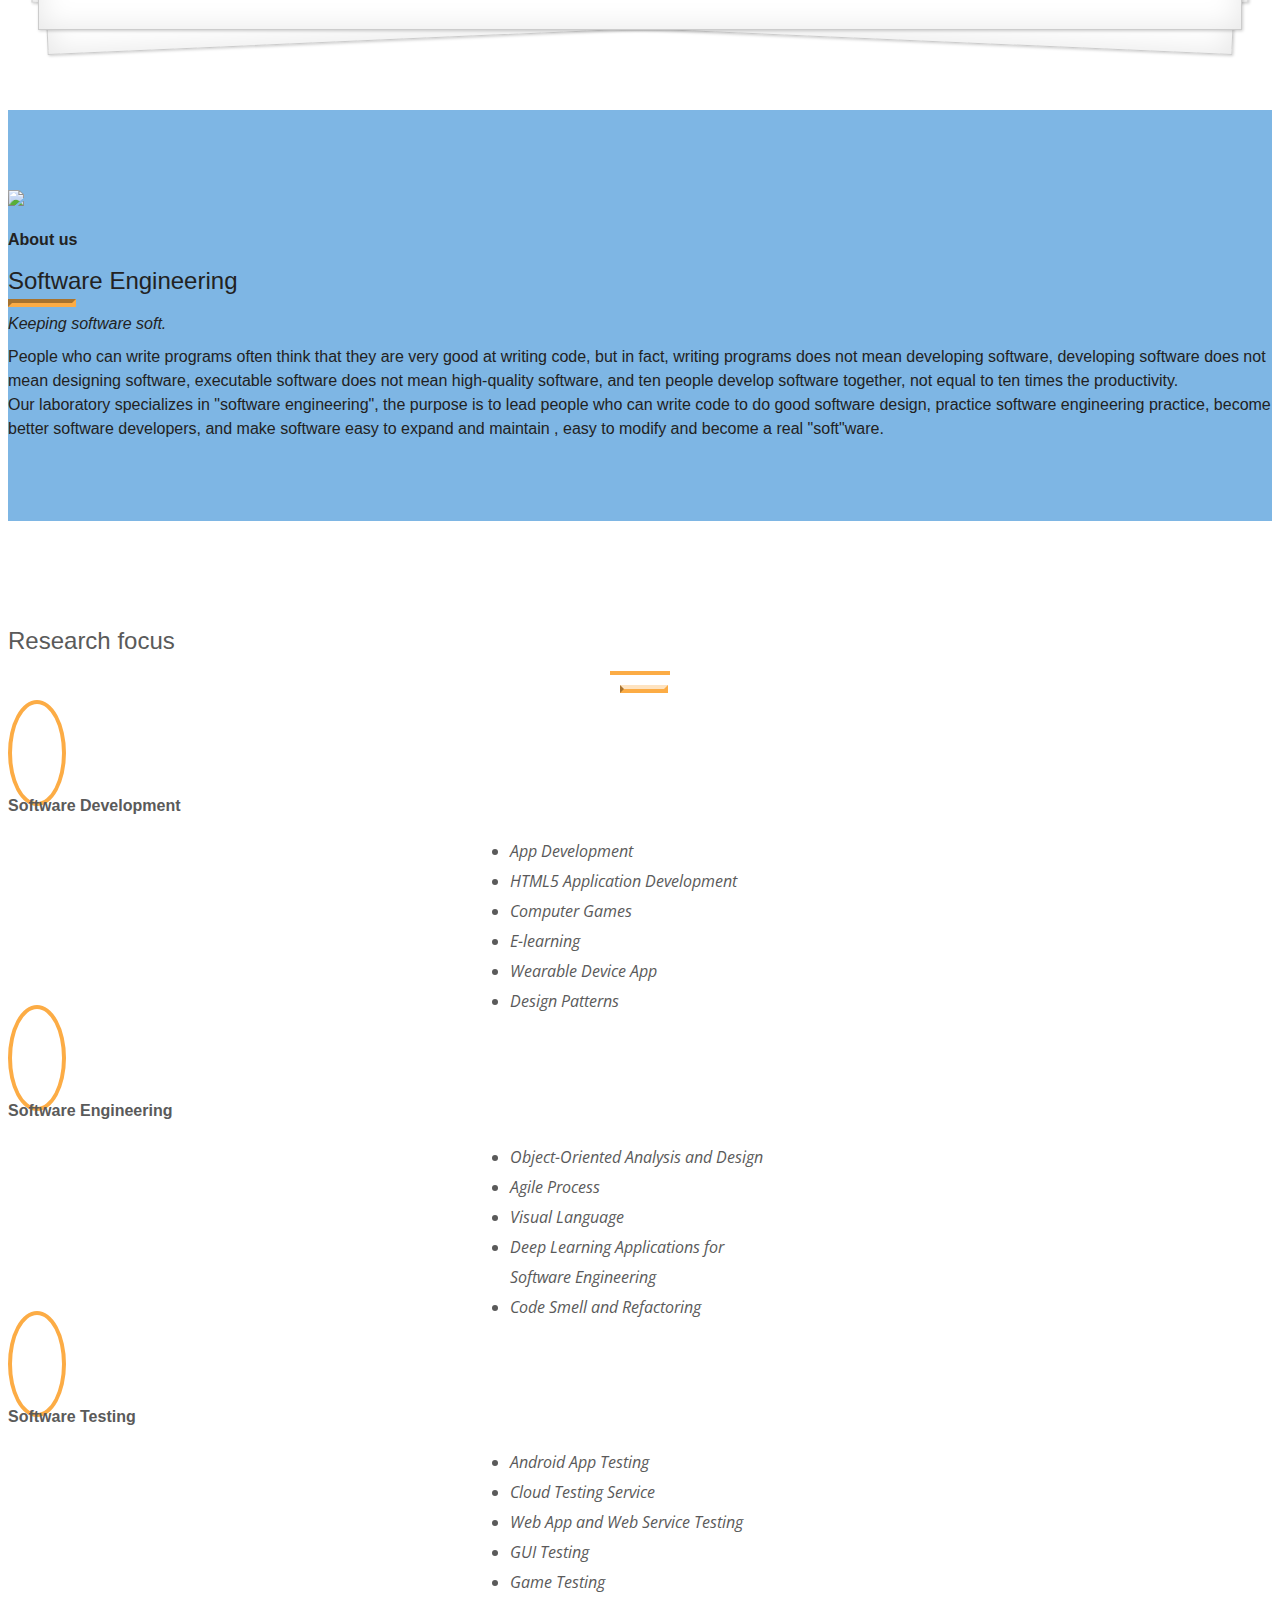
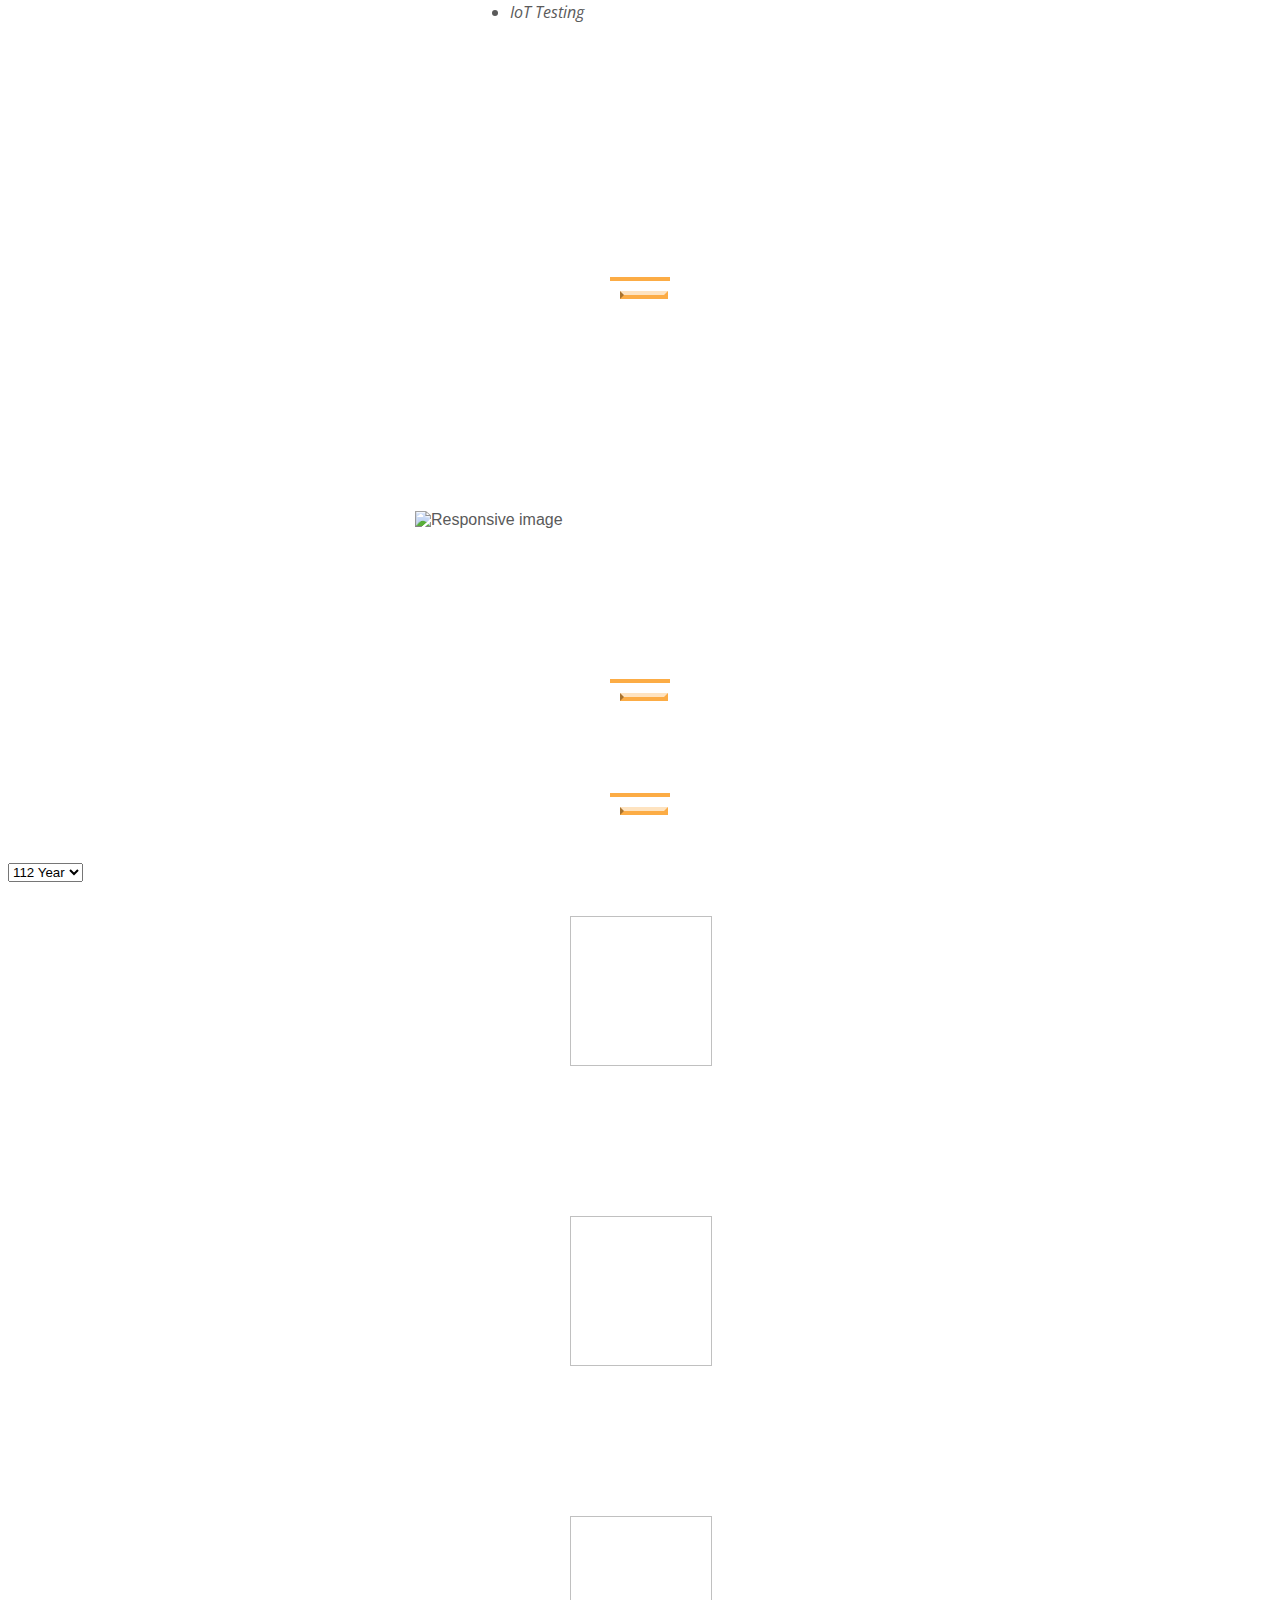
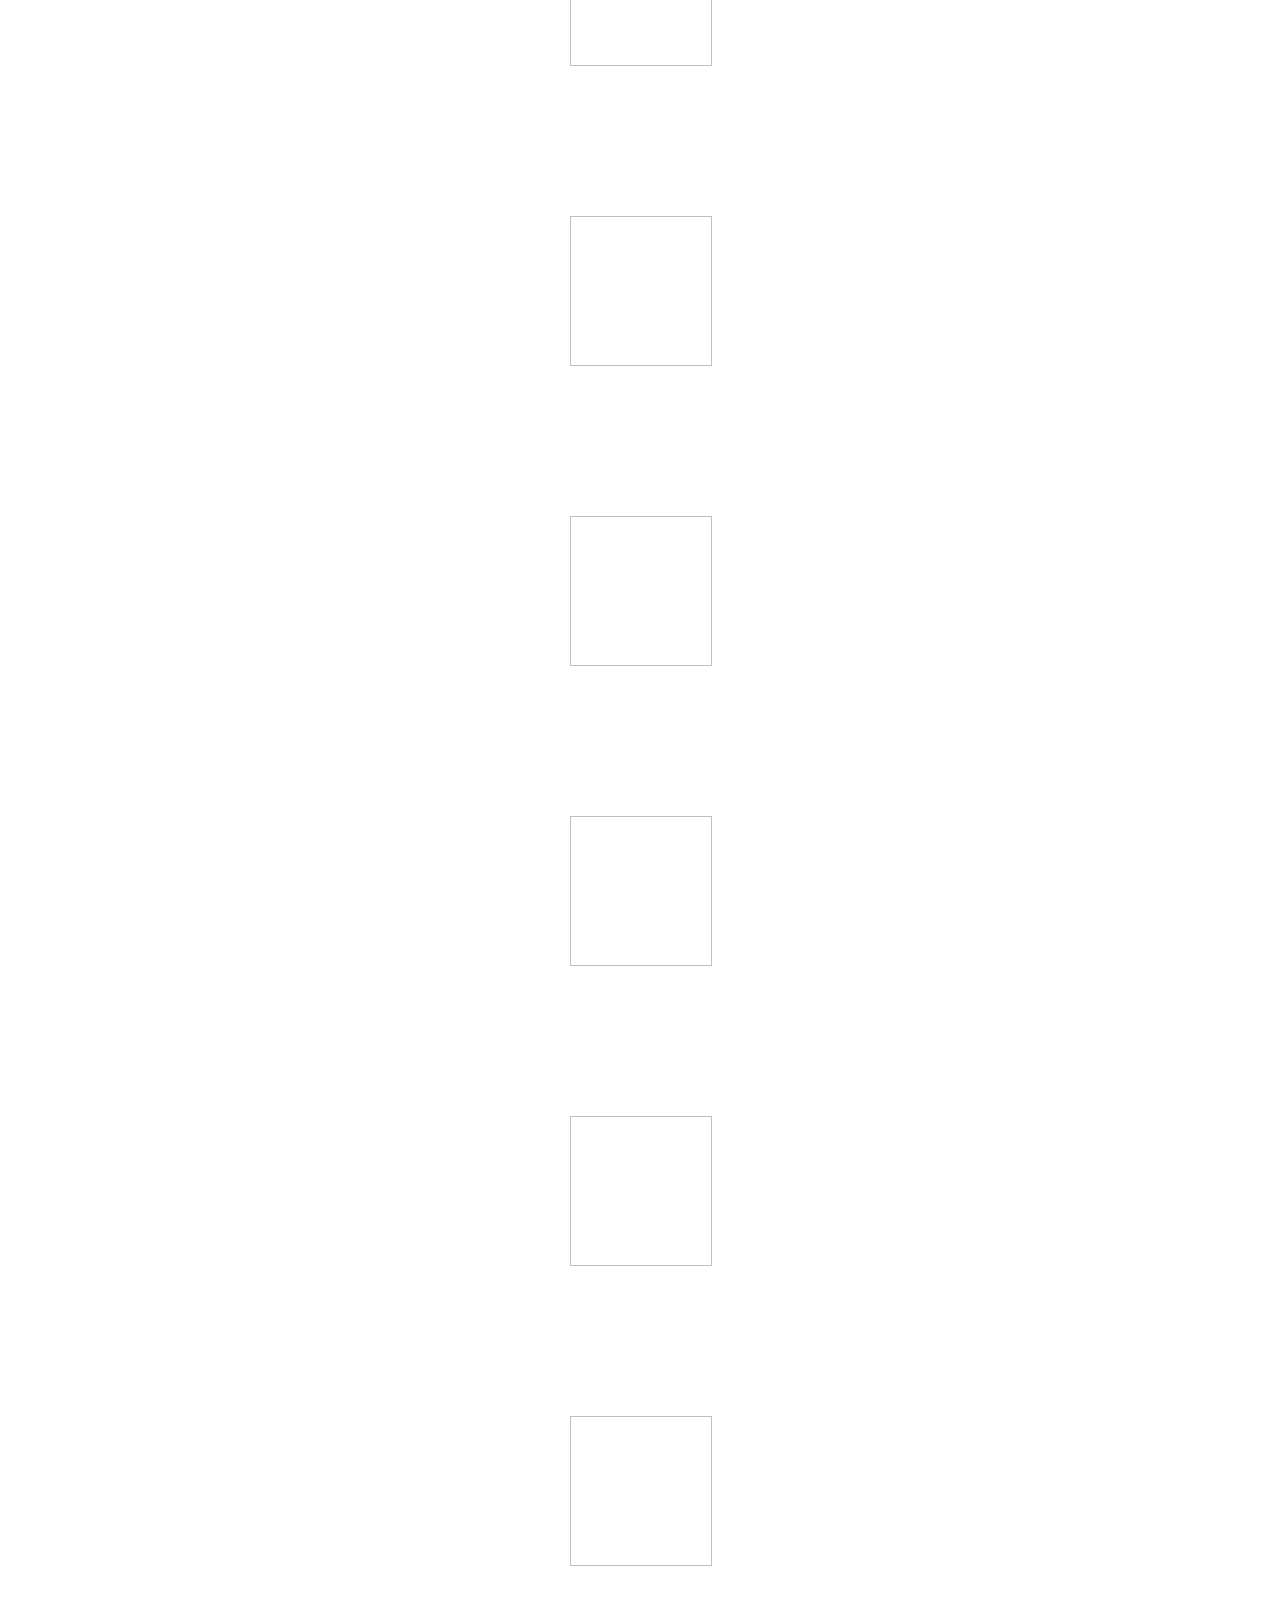
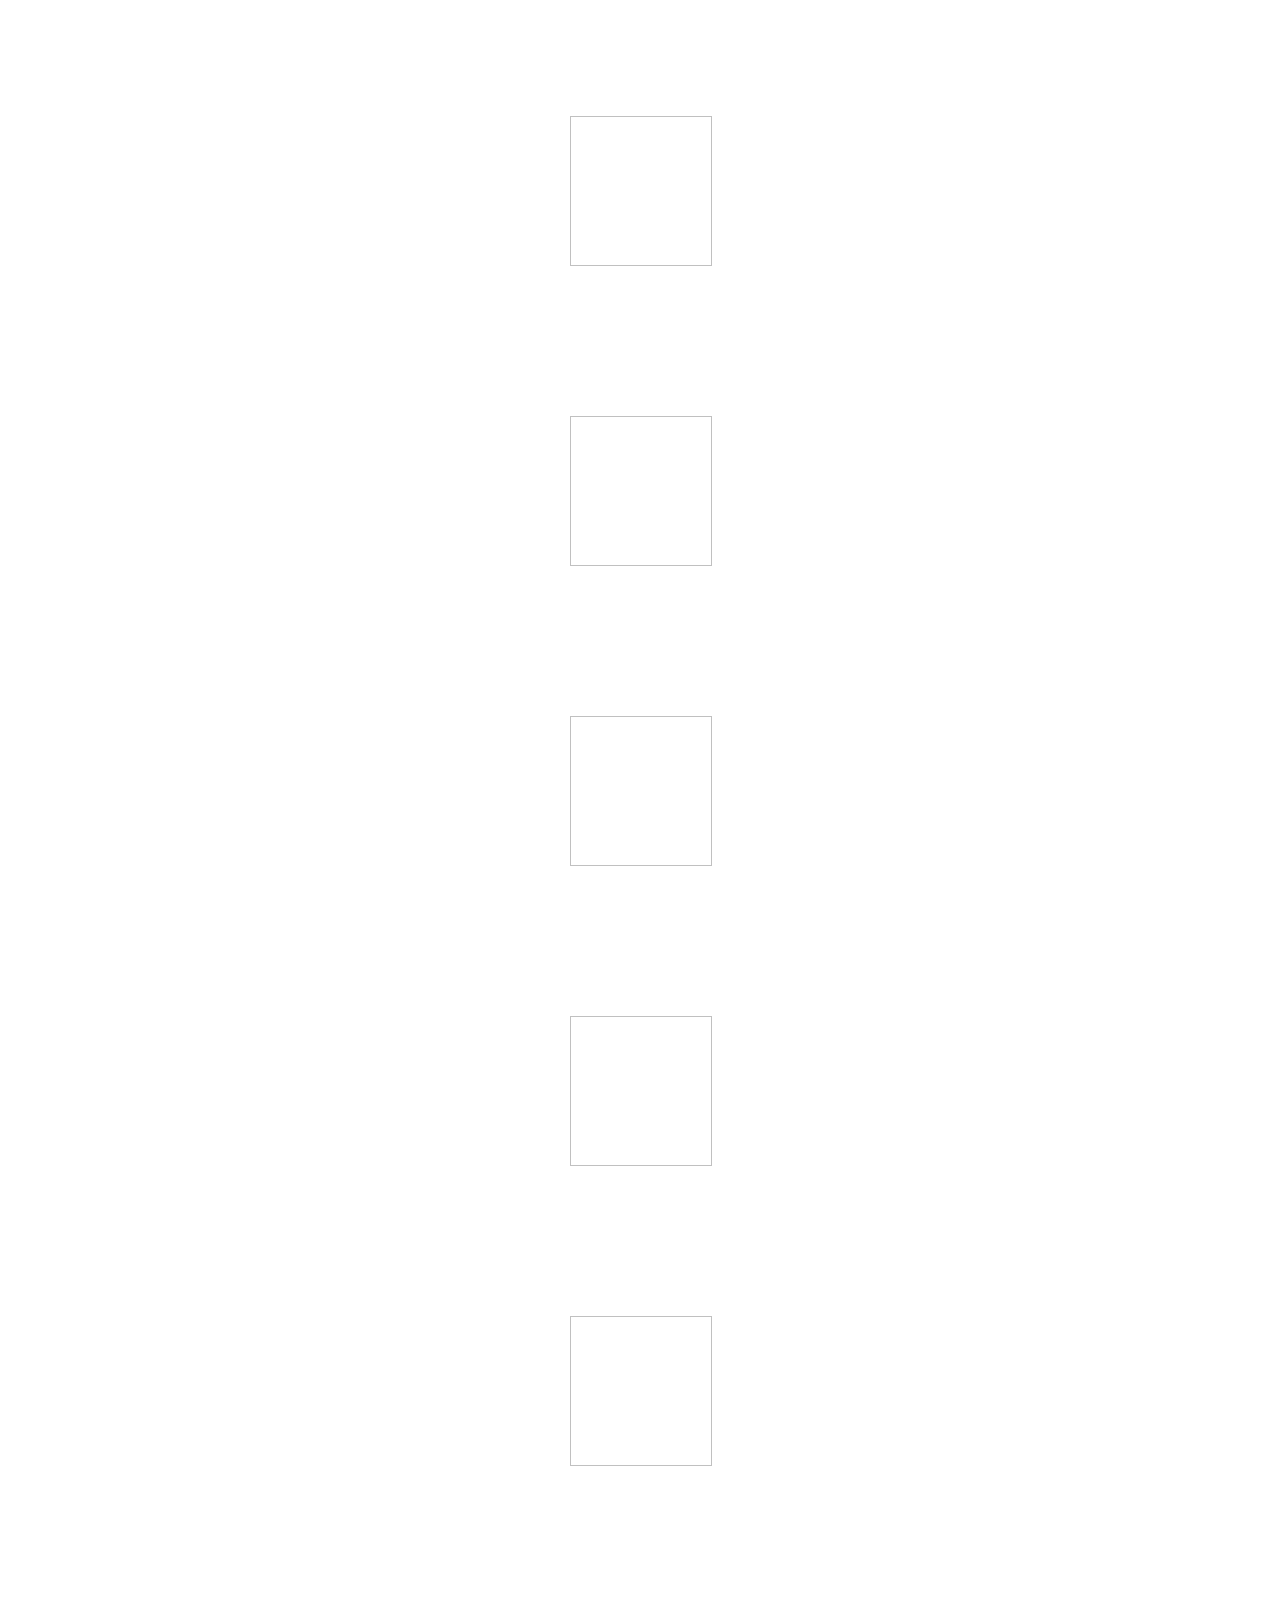
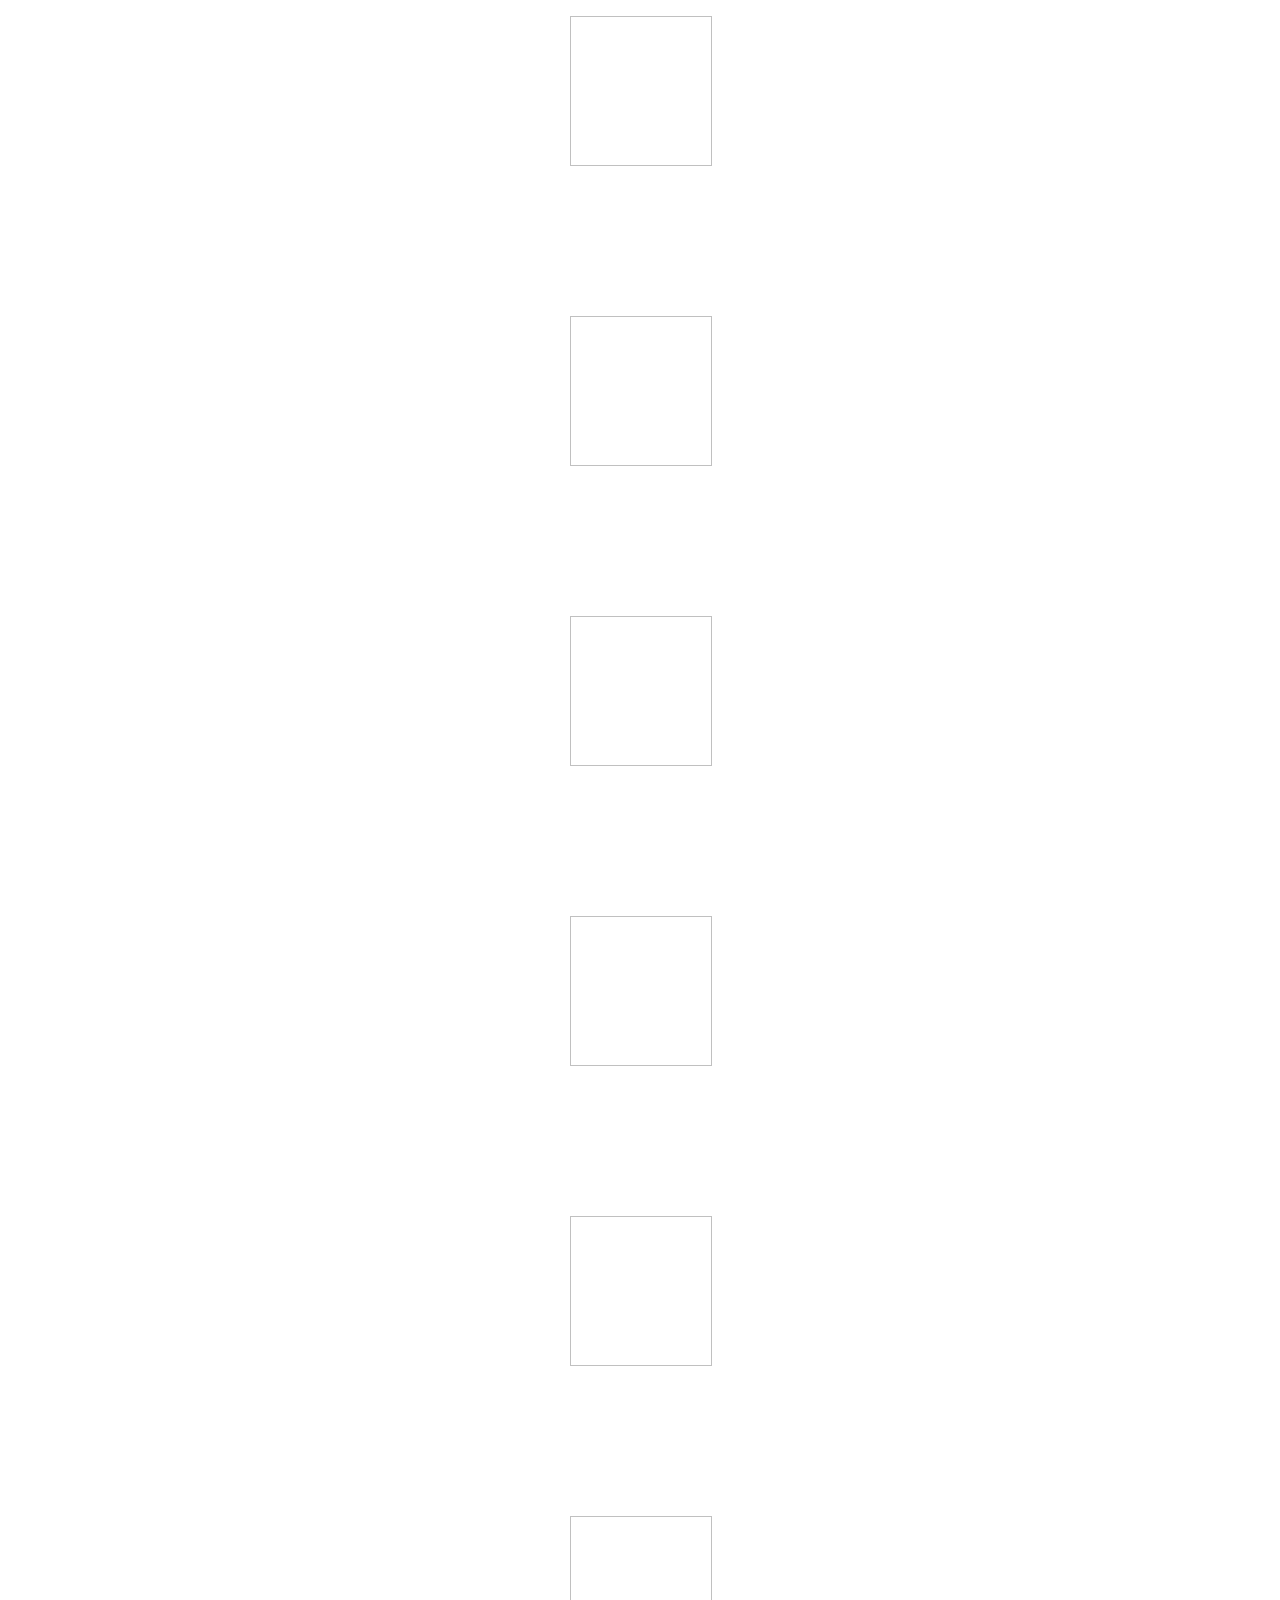
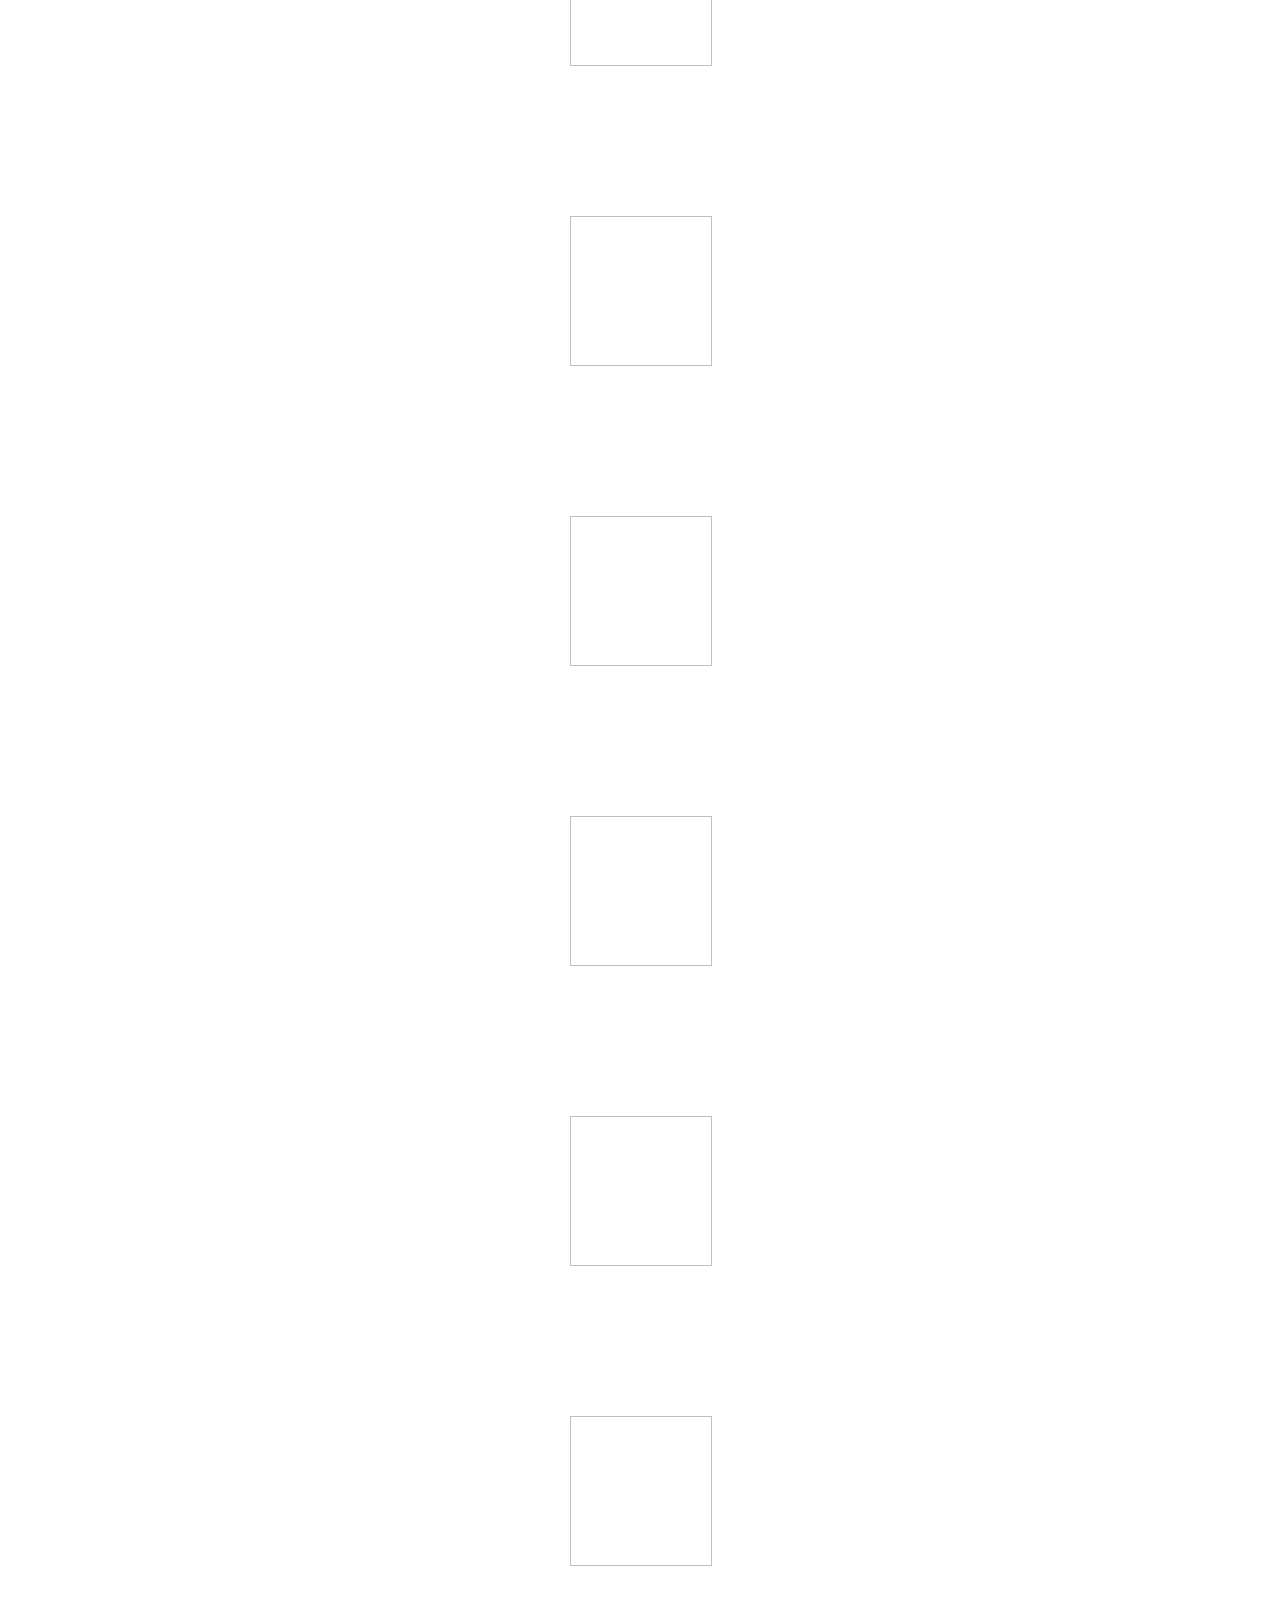
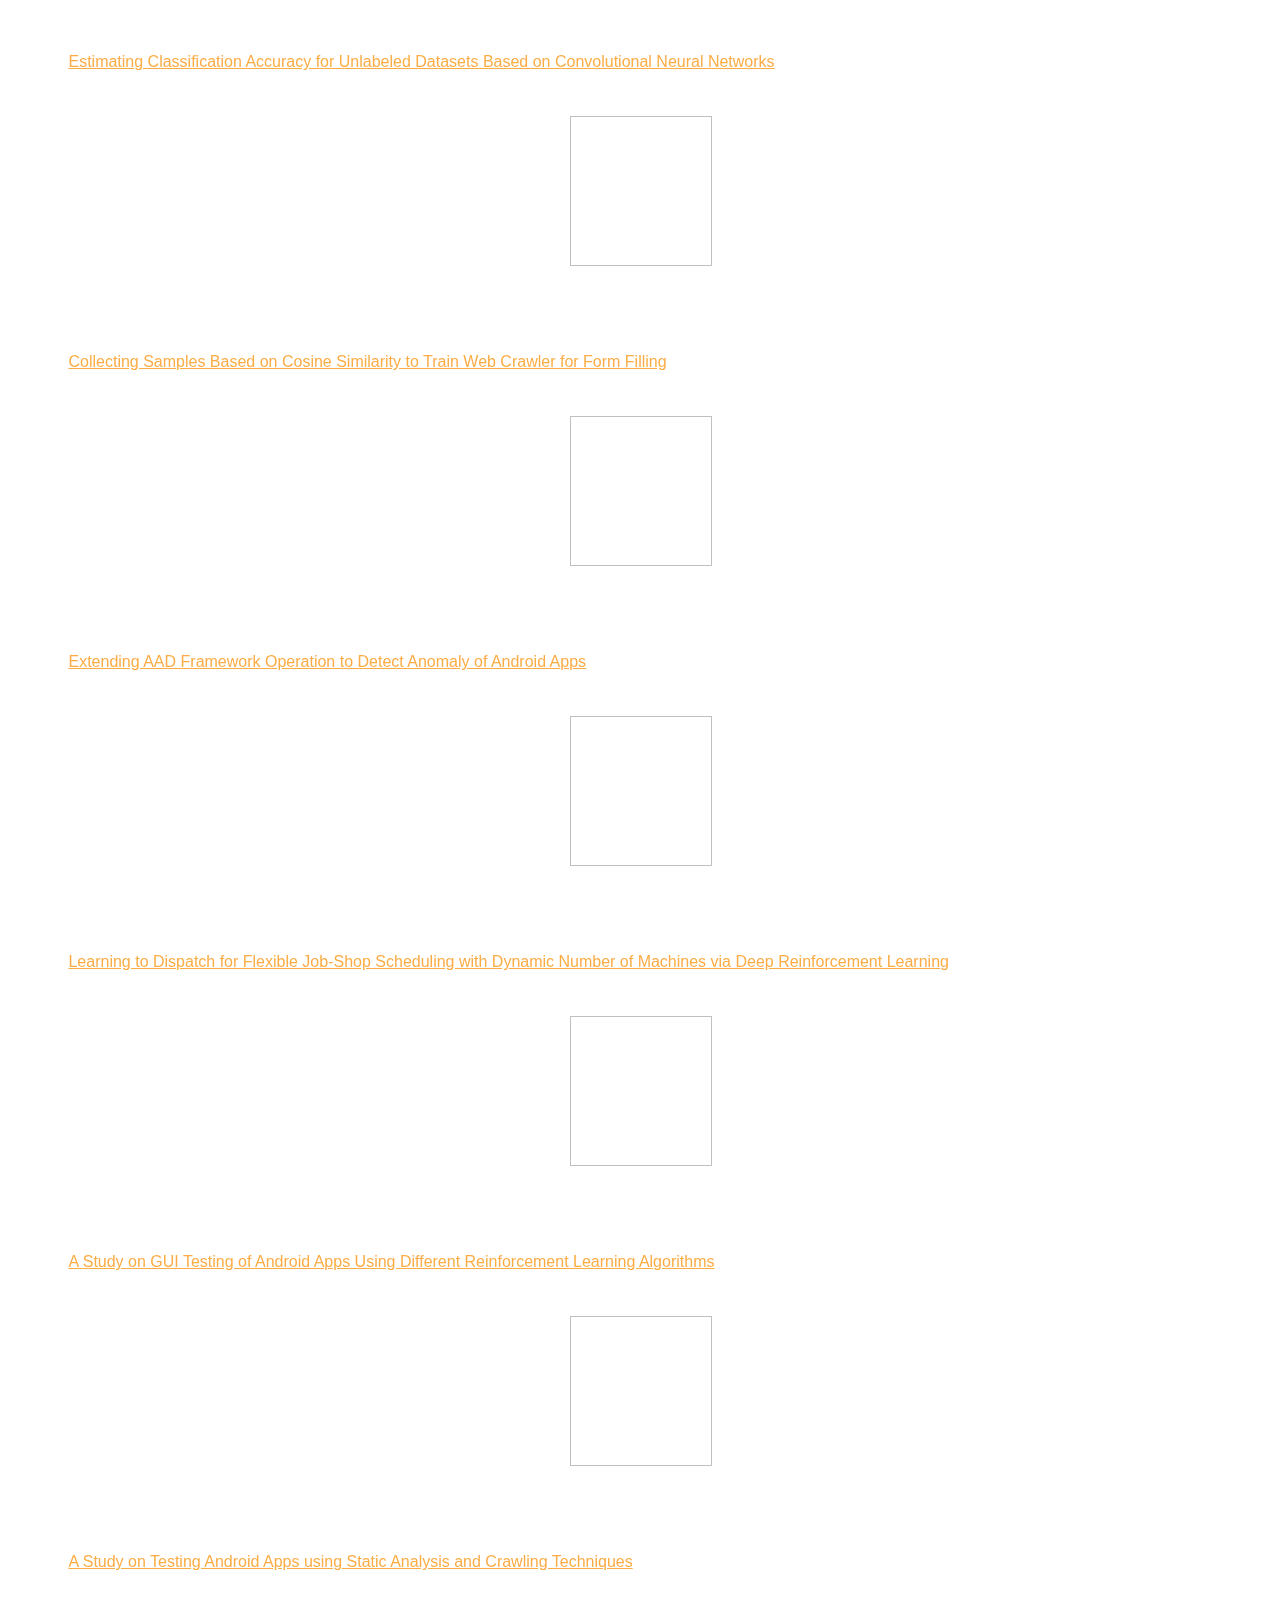
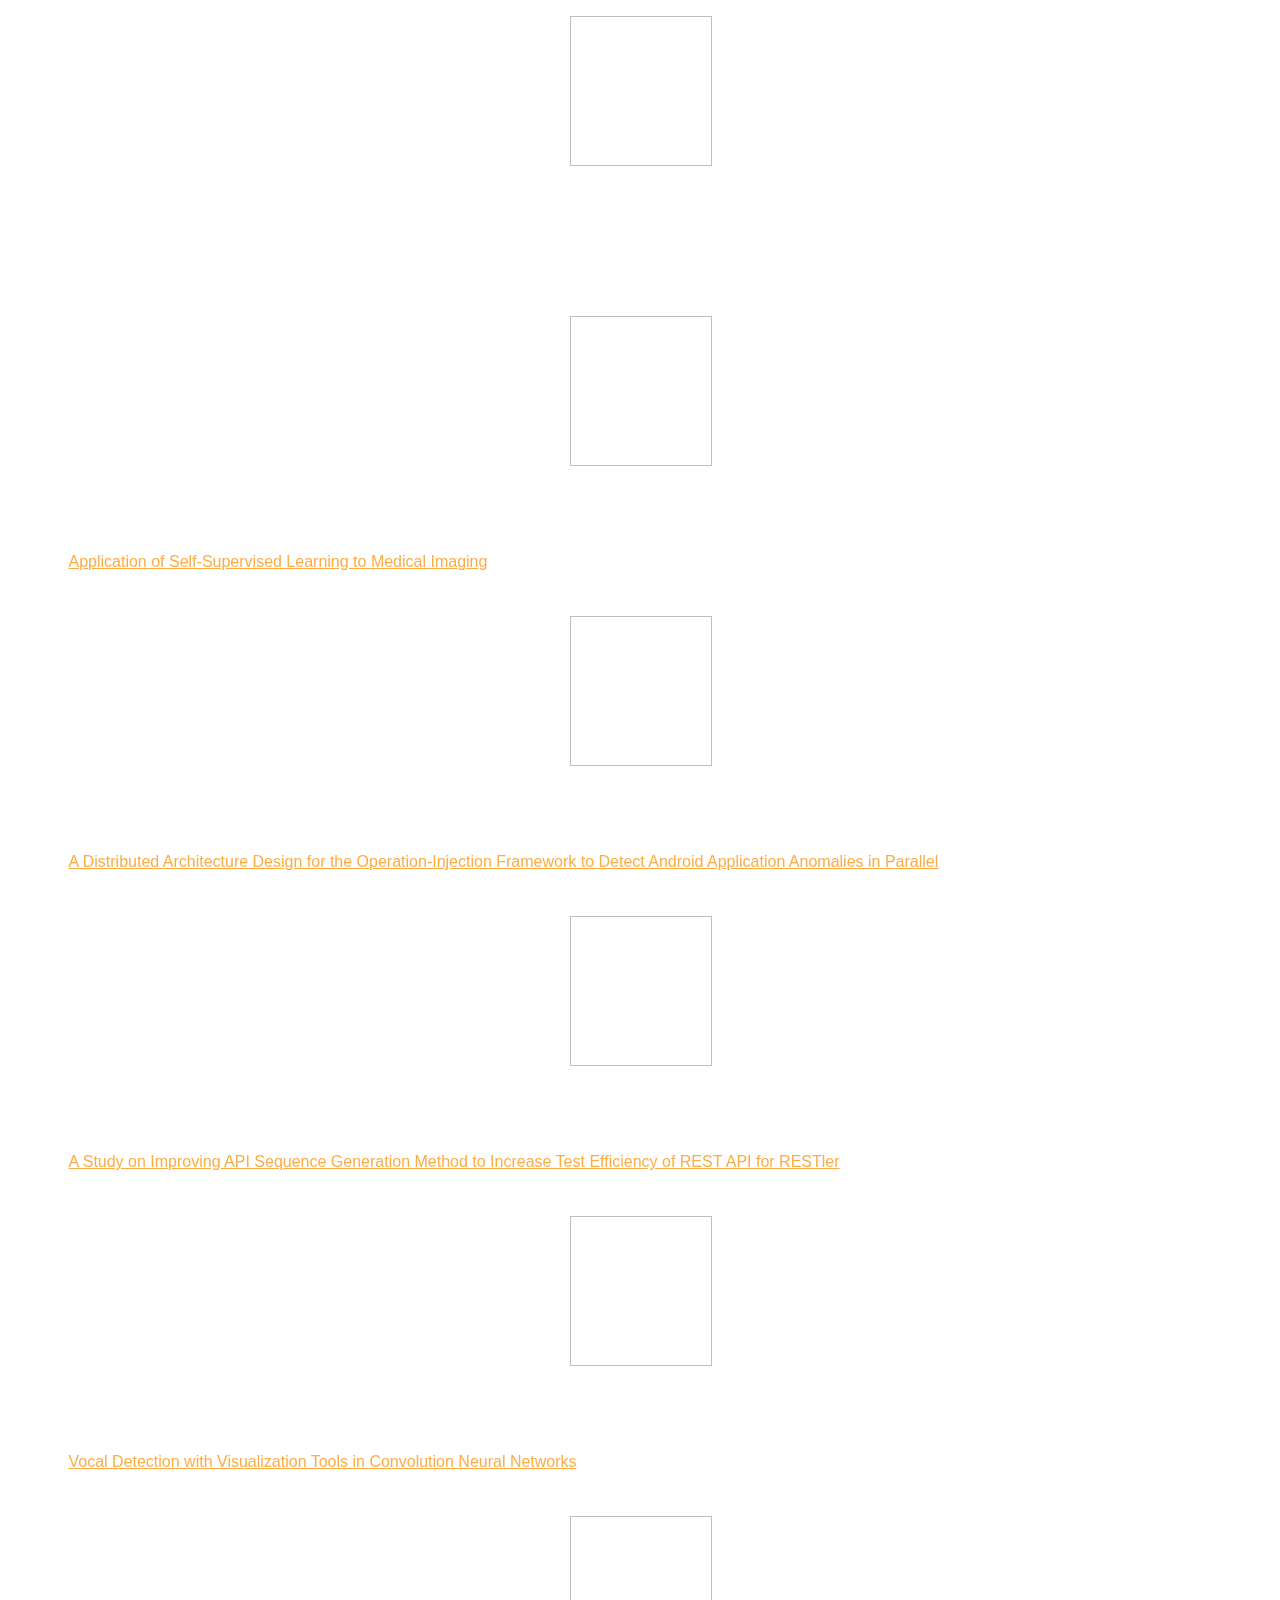
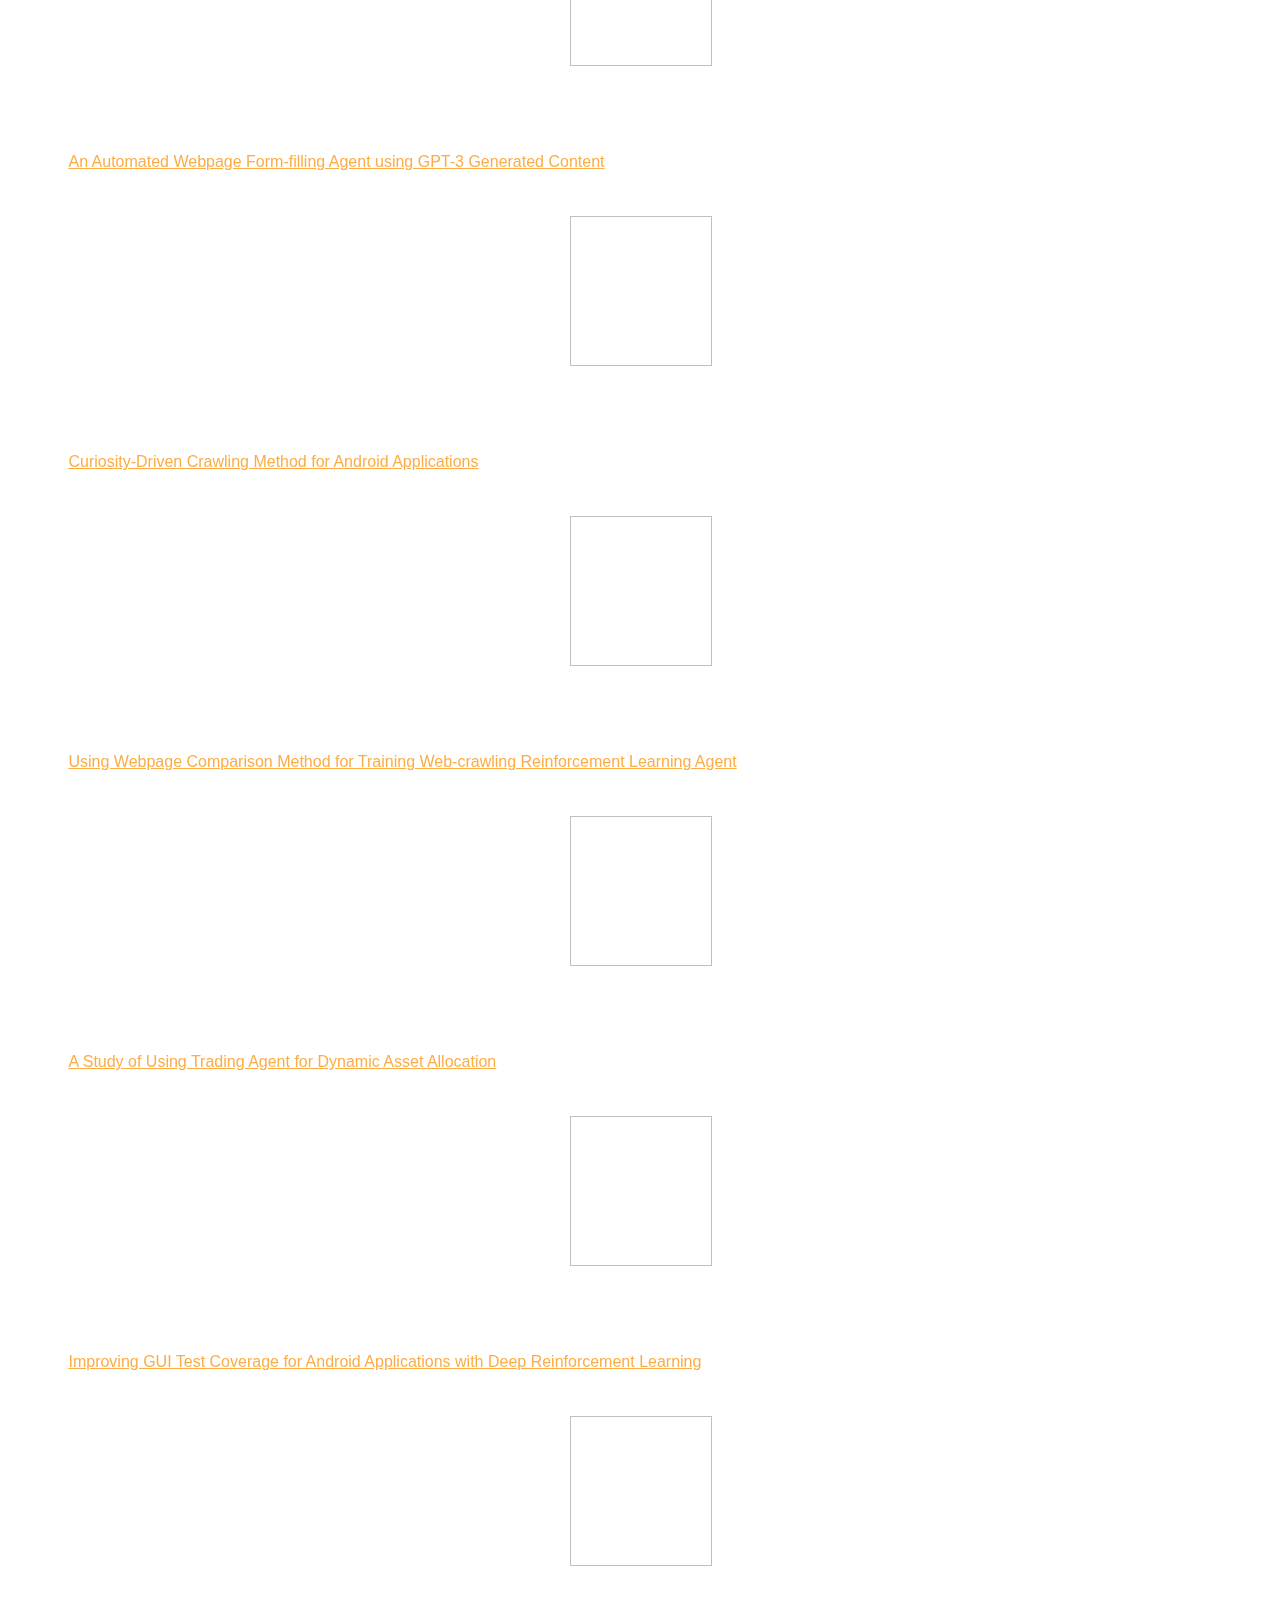
==== commit 378545aa: "fix: Use HTTPS for safety" ====
--- a/index.html
+++ b/index.html
@@ -35,8 +35,8 @@
     <link rel="stylesheet" type="text/css"  href="css/style.css">
     <link rel="stylesheet" type="text/css" href="css/responsive.css">
 
-    <link href='http://fonts.googleapis.com/css?family=Lato:100,300,400,700,900,100italic,300italic,400italic,700italic,900italic' rel='stylesheet' type='text/css'>
-    <link href='http://fonts.googleapis.com/css?family=Open+Sans:300italic,400italic,600italic,700italic,800italic,700,300,600,800,400' rel='stylesheet' type='text/css'>
+    <link href='https://fonts.googleapis.com/css?family=Lato:100,300,400,700,900,100italic,300italic,400italic,700italic,900italic' rel='stylesheet' type='text/css'>
+    <link href='https://fonts.googleapis.com/css?family=Open+Sans:300italic,400italic,600italic,700italic,800italic,700,300,600,800,400' rel='stylesheet' type='text/css'>
 
     <script type="text/javascript" src="js/modernizr.custom.js"></script>
     
@@ -312,11 +312,24 @@
         </div>
     </div>
 
-    <!-- 實驗室成員
+    <!-- 實驗室團體照以及成員
     ==========================================-->
     <div id="tf-team" class="text-center">
         <div class="overlay">
             <div class="container">
+                <div class="section-title center">
+                    <h2><strong>Group Photo</strong> </h2>
+                    <div class="line">
+                        <hr>
+                    </div>
+                </div>
+
+                <div id="group_photo">
+                    
+                    <!-- Group Photo -->
+
+                </div>
+
                 <div class="section-title center">
                     <h2><strong>Member</strong></h2>
                     <div class="line">
@@ -353,6 +366,20 @@
         </div>
     </div>
     <script>
+        /* Lab Group Photo */
+        $.getJSON('./data/group_photos.json', function(data) {
+            let initString = "";
+            $.each( data, function( key, val ) {
+                initString += `
+                    <div class=\"gp_container\">
+                        <img src=\"${val.photo}\" loading=\"lazy\" class=\"img-responsive\" alt=\"${val.title}\">
+                        <h4 class=\"gp_text\">${val.title}</h4>
+                    </div>
+                `;
+            });
+            $('#group_photo').append(initString);
+        });
+
         /* Lab Member Script */
         $.getJSON('./data/members.json', function(data) {
             let initString = "";
--- a/css/style.css
+++ b/css/style.css
@@ -1,5 +1,5 @@
-@import url(http://fonts.googleapis.com/css?family=Lato:100,300,400,700,900,100italic,300italic,400italic,700italic,900italic);
-@import url(http://fonts.googleapis.com/css?family=Open+Sans:300italic,400italic,600italic,700italic,800italic,700,300,600,800,400);
+@import url(https://fonts.googleapis.com/css?family=Lato:100,300,400,700,900,100italic,300italic,400italic,700italic,900italic);
+@import url(https://fonts.googleapis.com/css?family=Open+Sans:300italic,400italic,600italic,700italic,800italic,700,300,600,800,400);
 
 body, html{
 	font-family: 'Lato', sans-serif;
@@ -116,7 +116,7 @@
 	}
 /* Home Style */
 #tf-home{
-	background: url(https://www.dropbox.com/scl/fi/9gkx6fojo3kybozmxa32q/pexels-photo.jpeg?rlkey=kjvogvd1ejth5fidgy0oxtsdm&raw=1);
+	background: url(https://academic.ntut.edu.tw/media/05qhautt/pexels-photo.jpeg);
 	background-size: cover;
 	background-position: center;
 	background-attachment: fixed;
@@ -188,7 +188,7 @@
 
 /* Team Section */
 #tf-team{
-	background: url(https://www.dropbox.com/scl/fi/w7ua6zam3u92zkg73ql9p/pexels-photo-583.jpeg?rlkey=kn3swei0w2ahn2g5f4r1bfp3f&raw=1);
+	background: url(https://academic.ntut.edu.tw/media/jswimv3p/pexels-photo-583.jpeg);
 	background-size: cover;
 	background-position: center;
 	background-attachment: fixed;
@@ -453,7 +453,7 @@
 }
 /* Testimonials Section */
 #tf-testimonials{
-	background: url(https://www.dropbox.com/scl/fi/58h4jlwq706k8rzb2v7eg/cup-of-coffee.jpeg?rlkey=zykup08or49f8l85gosn4hwt4&raw=1);
+	background: url(https://academic.ntut.edu.tw/media/3frmpcyb/cup-of-coffee.jpeg);
 	background-size: cover;
 	background-position: center;
 	background-attachment: fixed;
@@ -691,7 +691,7 @@
 /*== 研究計畫 ==*/
 
 #tf-plans{
-	background: url(https://www.dropbox.com/scl/fi/gwmpk2kvjf3hpcjuwzw2j/pexels-photo-567.jpg?rlkey=ch1w4yriwqhrazgqy0slehftp&raw=1);
+	background: url(https://academic.ntut.edu.tw/media/kpmdkyr0/pexels-photo-567.jpg);
 	background-size: cover;
 	background-position: center;
 	background-attachment: fixed;
@@ -829,7 +829,7 @@
 }
 
 #tf-groupmeeting{
-	background: url(https://www.dropbox.com/scl/fi/58h4jlwq706k8rzb2v7eg/cup-of-coffee.jpeg?rlkey=zykup08or49f8l85gosn4hwt4&raw=1);
+	background: url(https://academic.ntut.edu.tw/media/3frmpcyb/cup-of-coffee.jpeg);
     background-size: cover;
     background-position: center;
     background-attachment: fixed;
@@ -872,3 +872,21 @@
 	color: red;
 	font-weight: bold;
 }
+
+.gp_container{
+	position: relative;
+}
+
+.gp_container:hover .gp_text{
+	opacity: 1;
+}
+
+.gp_text{
+	position: absolute;
+	background: rgba(0, 0, 0, 0.66);
+	width: 100%;
+	text-align: center;
+	bottom: 0;
+	opacity: 0;
+	transition: all 0.5s;
+}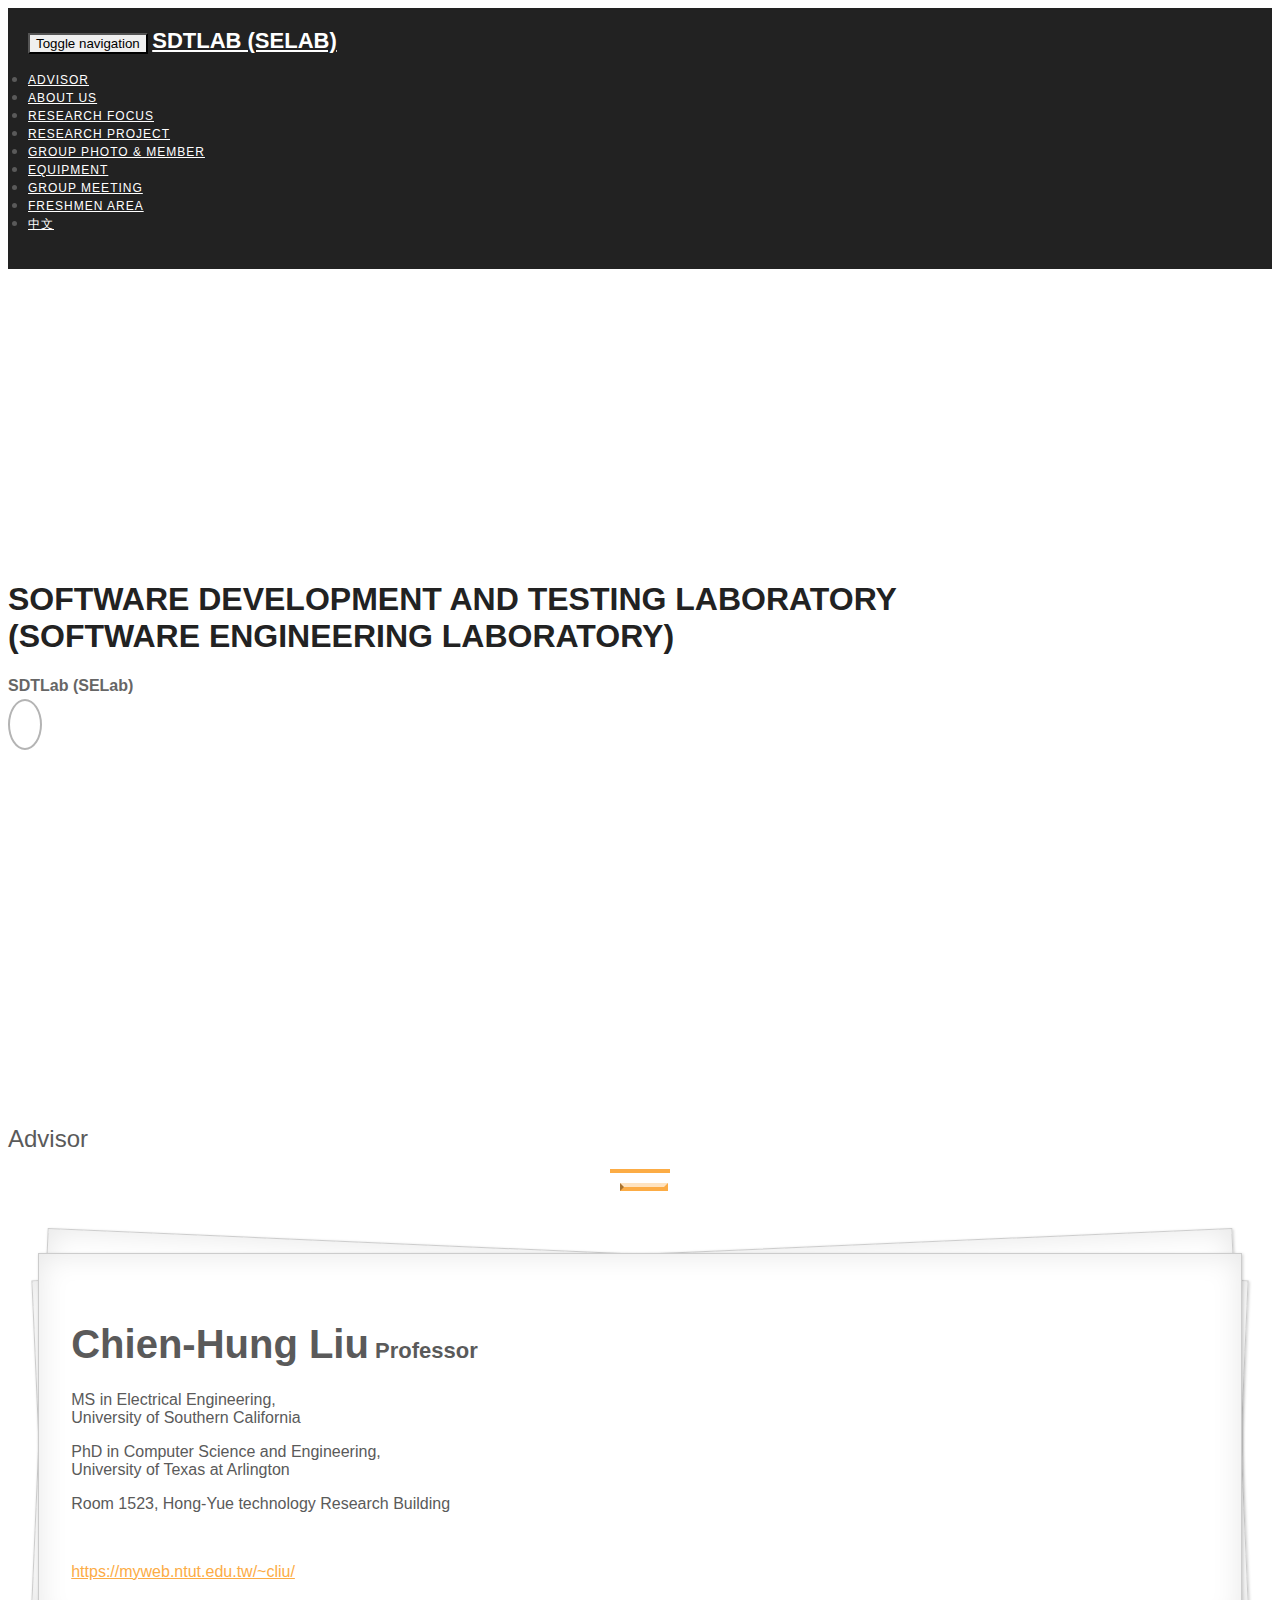
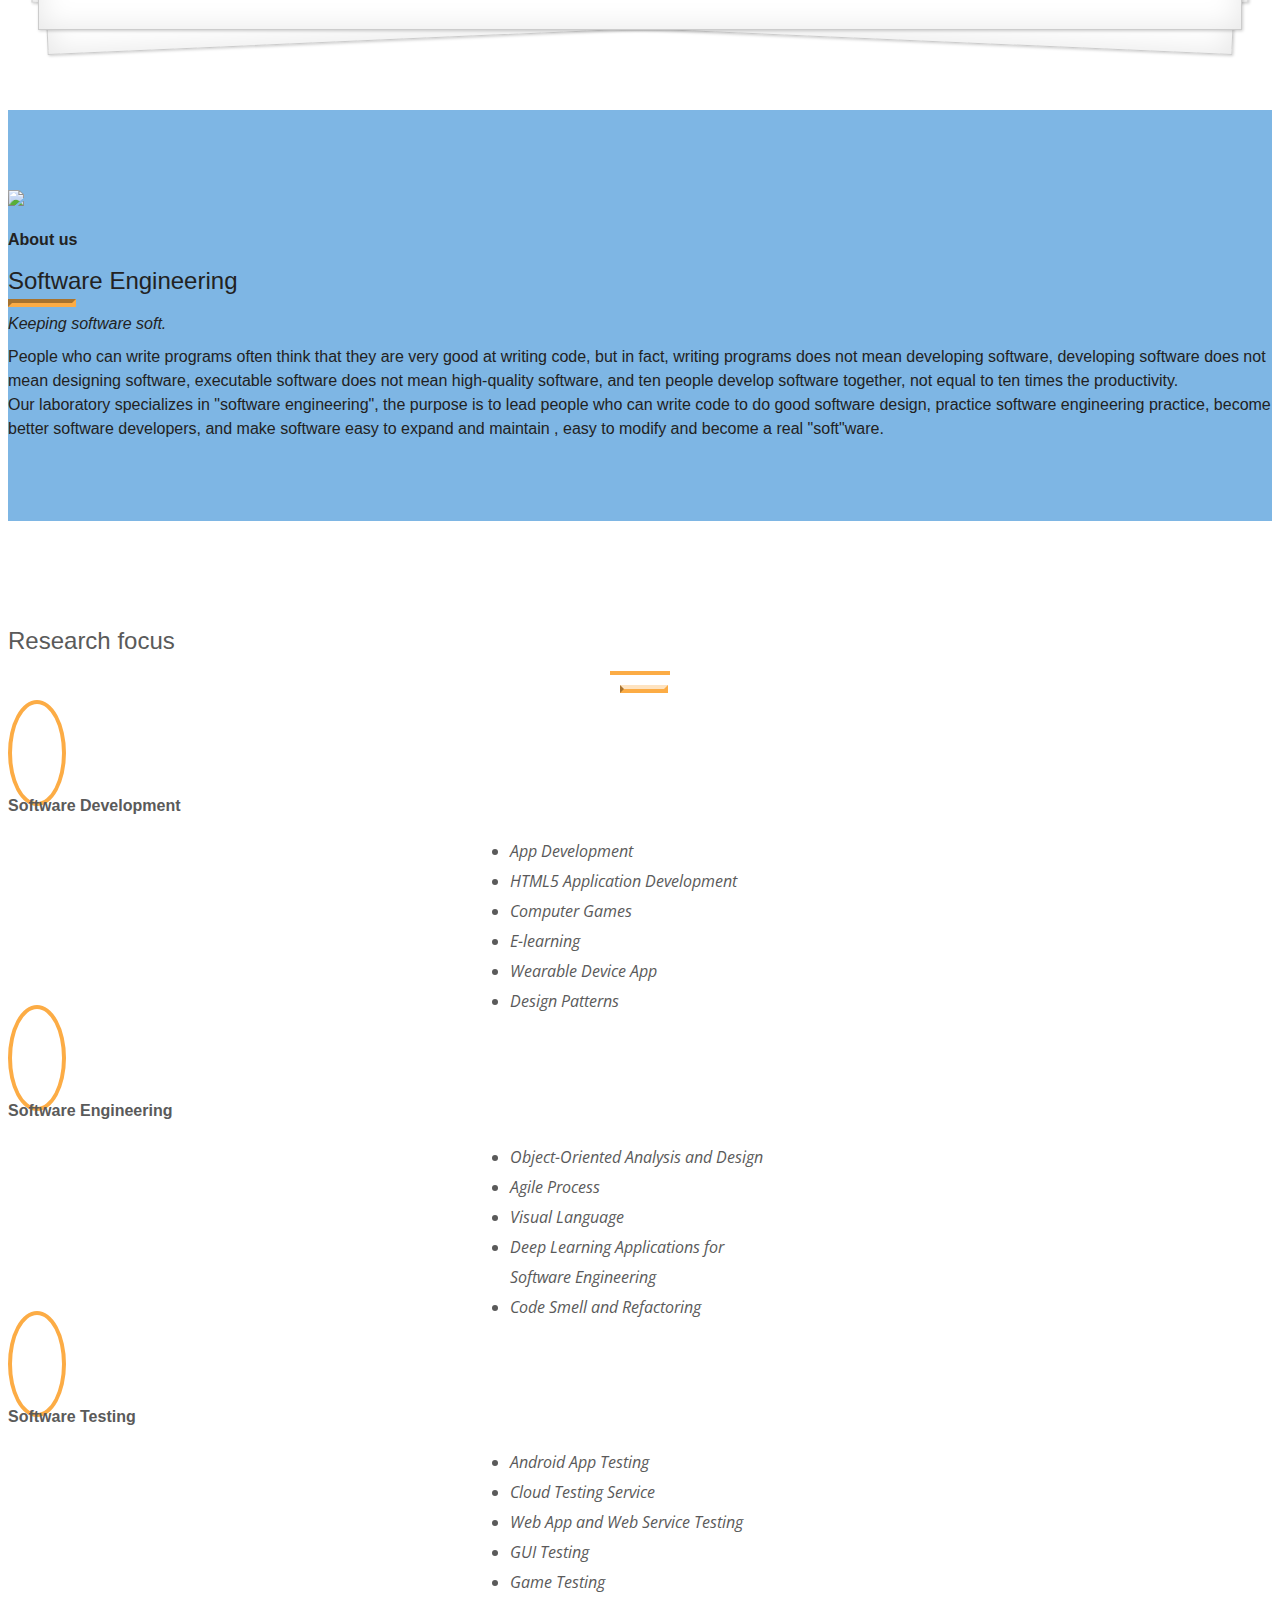
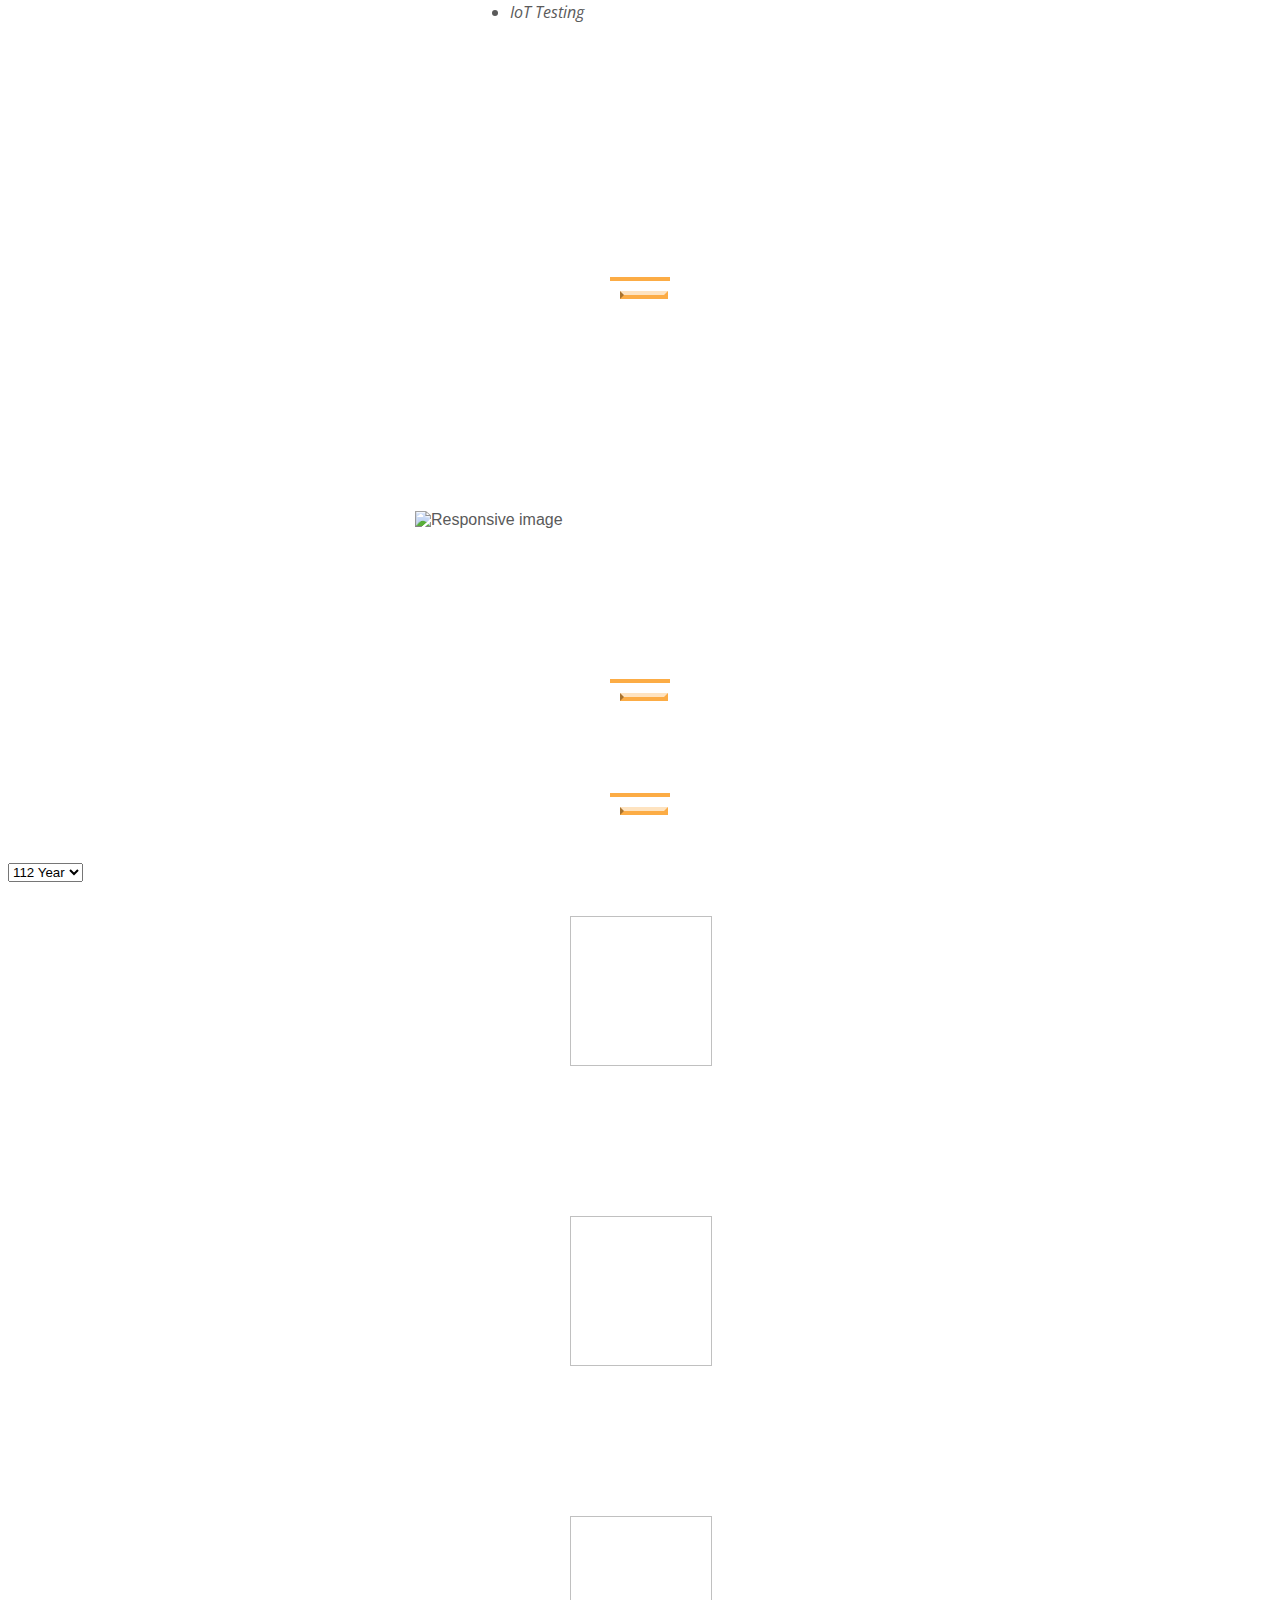
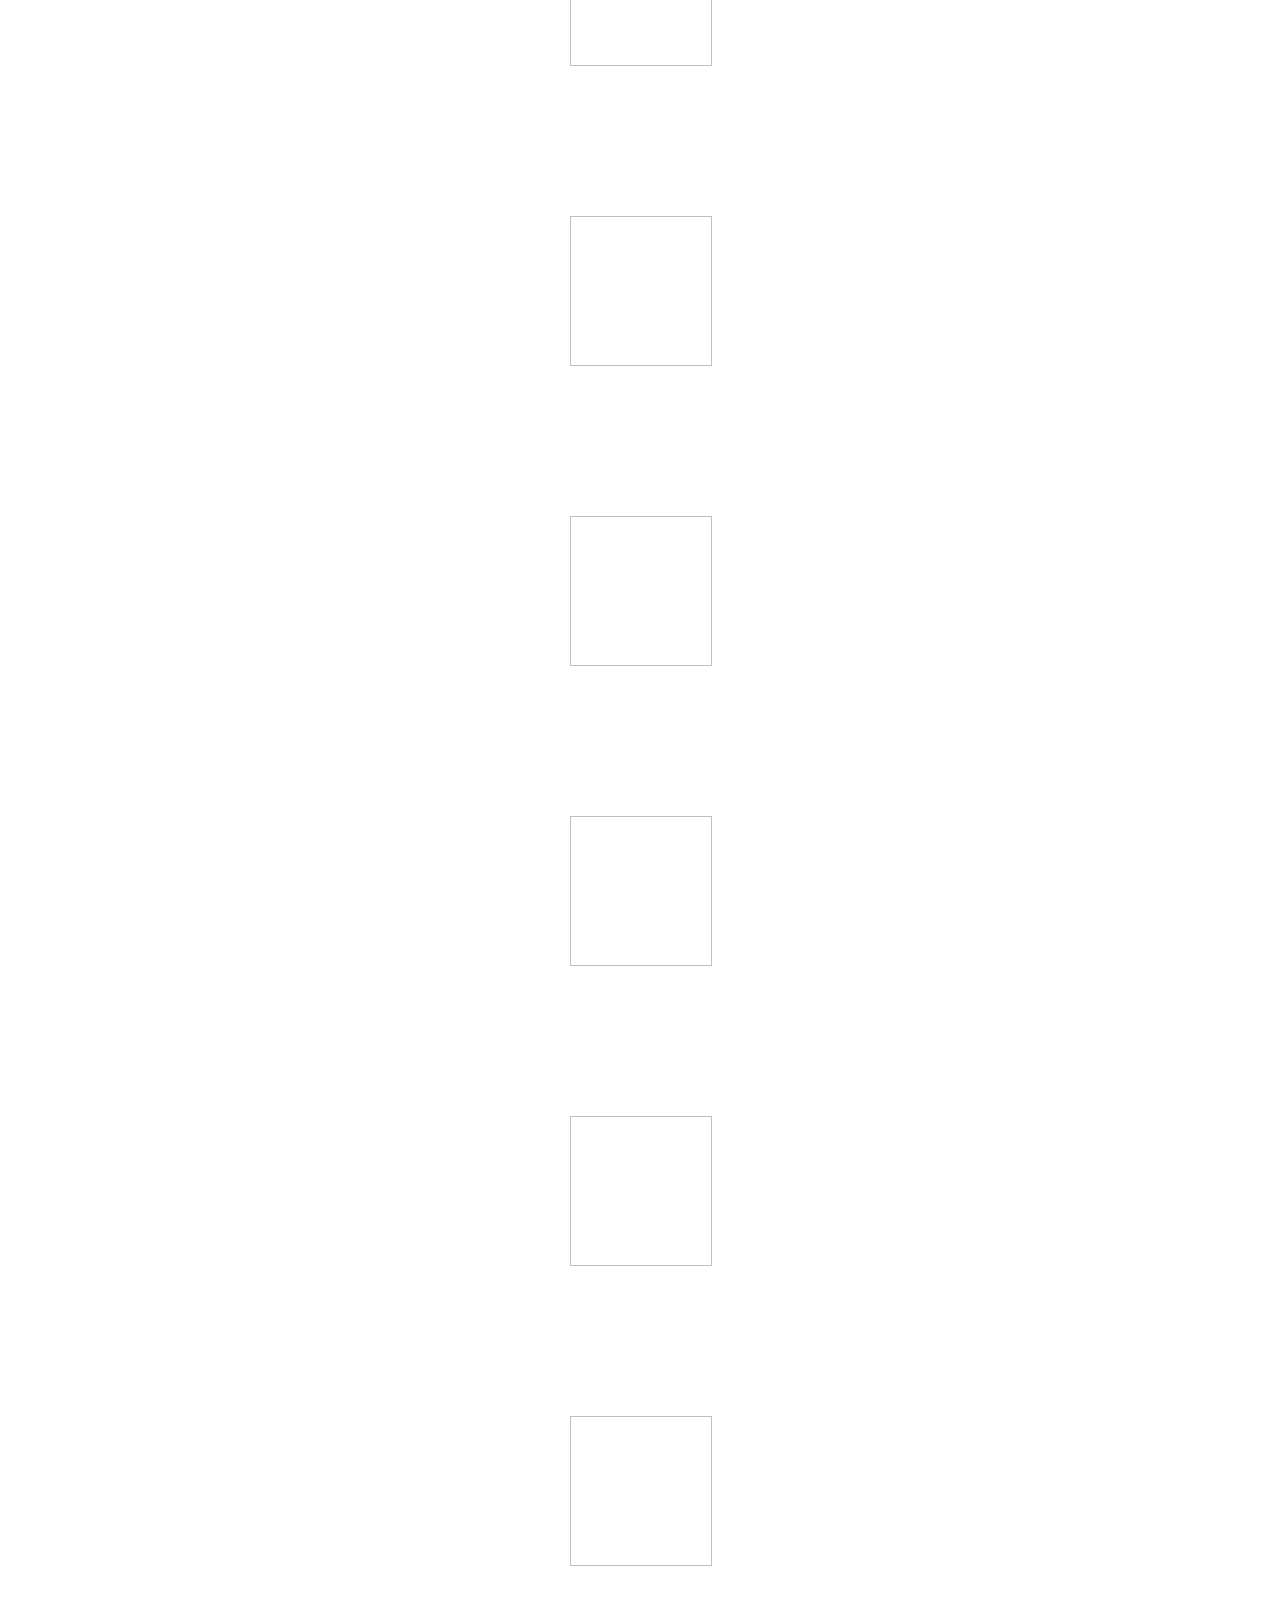
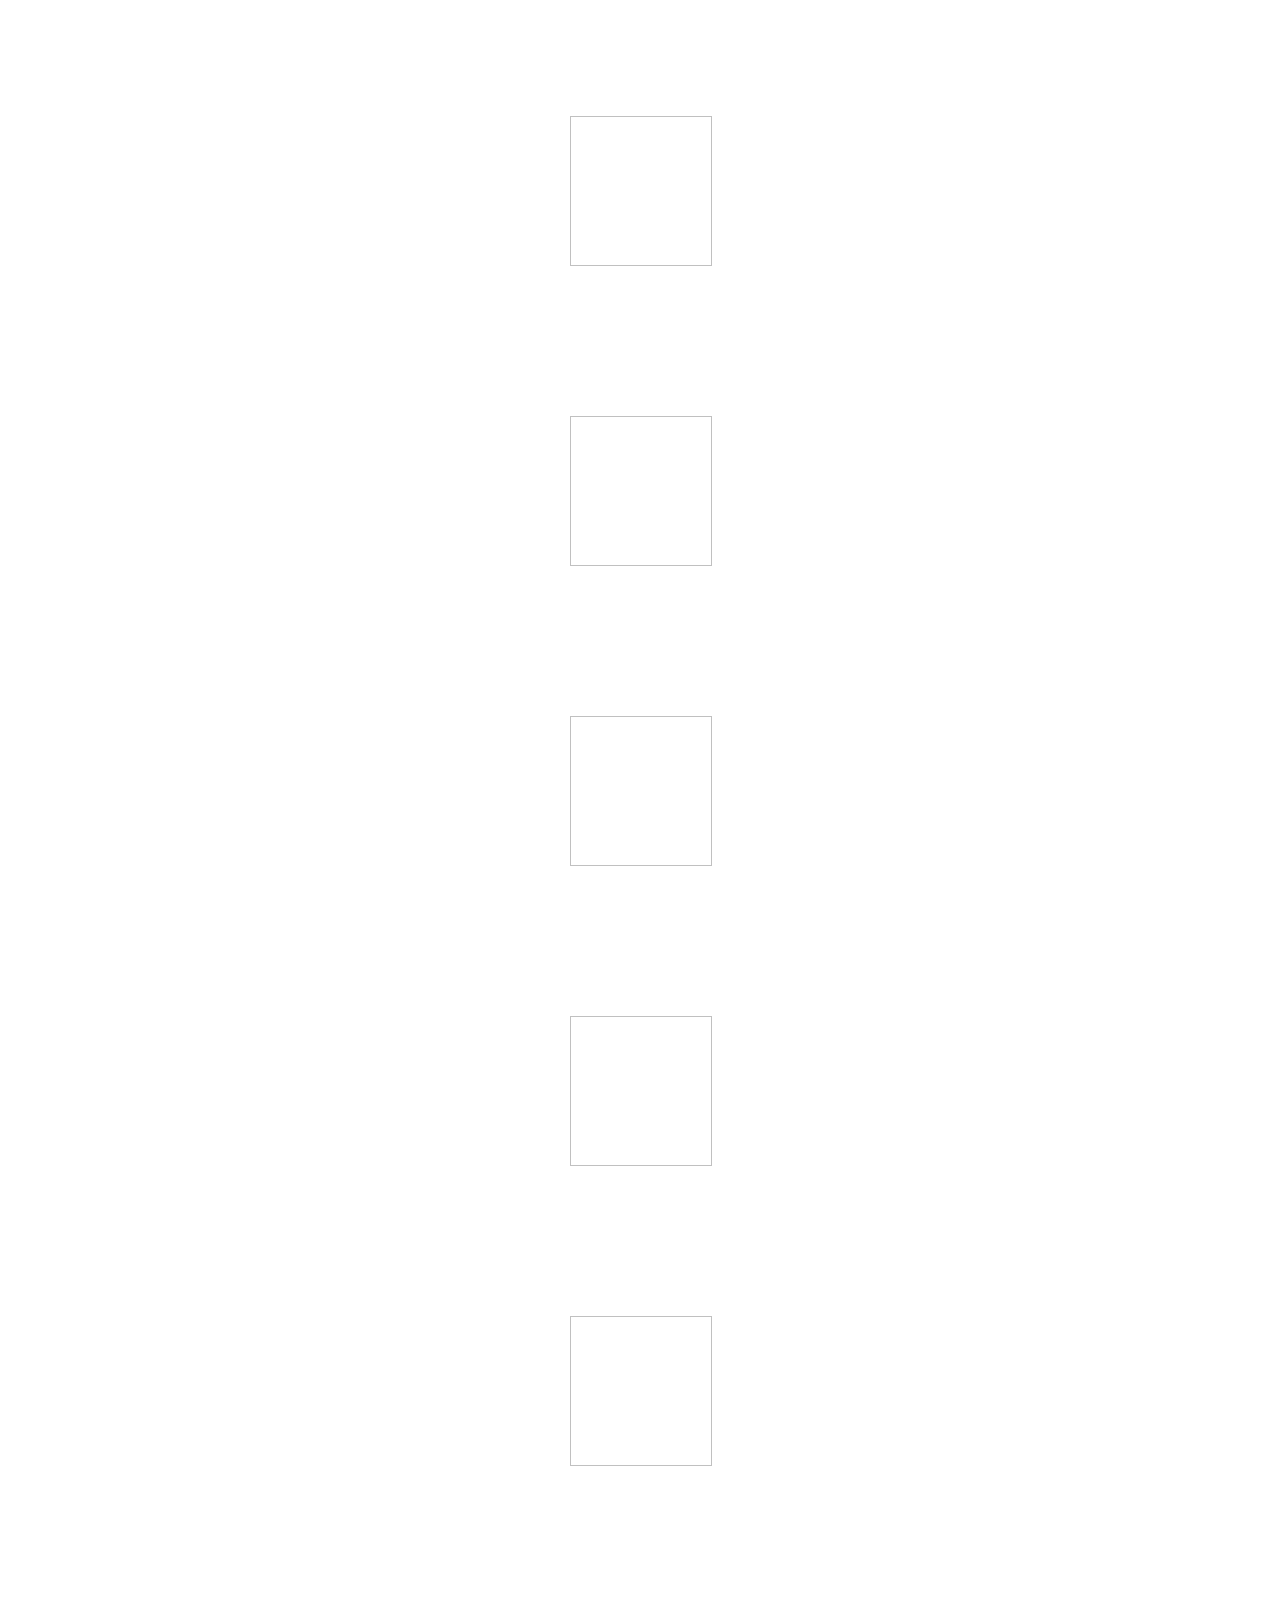
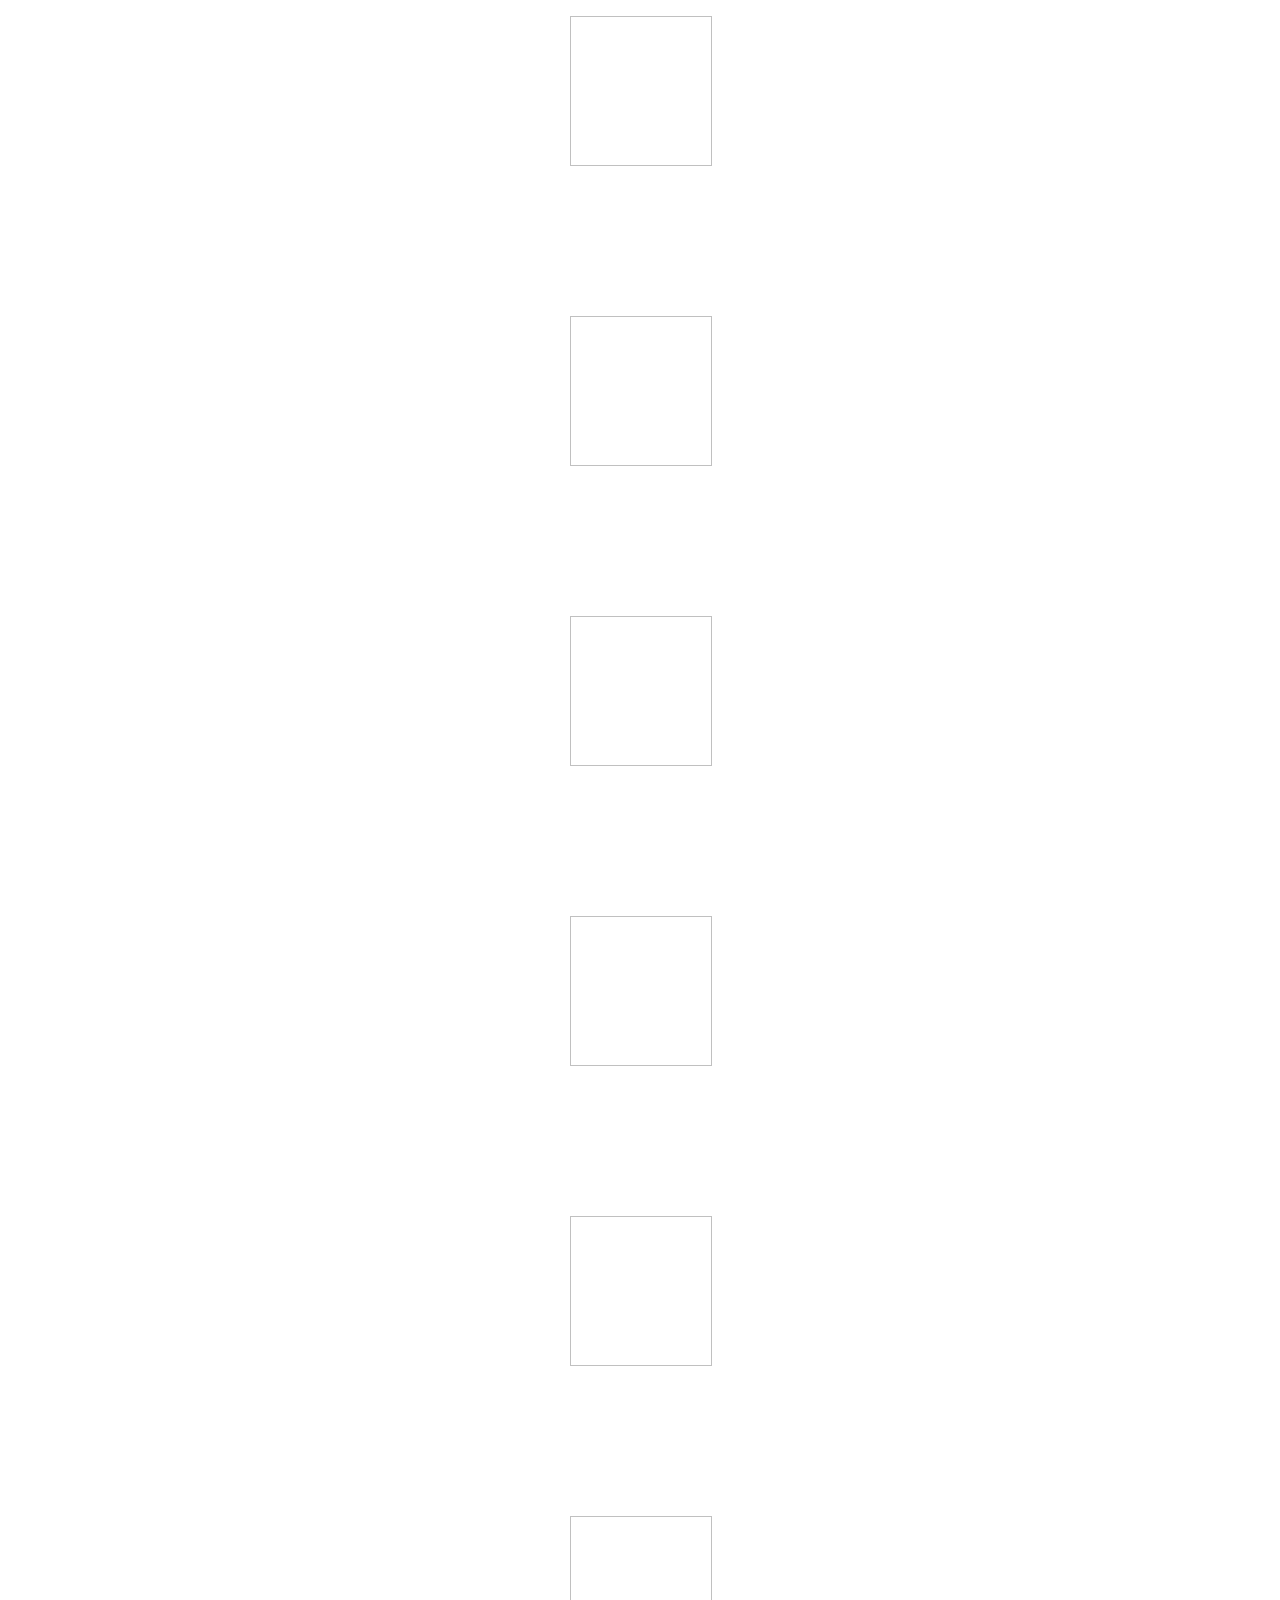
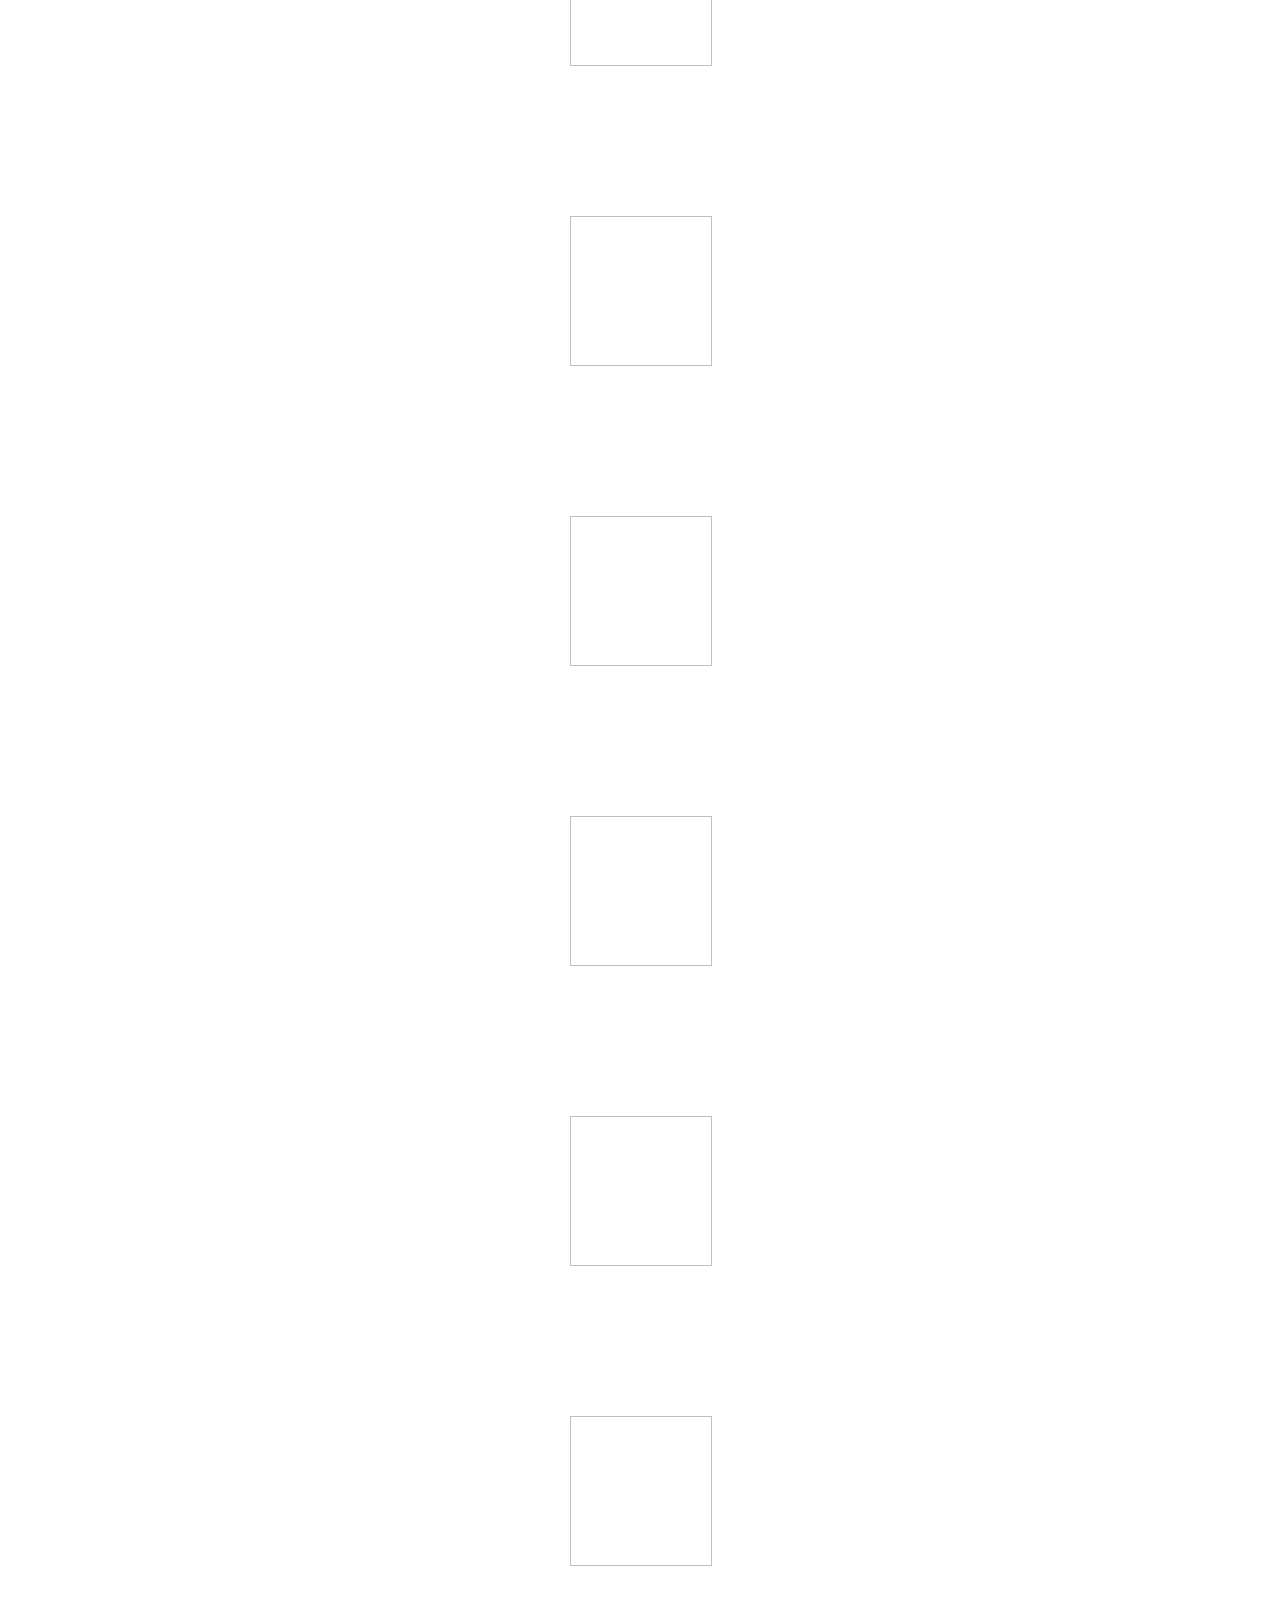
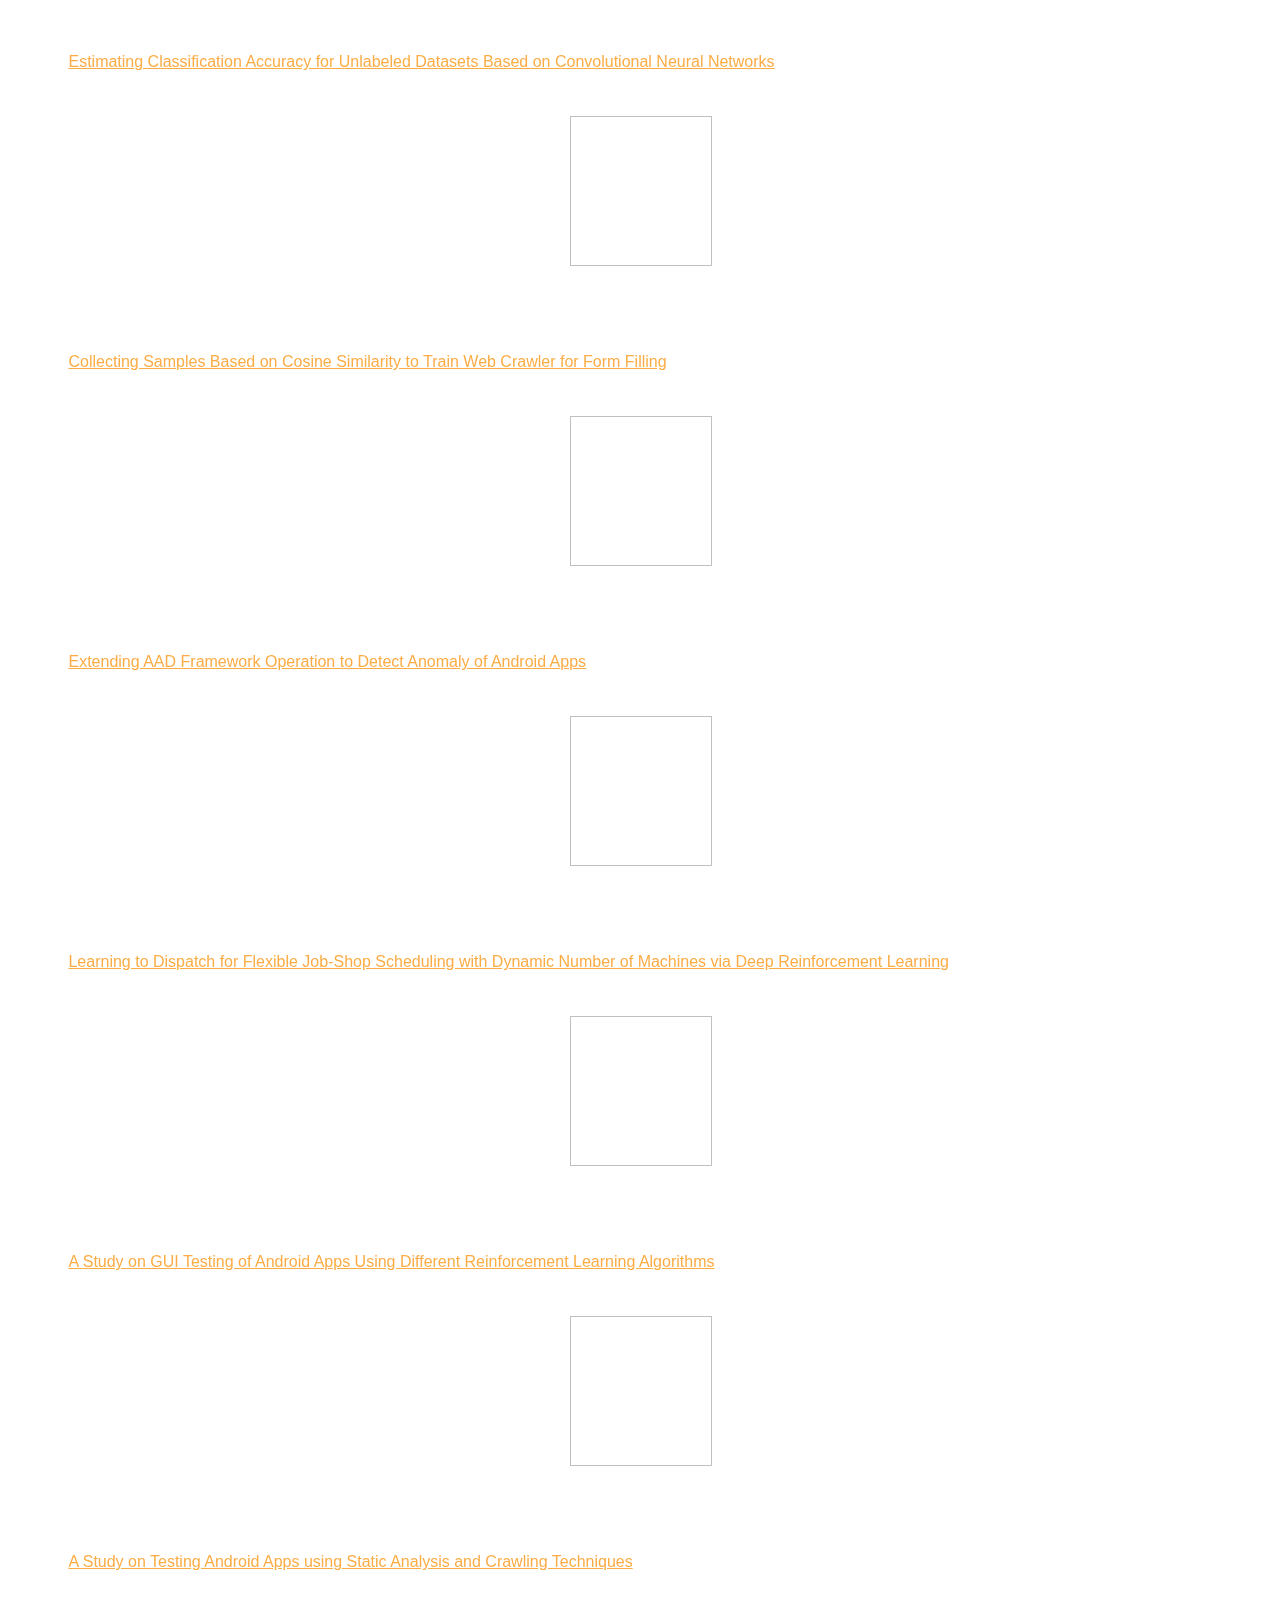
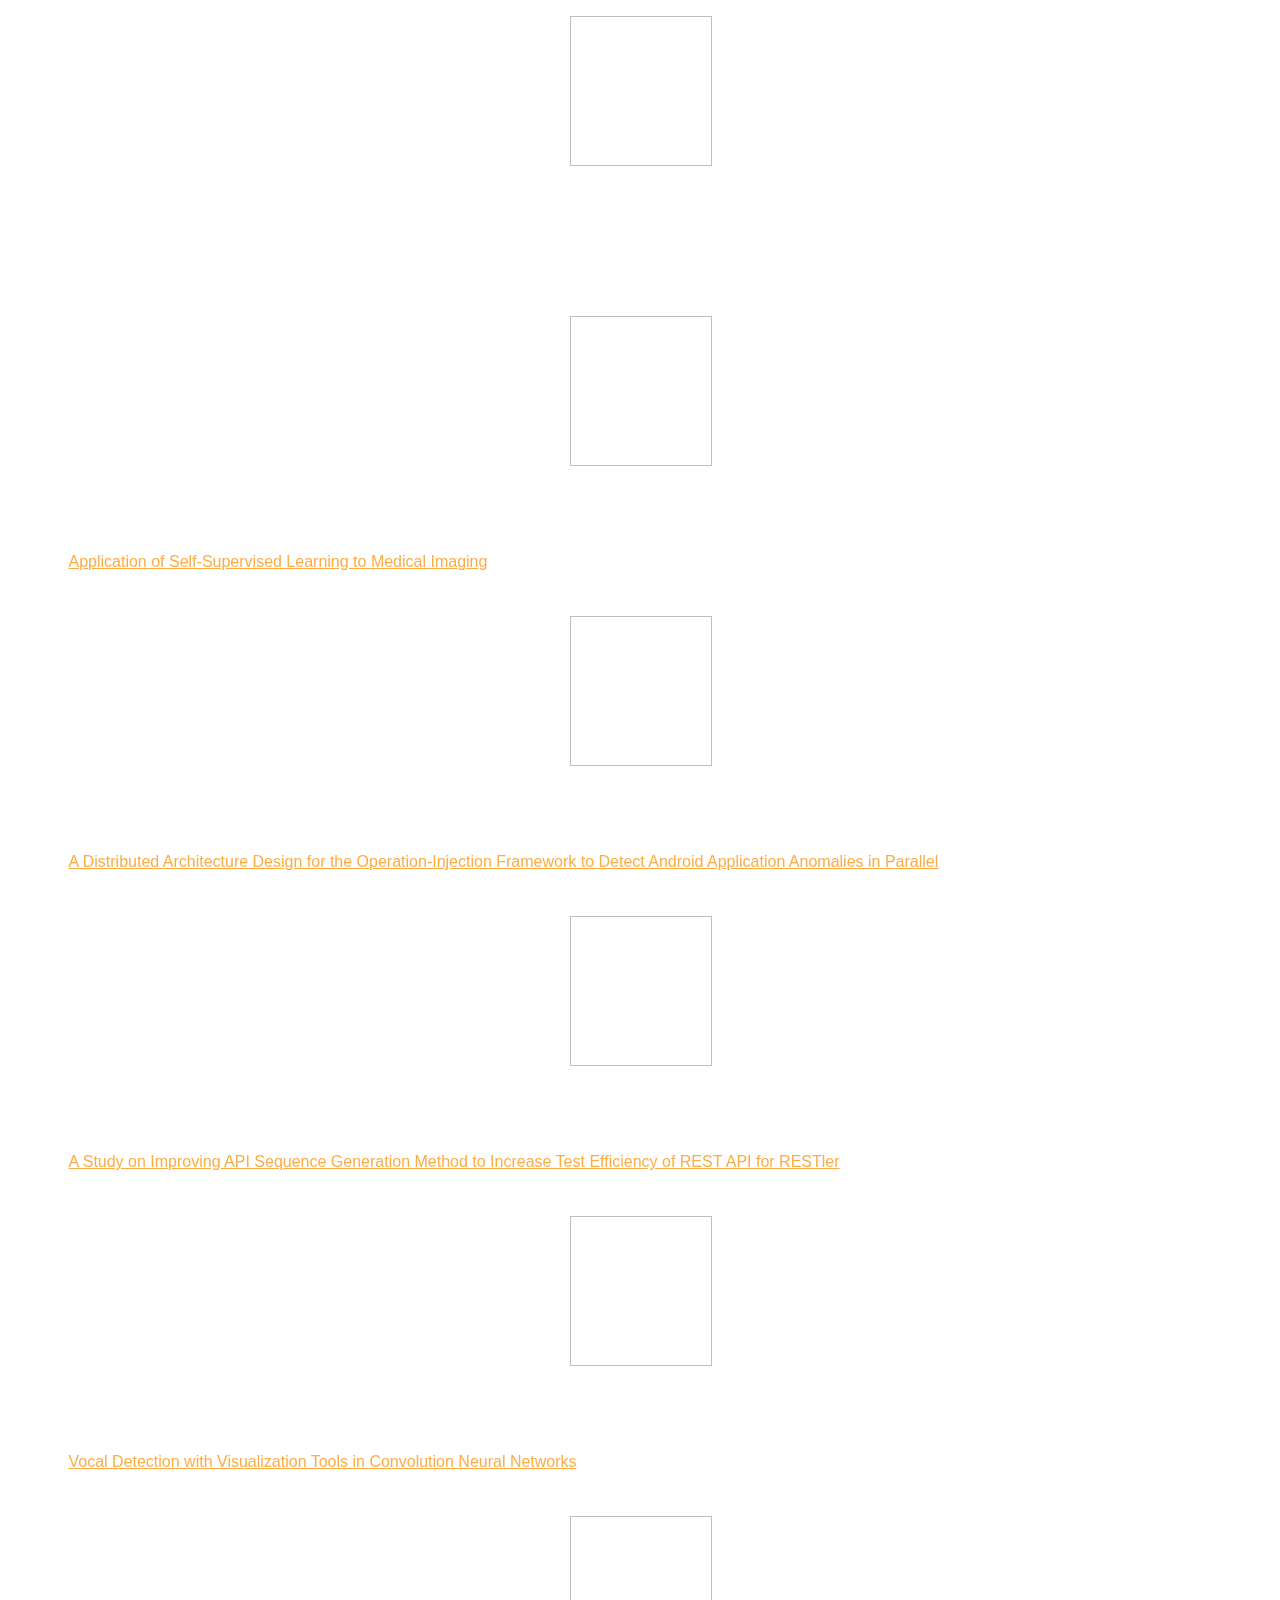
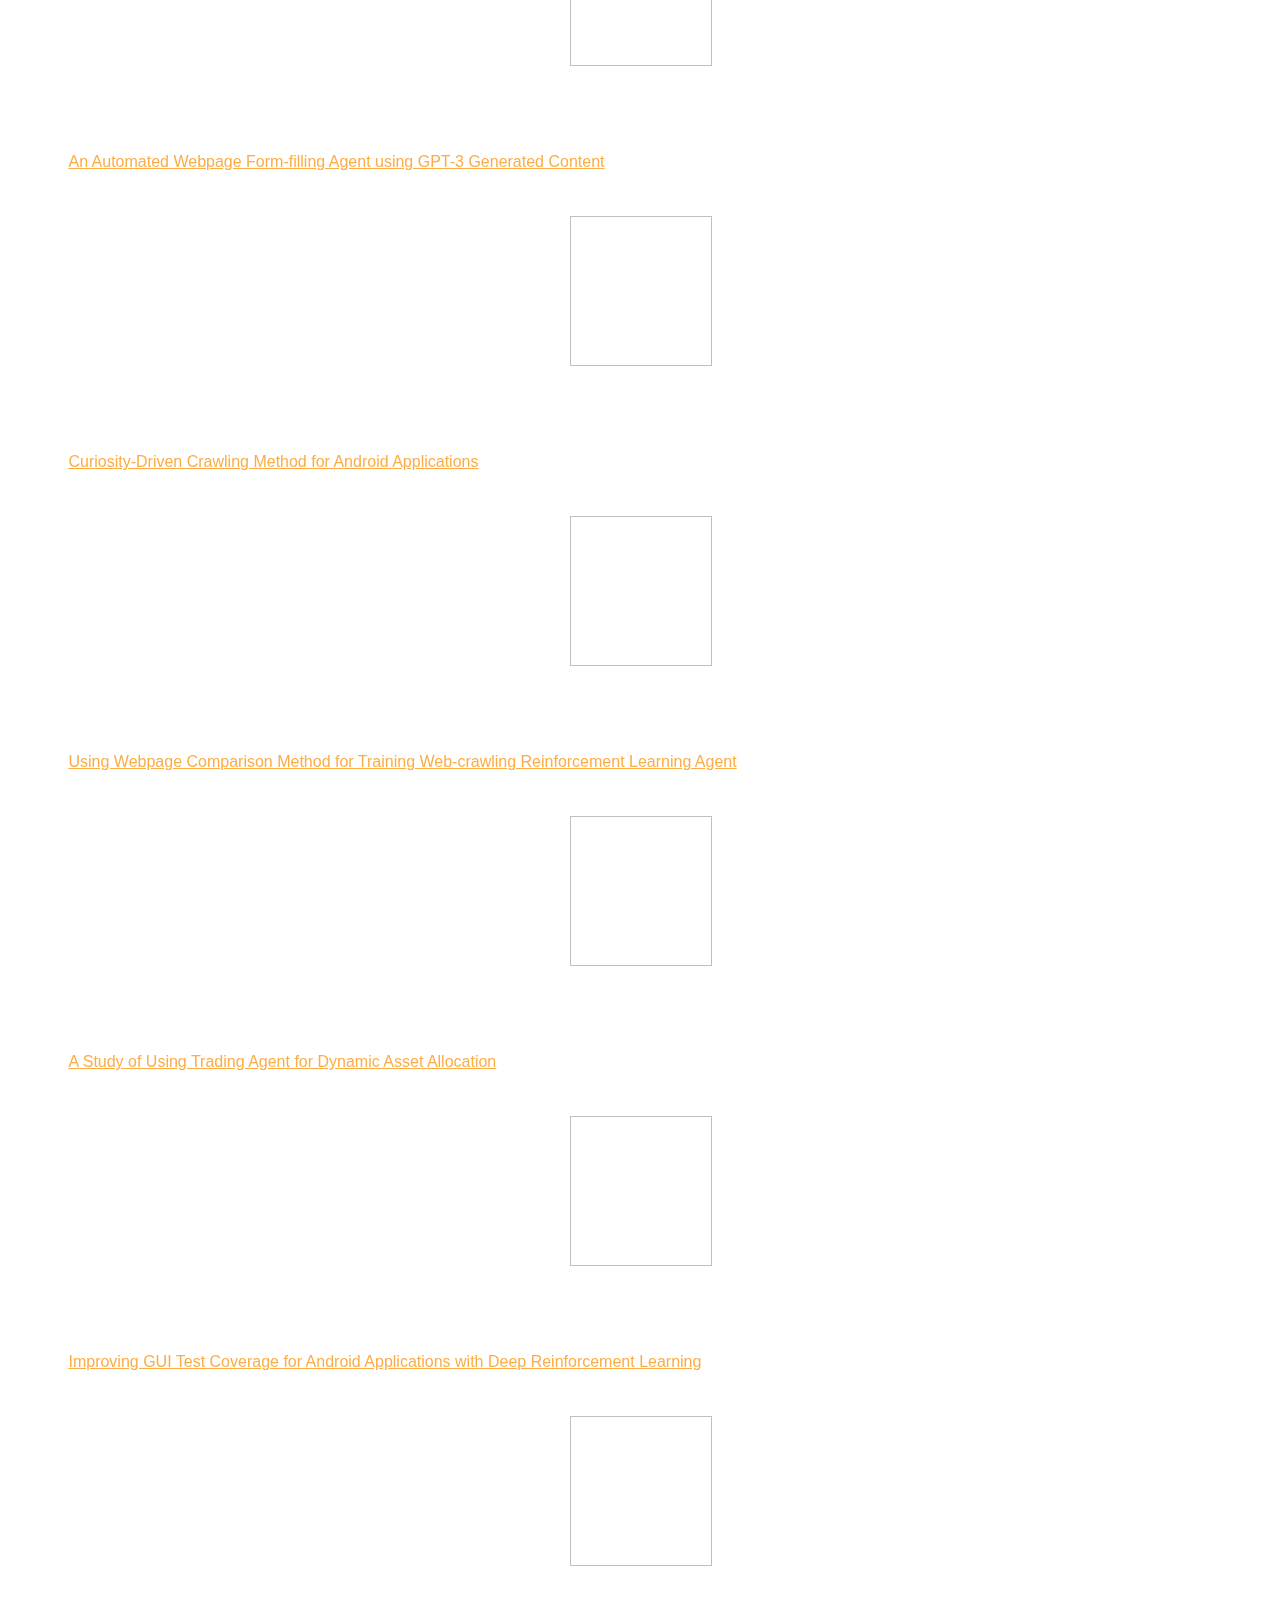
==== commit b310545e: "change: nav title" ====
--- a/index.html
+++ b/index.html
@@ -85,7 +85,7 @@
             <li><a href="#tf-about" class="page-scroll">About us</a></li>
             <li><a href="#tf-services" class="page-scroll">Research focus</a></li>
             <li><a href="#tf-plans" class="page-scroll">Research project</a></li>
-            <li><a href="#tf-team" class="page-scroll">Member</a></li>
+            <li><a href="#tf-team" class="page-scroll">Group photo & Member</a></li>
             <li><a href="#tf-works" class="page-scroll">Equipment</a></li>
             <li><a href="#tf-testimonials" class="page-scroll">Group meeting</a></li>
             <li><a href="#tf-contact" class="page-scroll">Freshmen area</a></li>
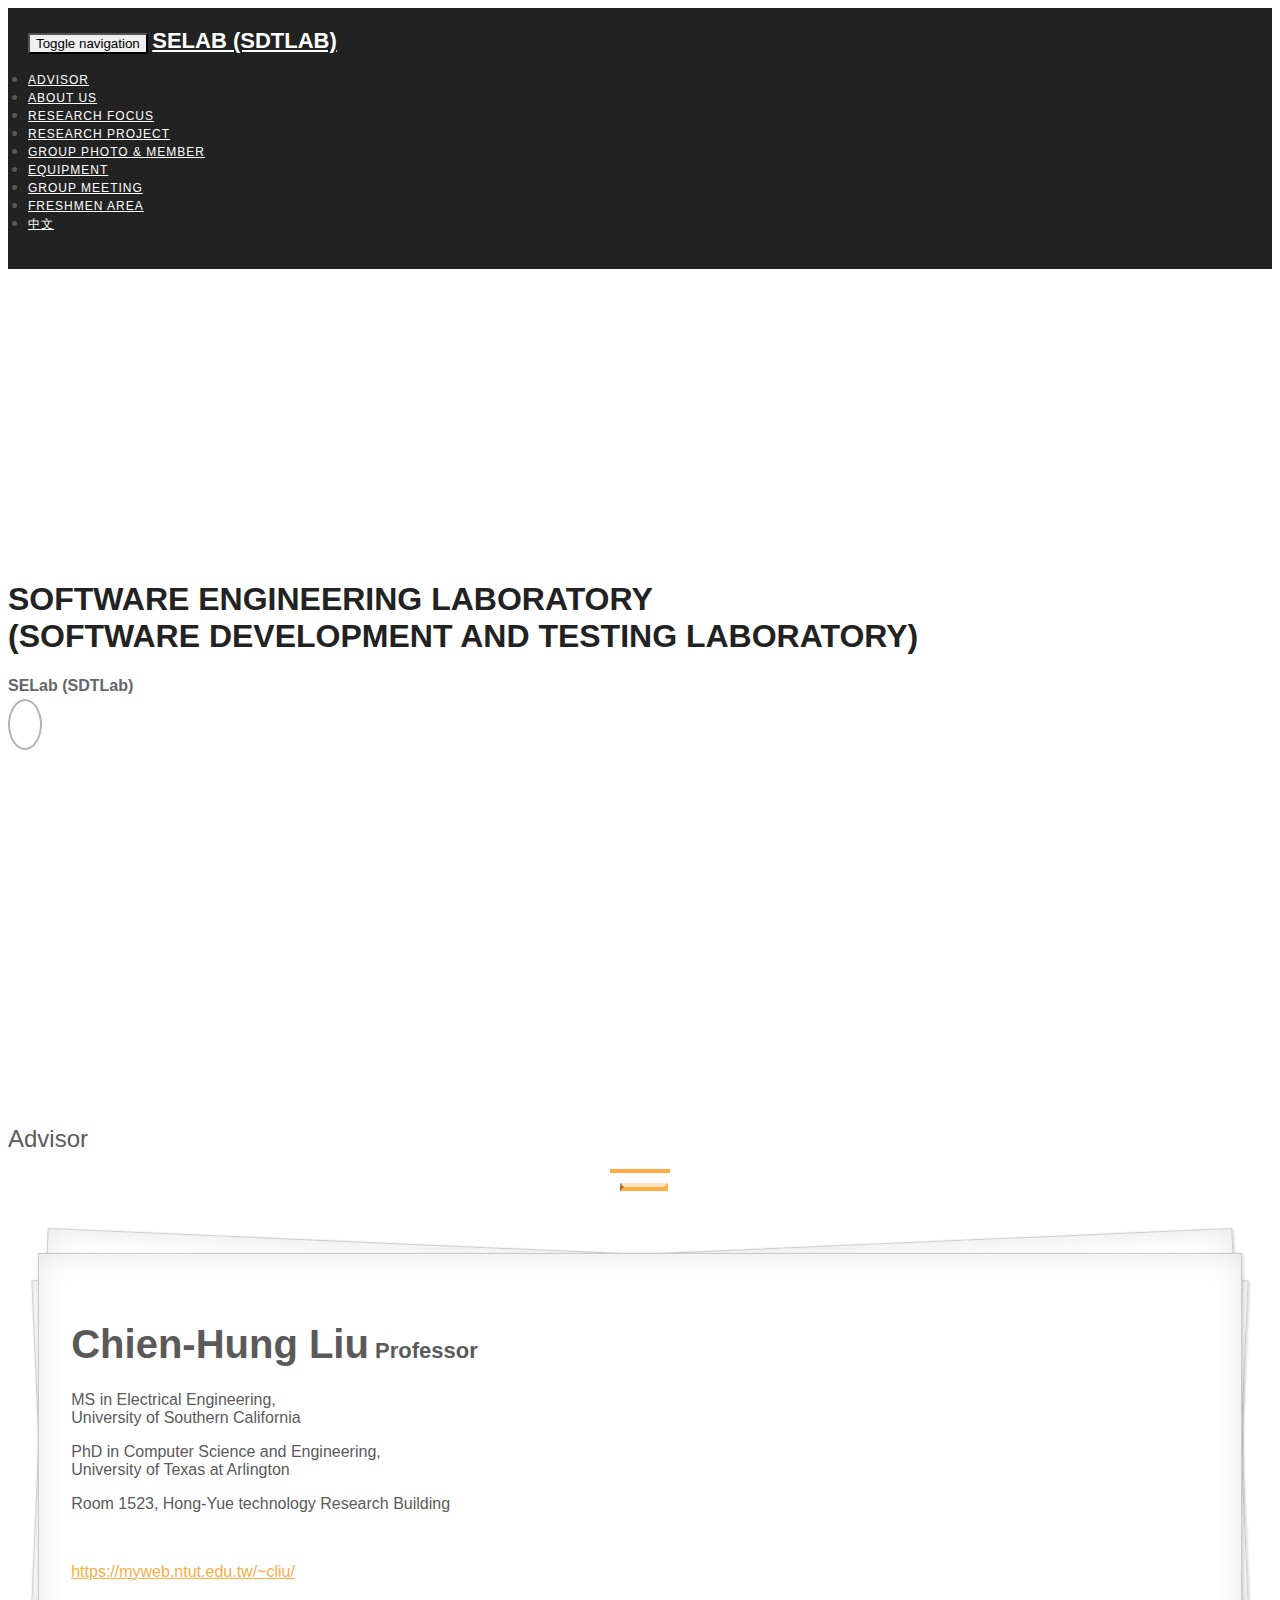
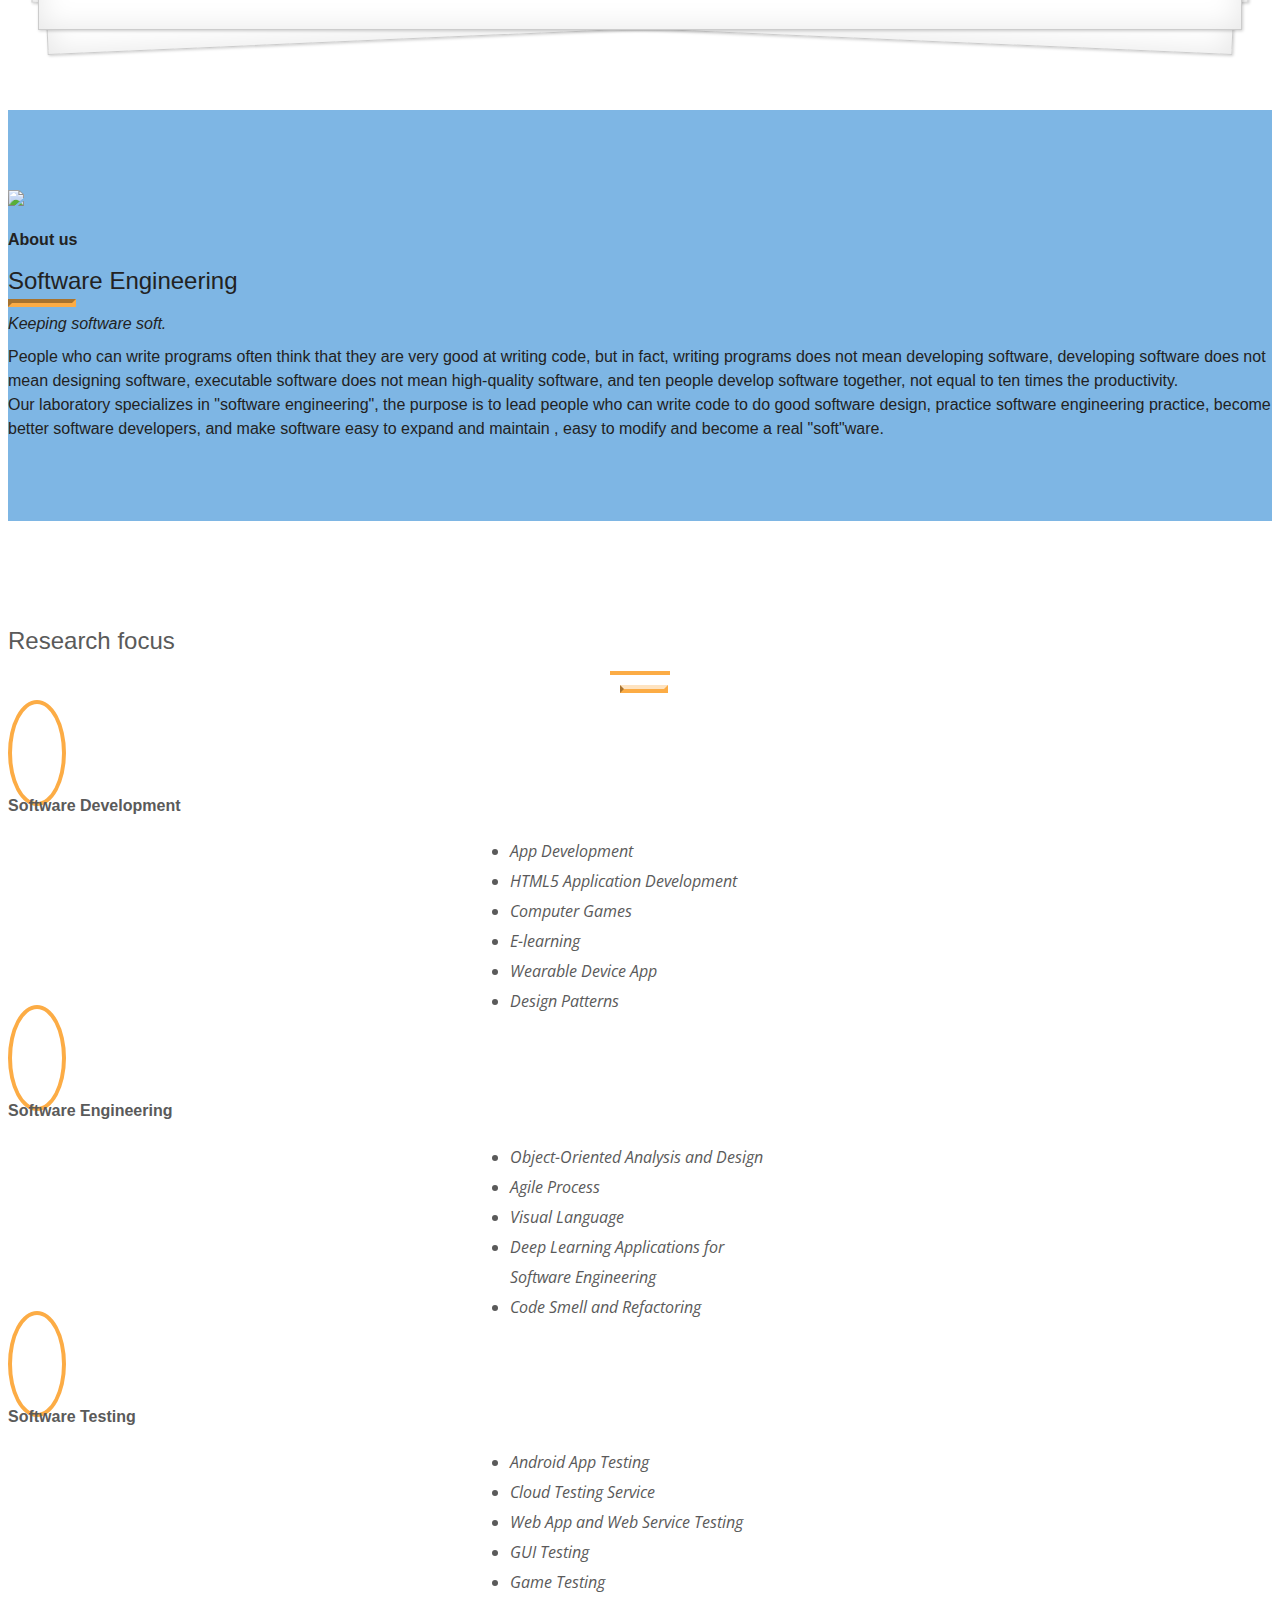
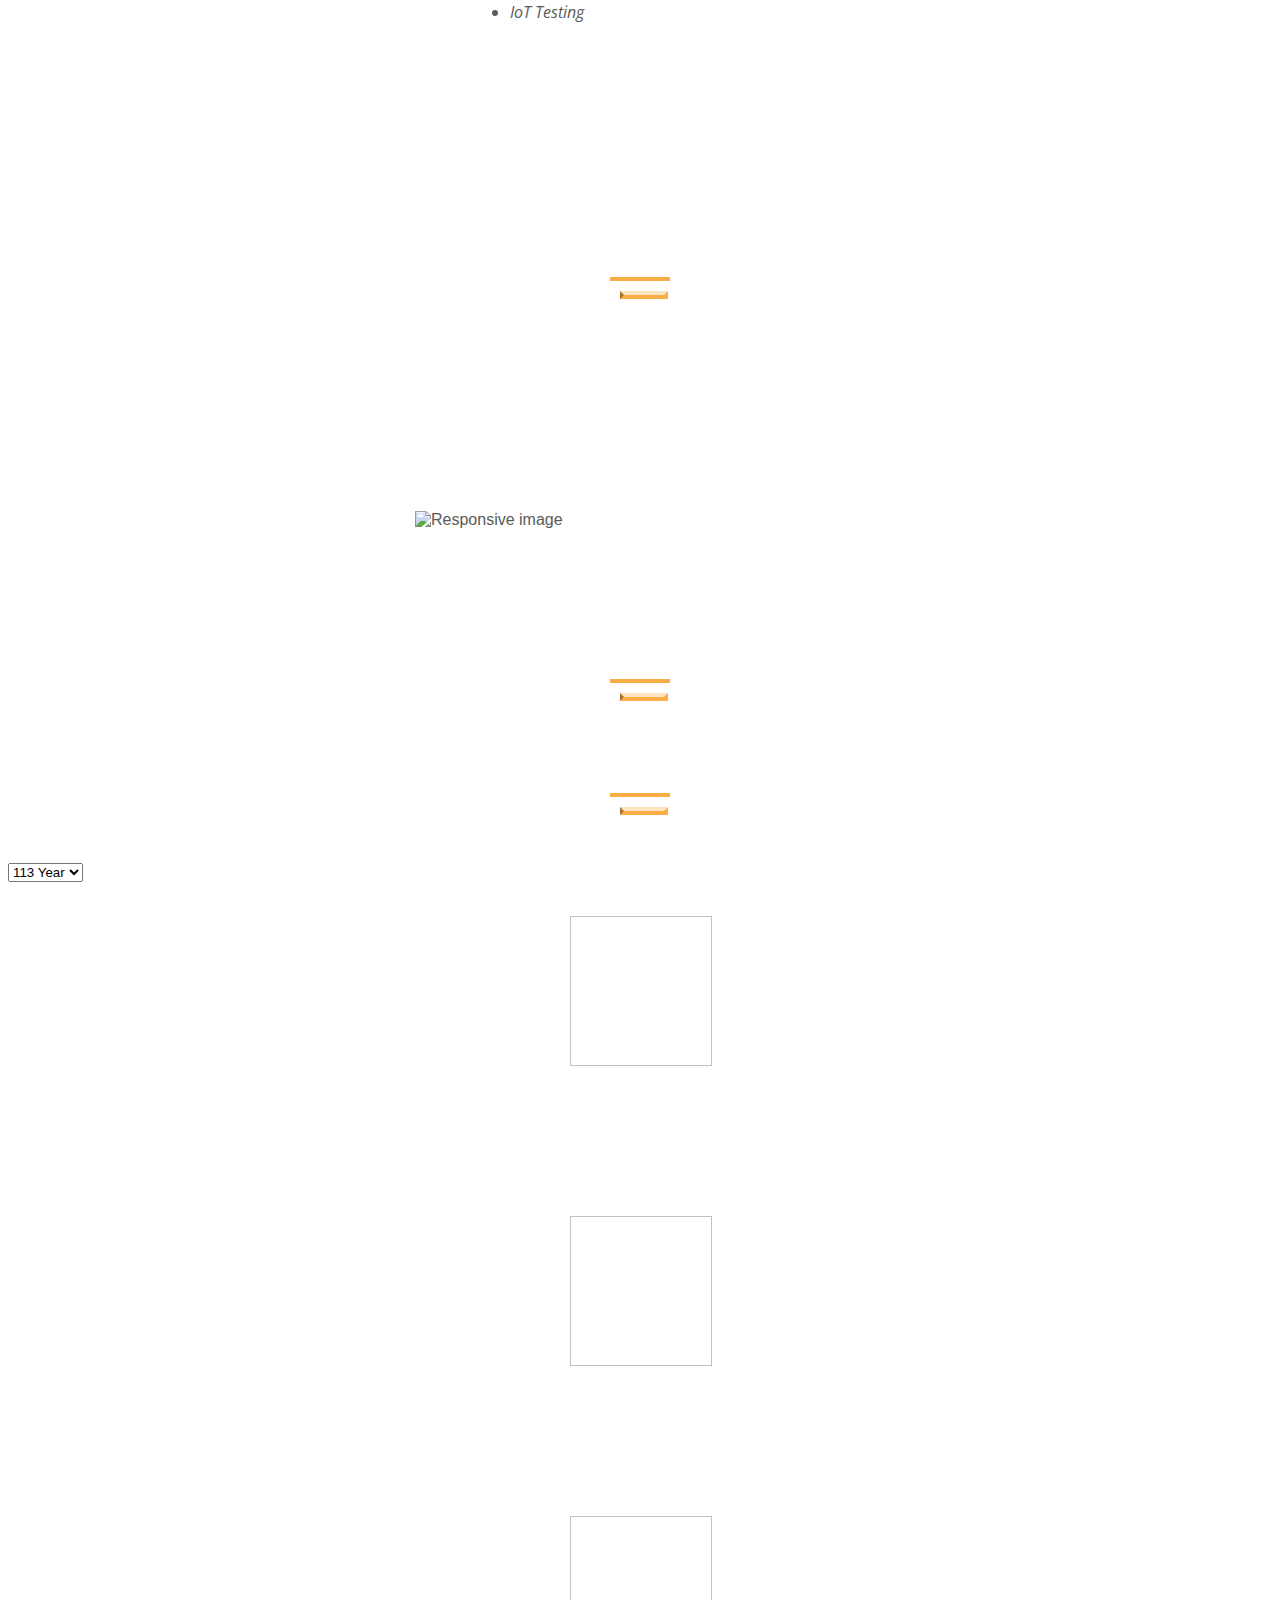
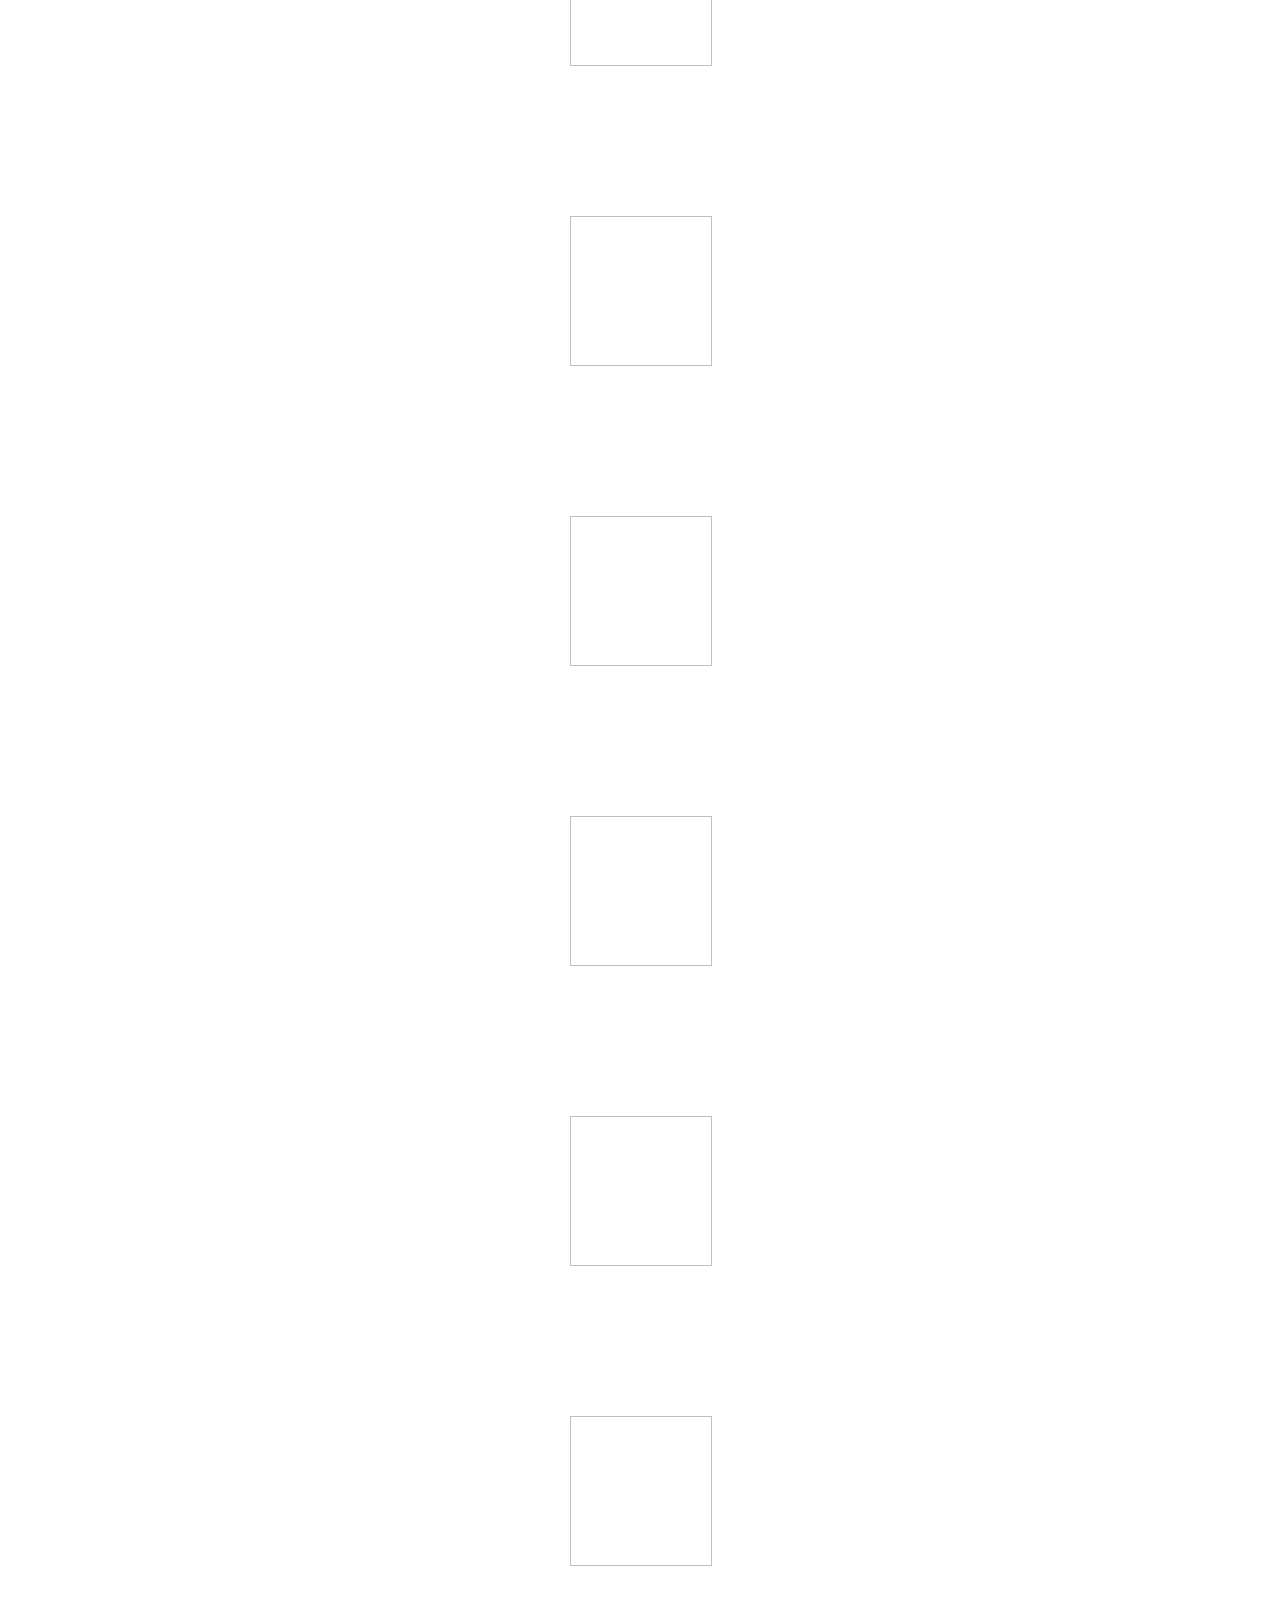
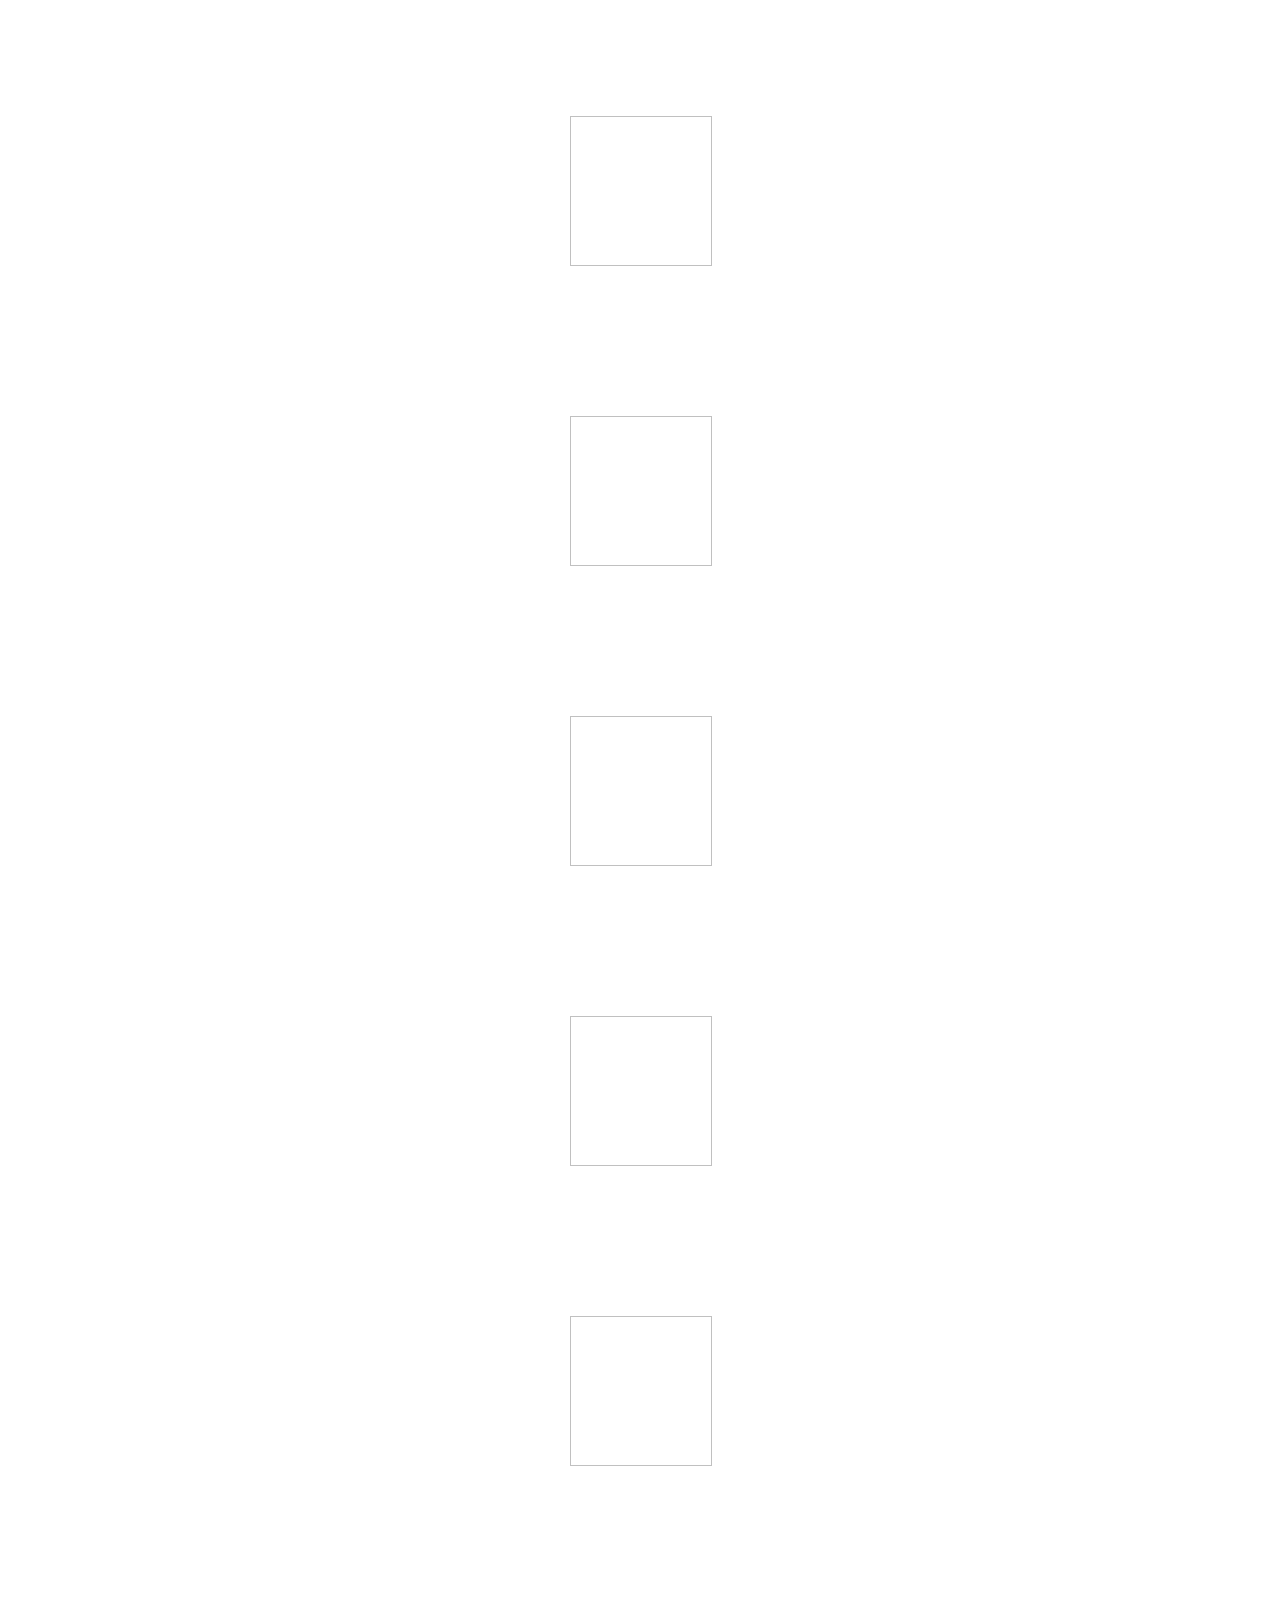
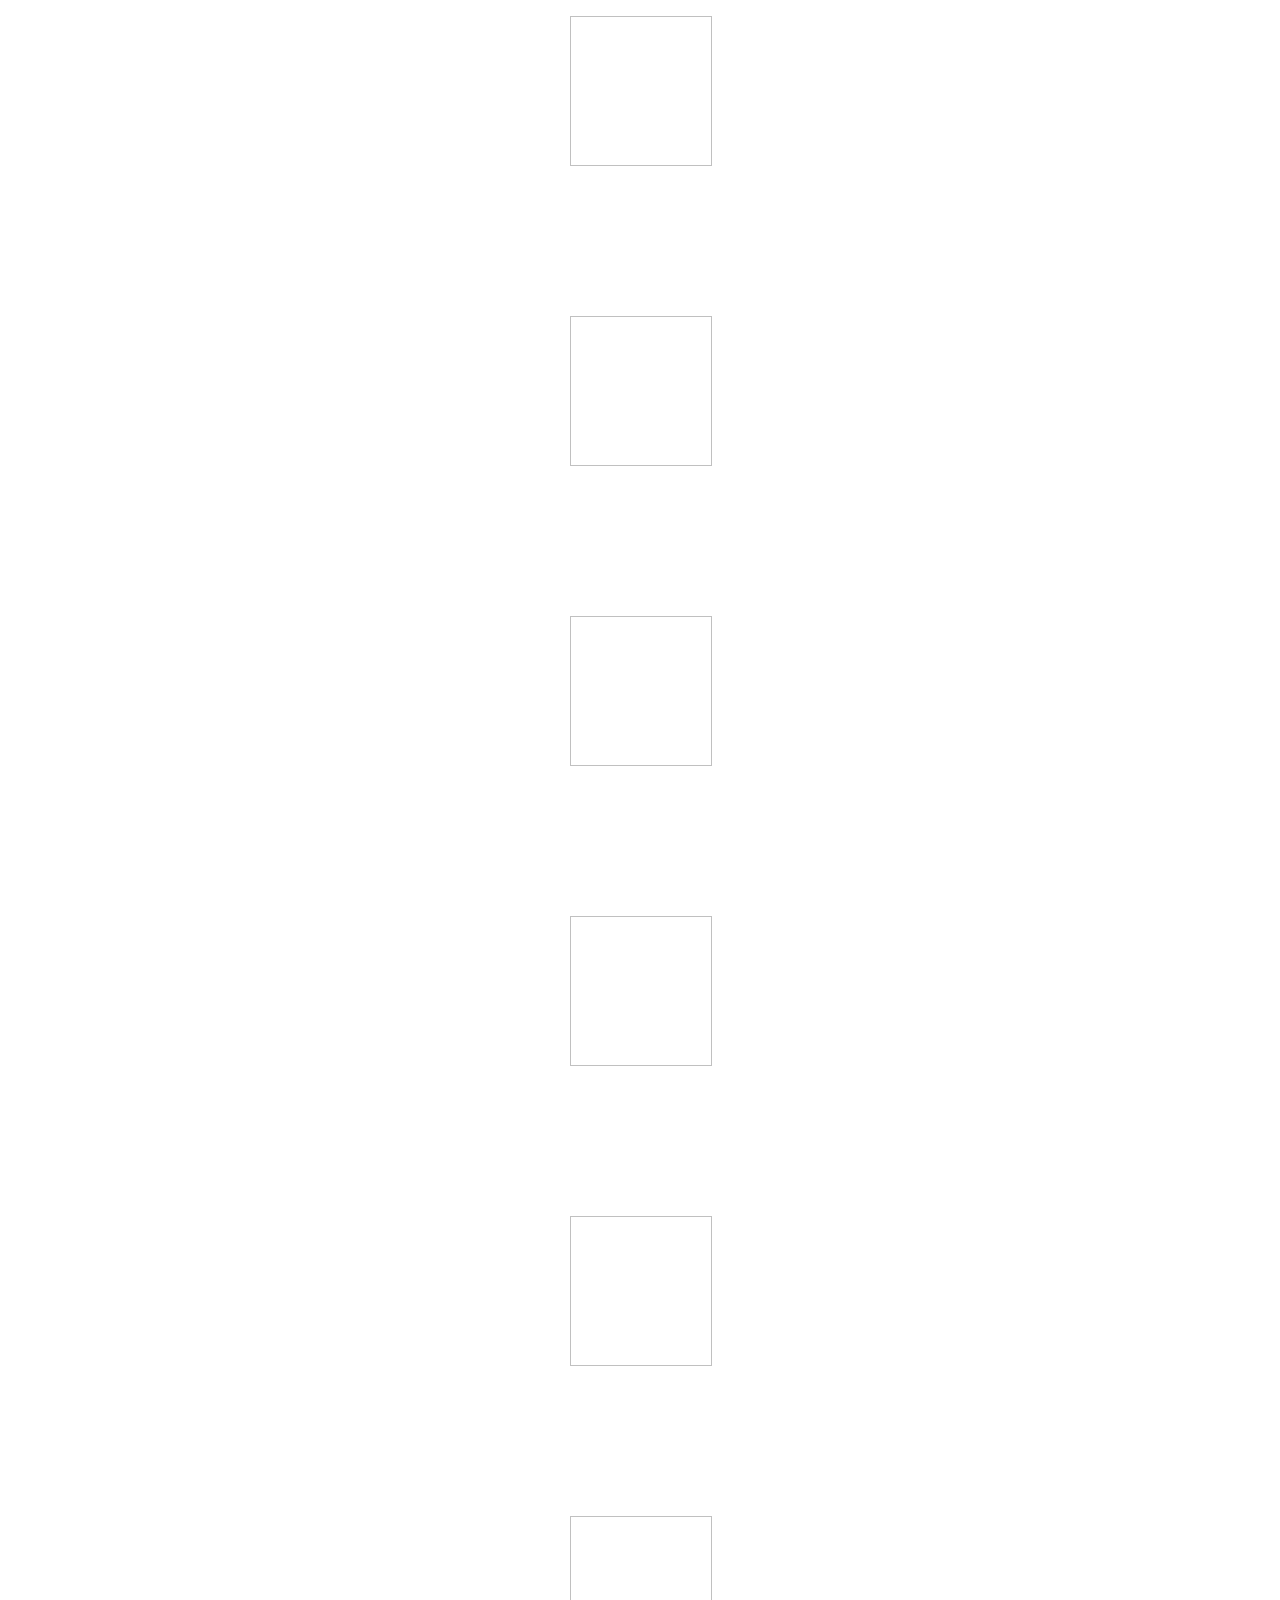
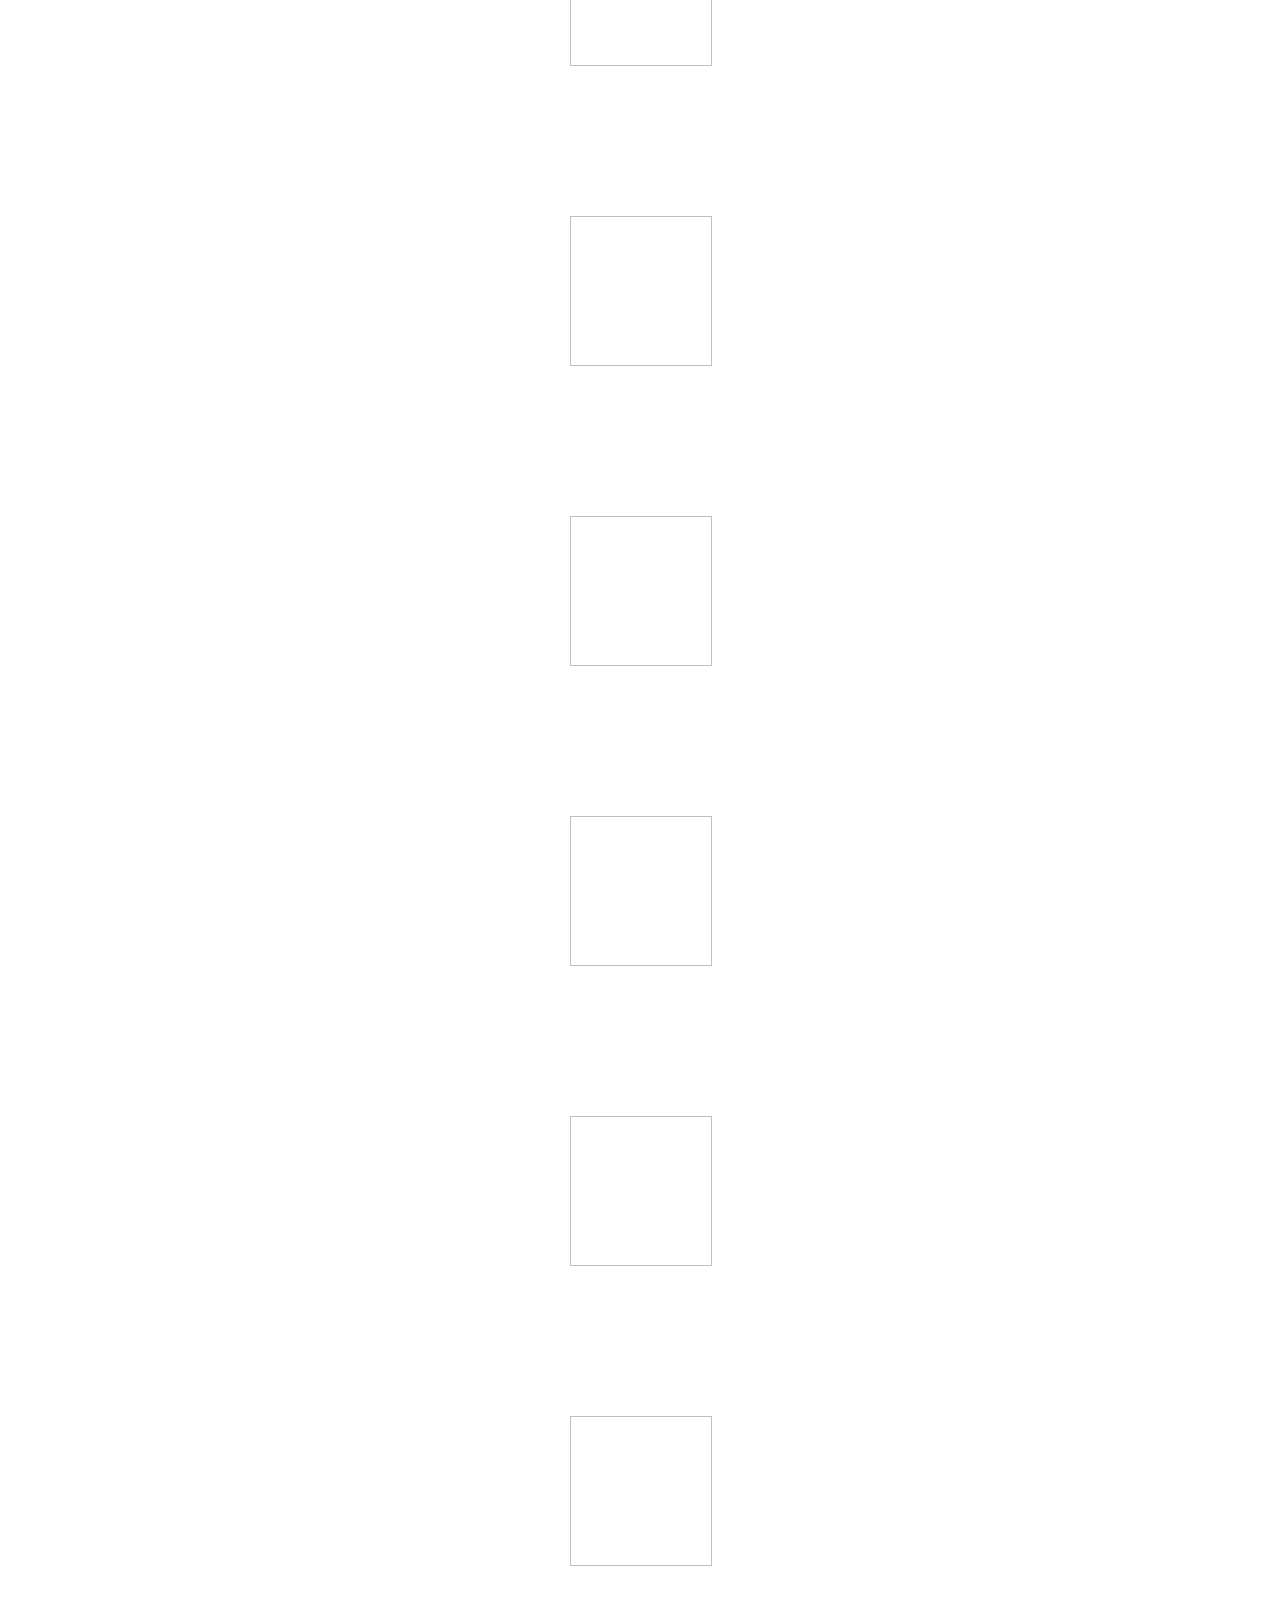
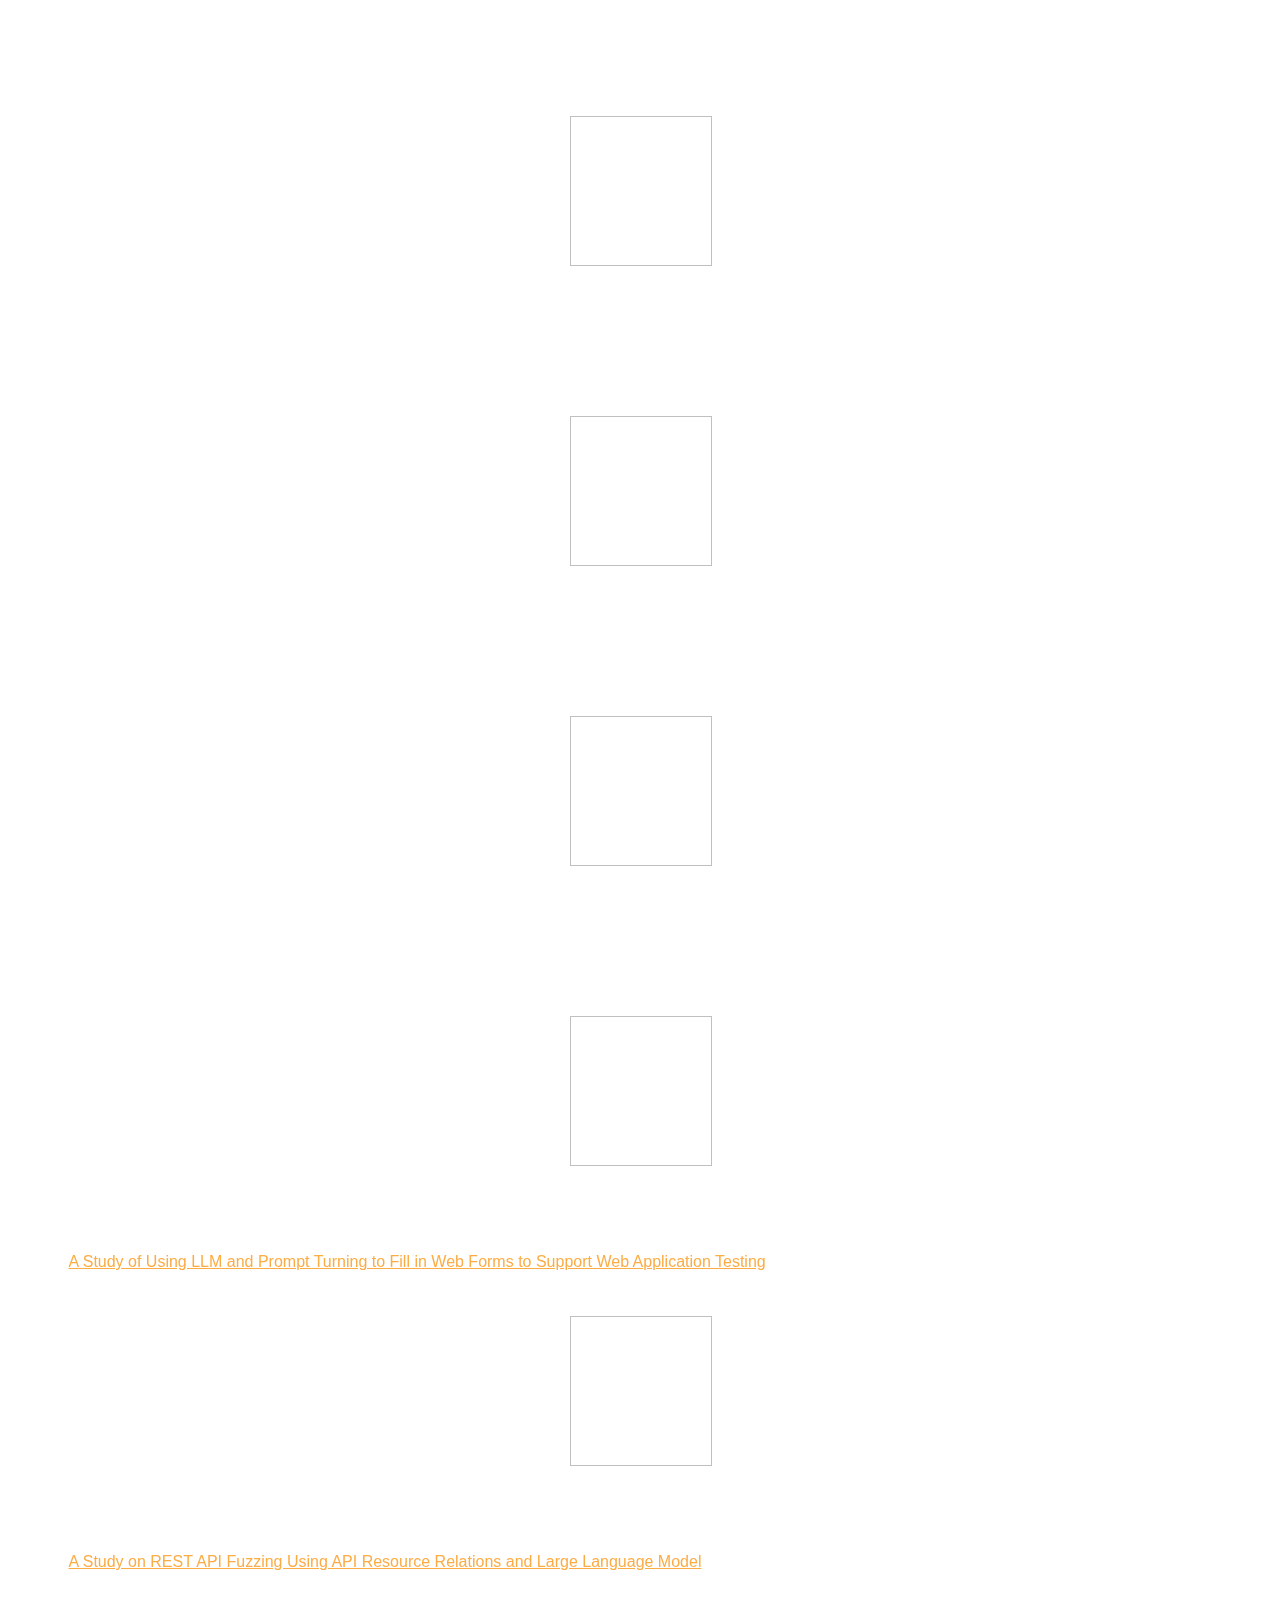
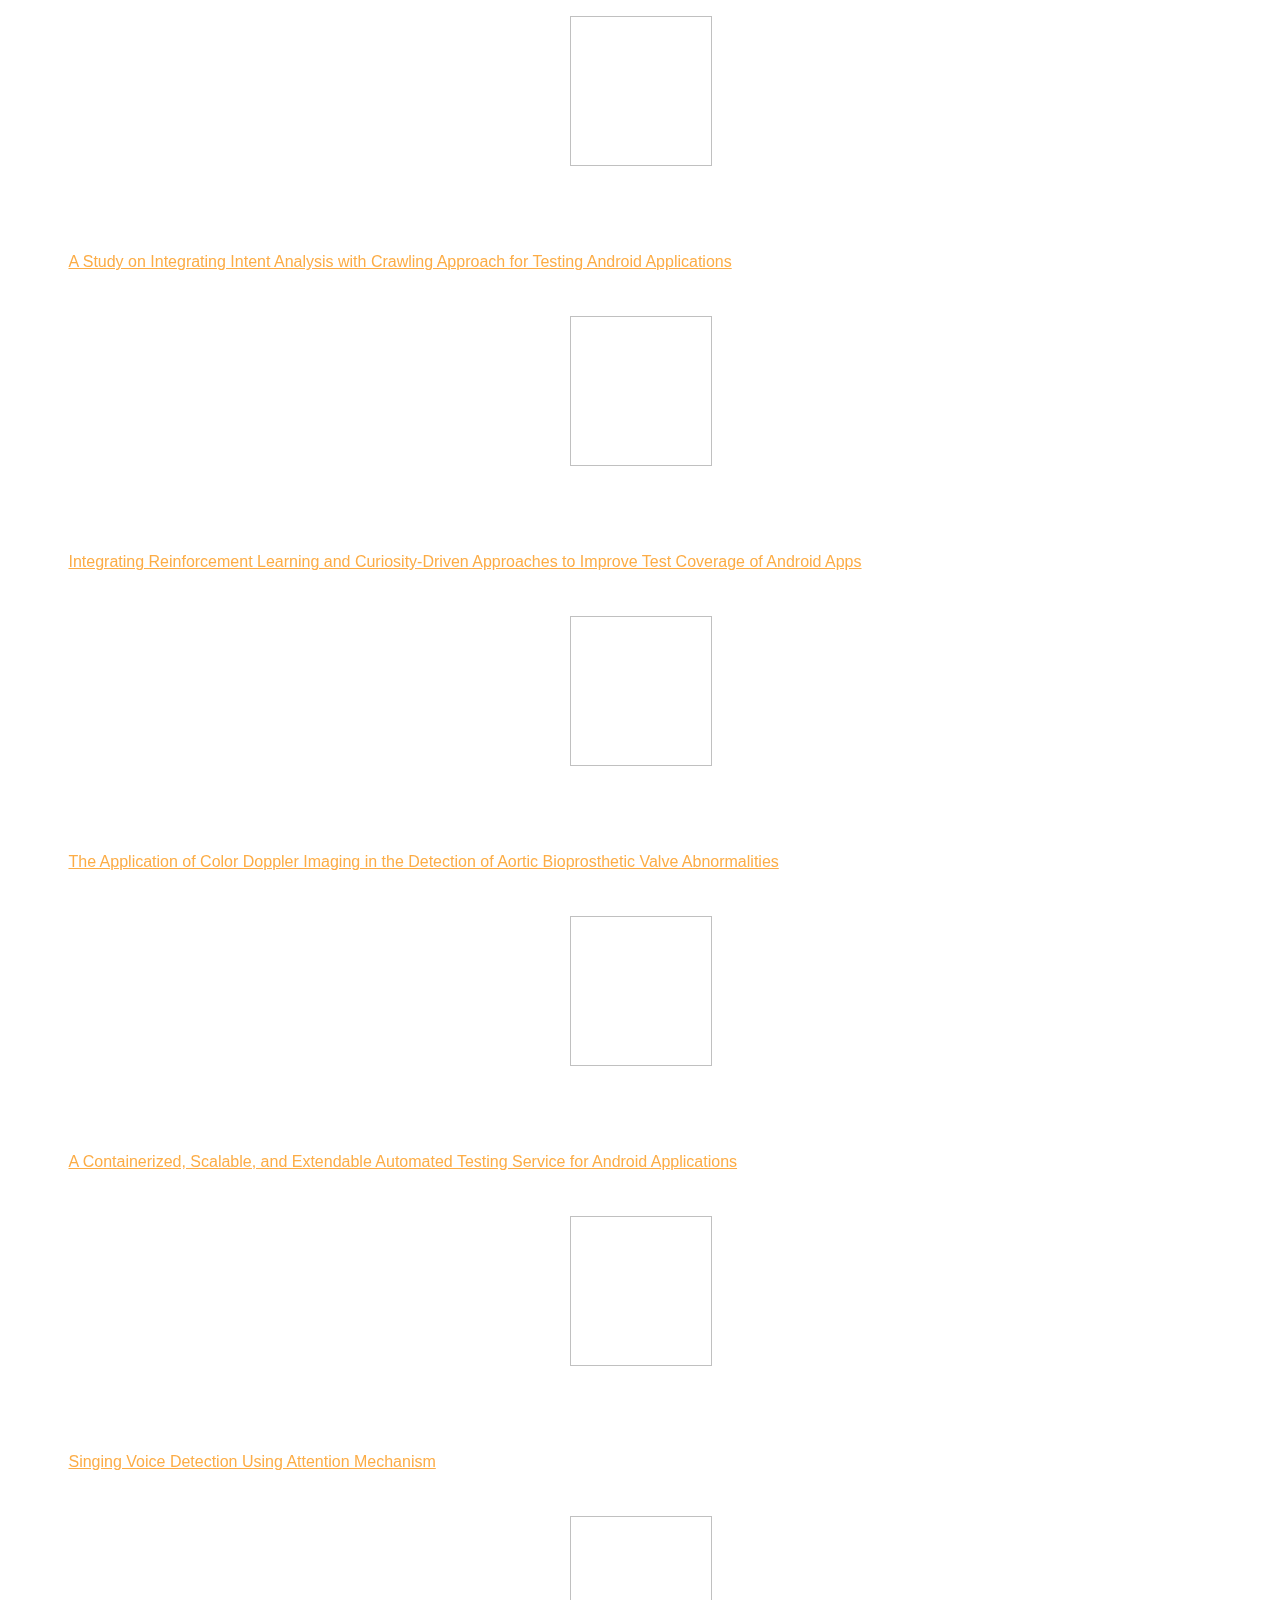
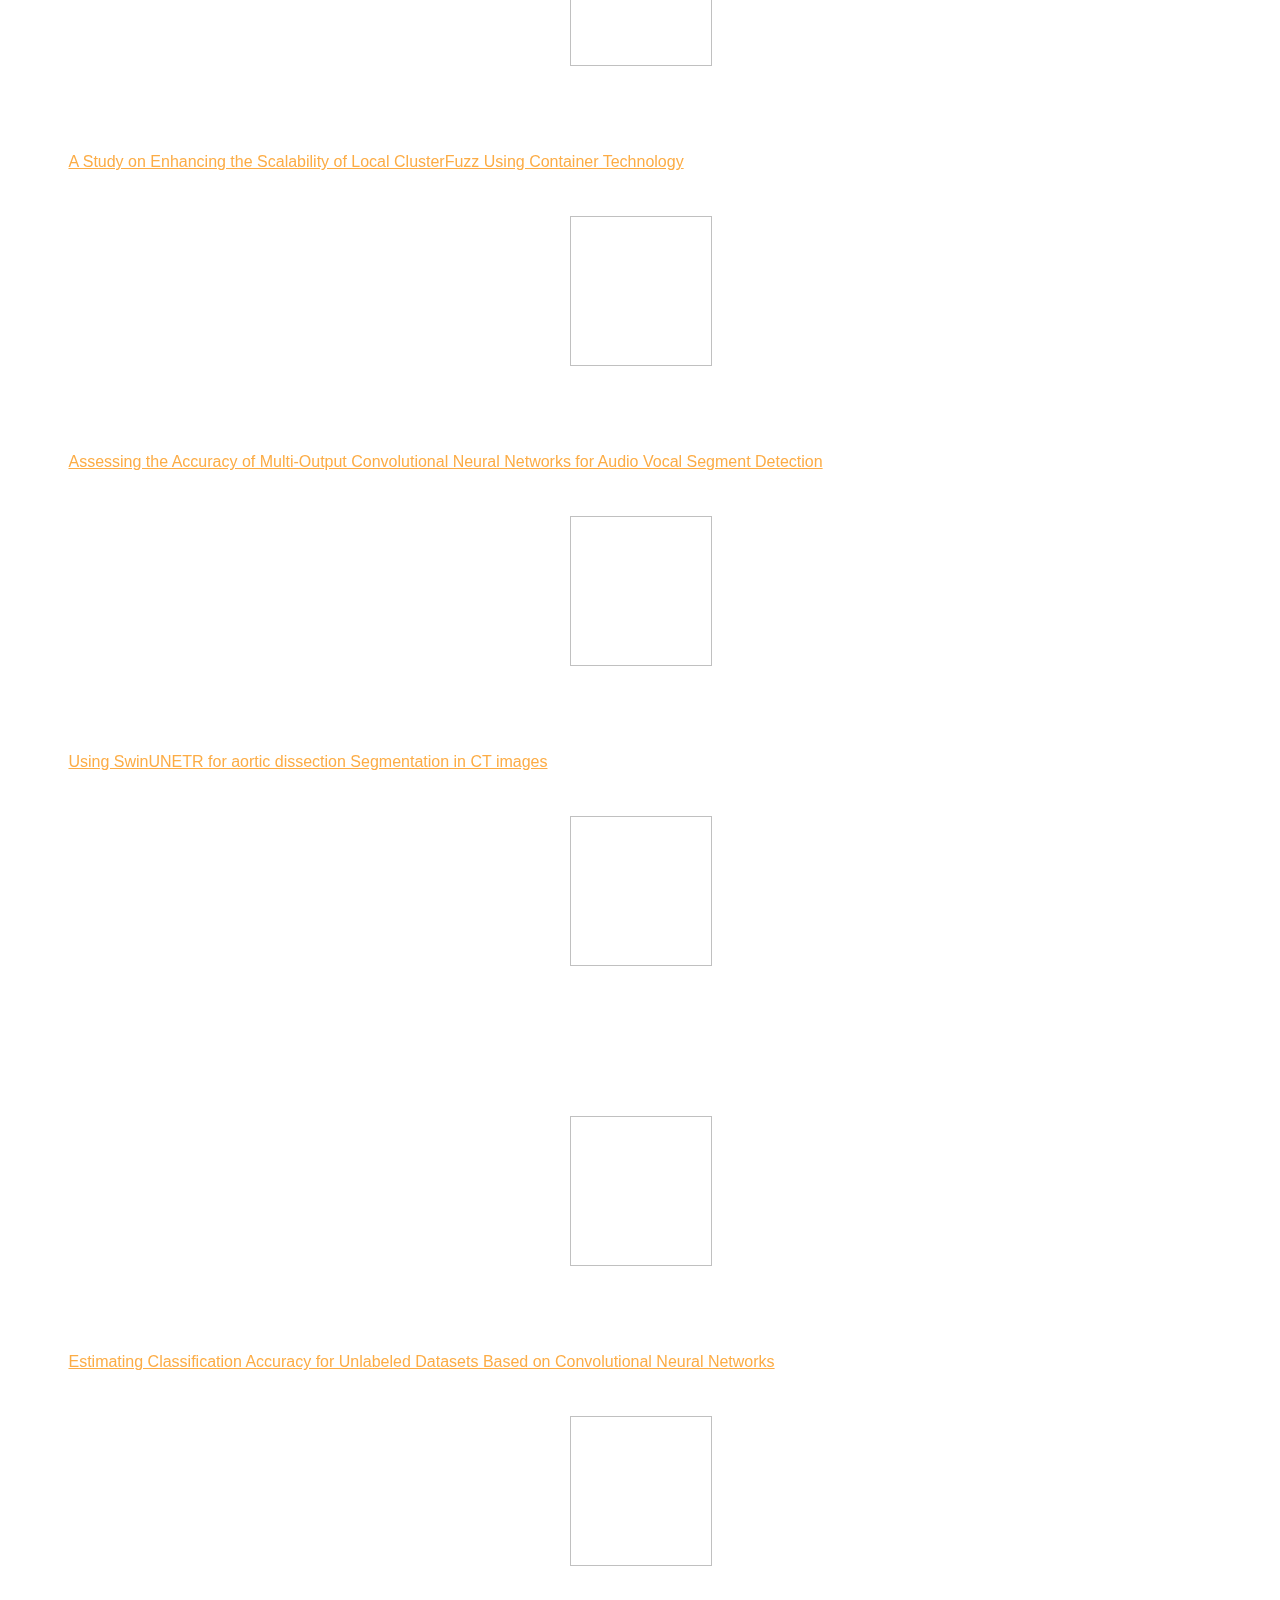
==== commit 7695c034: "feat: Use DOMpurify to sanitize input" ====
--- a/index.html
+++ b/index.html
@@ -43,6 +43,9 @@
     <!-- jQuery (necessary for Bootstrap's JavaScript plugins) -->
     <script src="https://ajax.googleapis.com/ajax/libs/jquery/1.11.1/jquery.min.js"></script>
     <script type="text/javascript" src="js/jquery.1.11.1.js"></script>
+
+    <!-- DOMpurify (XSS sanitizer) -->
+    <script src="https://cdnjs.cloudflare.com/ajax/libs/dompurify/3.2.3/purify.min.js" integrity="sha512-Ll+TuDvrWDNNRnFFIM8dOiw7Go7dsHyxRp4RutiIFW/wm3DgDmCnRZow6AqbXnCbpWu93yM1O34q+4ggzGeXVA==" crossorigin="anonymous" referrerpolicy="no-referrer"></script>
 
     <!-- HTML5 shim and Respond.js for IE8 support of HTML5 elements and media queries -->
     <!-- WARNING: Respond.js doesn't work if you view the page via file:// -->
@@ -75,7 +78,7 @@
             <span class="icon-bar"></span>
             <span class="icon-bar"></span>
           </button>
-          <a class="navbar-brand" href="index.html">SDTLab (SELab)</a>
+          <a class="navbar-brand" href="index.html">SELab (SDTLab)</a>
         </div>
 
         <!-- Collect the nav links, forms, and other content for toggling -->
@@ -99,8 +102,8 @@
     <div id="tf-home" class="text-center">
         <div class="overlay">
             <div class="content">
-                <h1><strong><span class="color">Software Development and Testing Laboratory<br>(Software Engineering Laboratory)</span></strong></h1>
-                <p class="lead"><strong>SDTLab (SELab)</strong></p>
+                <h1><strong><span class="color">Software Engineering Laboratory<br>(Software Development and Testing Laboratory)</span></strong></h1>
+                <p class="lead"><strong>SELab (SDTLab)</strong></p>
                 <a href="#tf-professor" class="fa fa-angle-down page-scroll"></a>
             </div>
         </div>
@@ -341,6 +344,7 @@
 
                 <div class="categories">
                     <select id="teamYear" class="form-control">
+                        <option value=".113">113 Year</option> 
                         <option value=".112">112 Year</option>
                         <option value=".111">111 Year</option>
                         <option value=".110">110 Year</option>
@@ -366,20 +370,6 @@
         </div>
     </div>
     <script>
-        /* Lab Group Photo */
-        $.getJSON('./data/group_photos.json', function(data) {
-            let initString = "";
-            $.each( data, function( key, val ) {
-                initString += `
-                    <div class=\"gp_container\">
-                        <img src=\"${val.photo}\" loading=\"lazy\" class=\"img-responsive\" alt=\"${val.title}\">
-                        <h4 class=\"gp_text\">${val.title}</h4>
-                    </div>
-                `;
-            });
-            $('#group_photo').append(initString);
-        });
-
         /* Lab Member Script */
         $.getJSON('./data/members.json', function(data) {
             let initString = "";
@@ -563,8 +553,8 @@
                     initString += `
                     <tr>
                         <td>${value[0]}</td>
-                        <td>${value[1]}</td>
-                        <td class=\"td_title\">${value[2]}</td>
+                        <td>${DOMPurify.sanitize(value[1])}</td>
+                        <td class=\"td_title\">${DOMPurify.sanitize(value[2])}</td>
                     </tr>
                     `;
                 });
